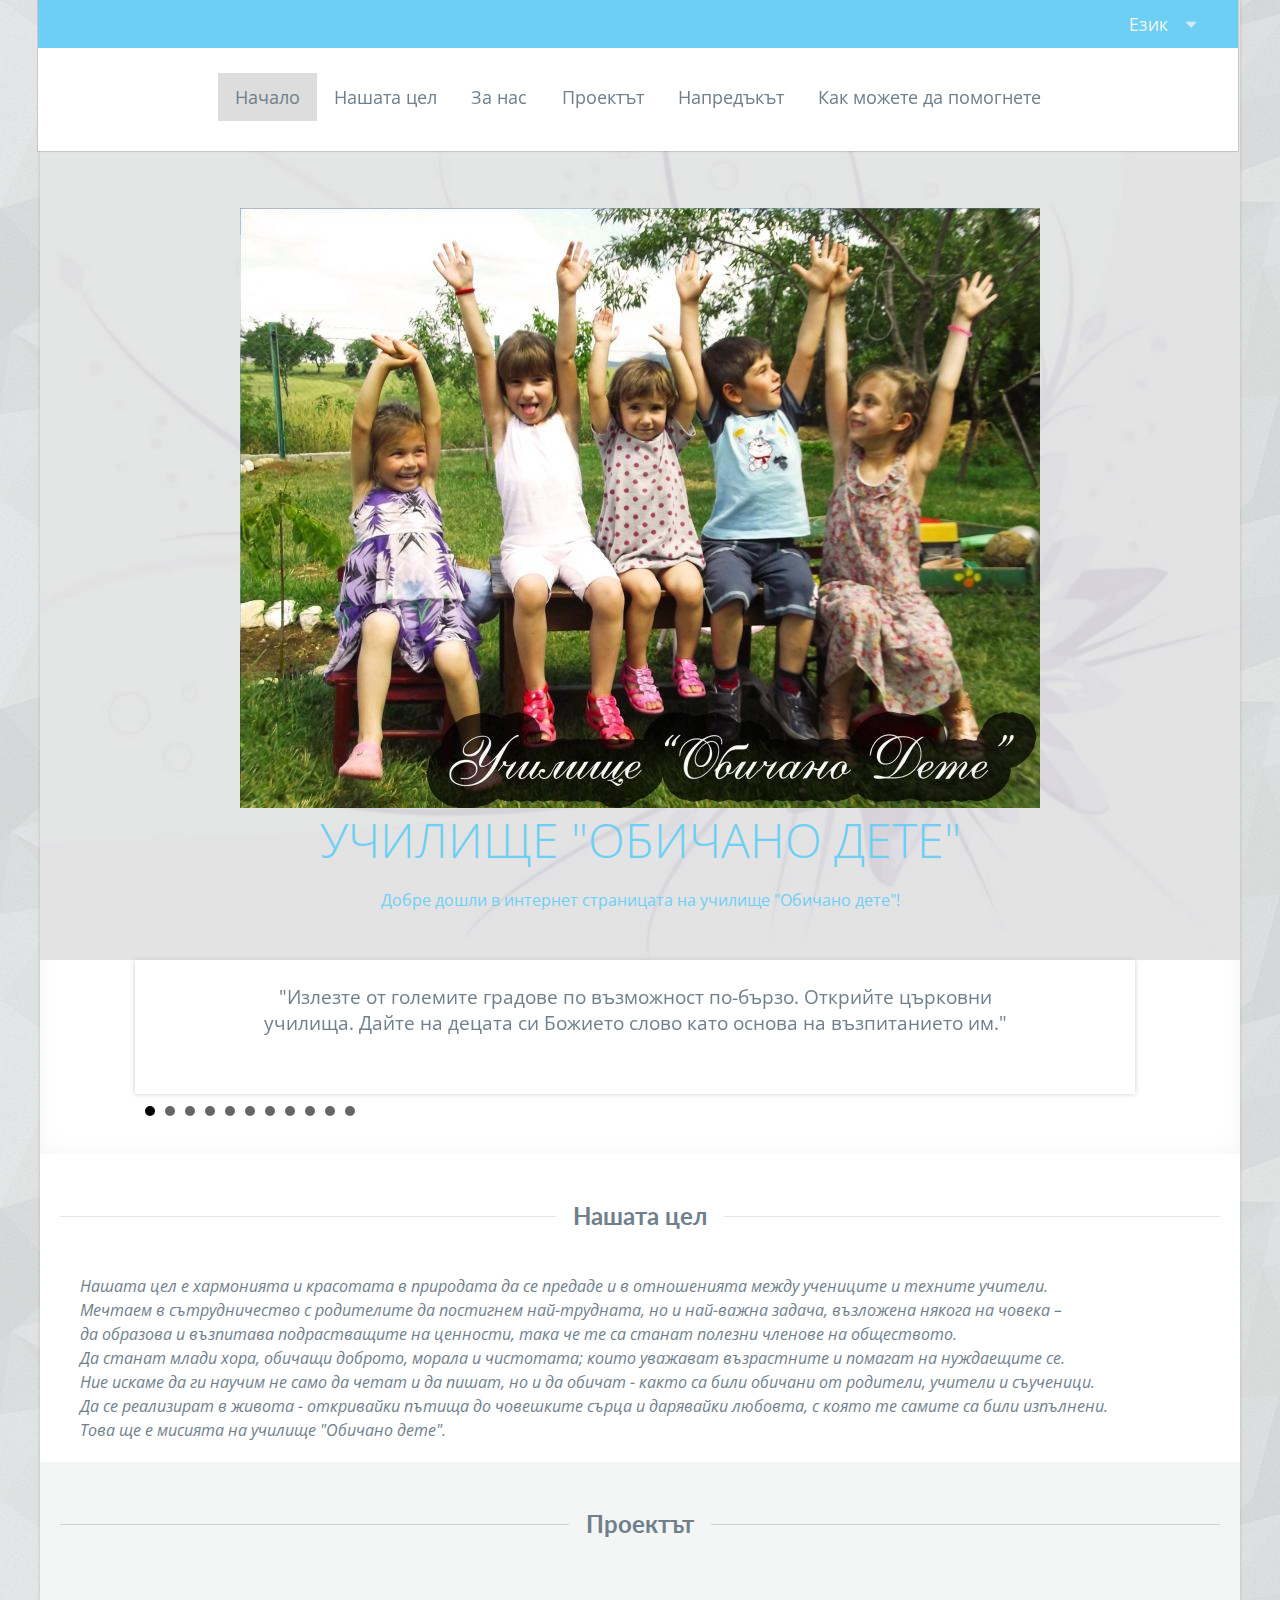
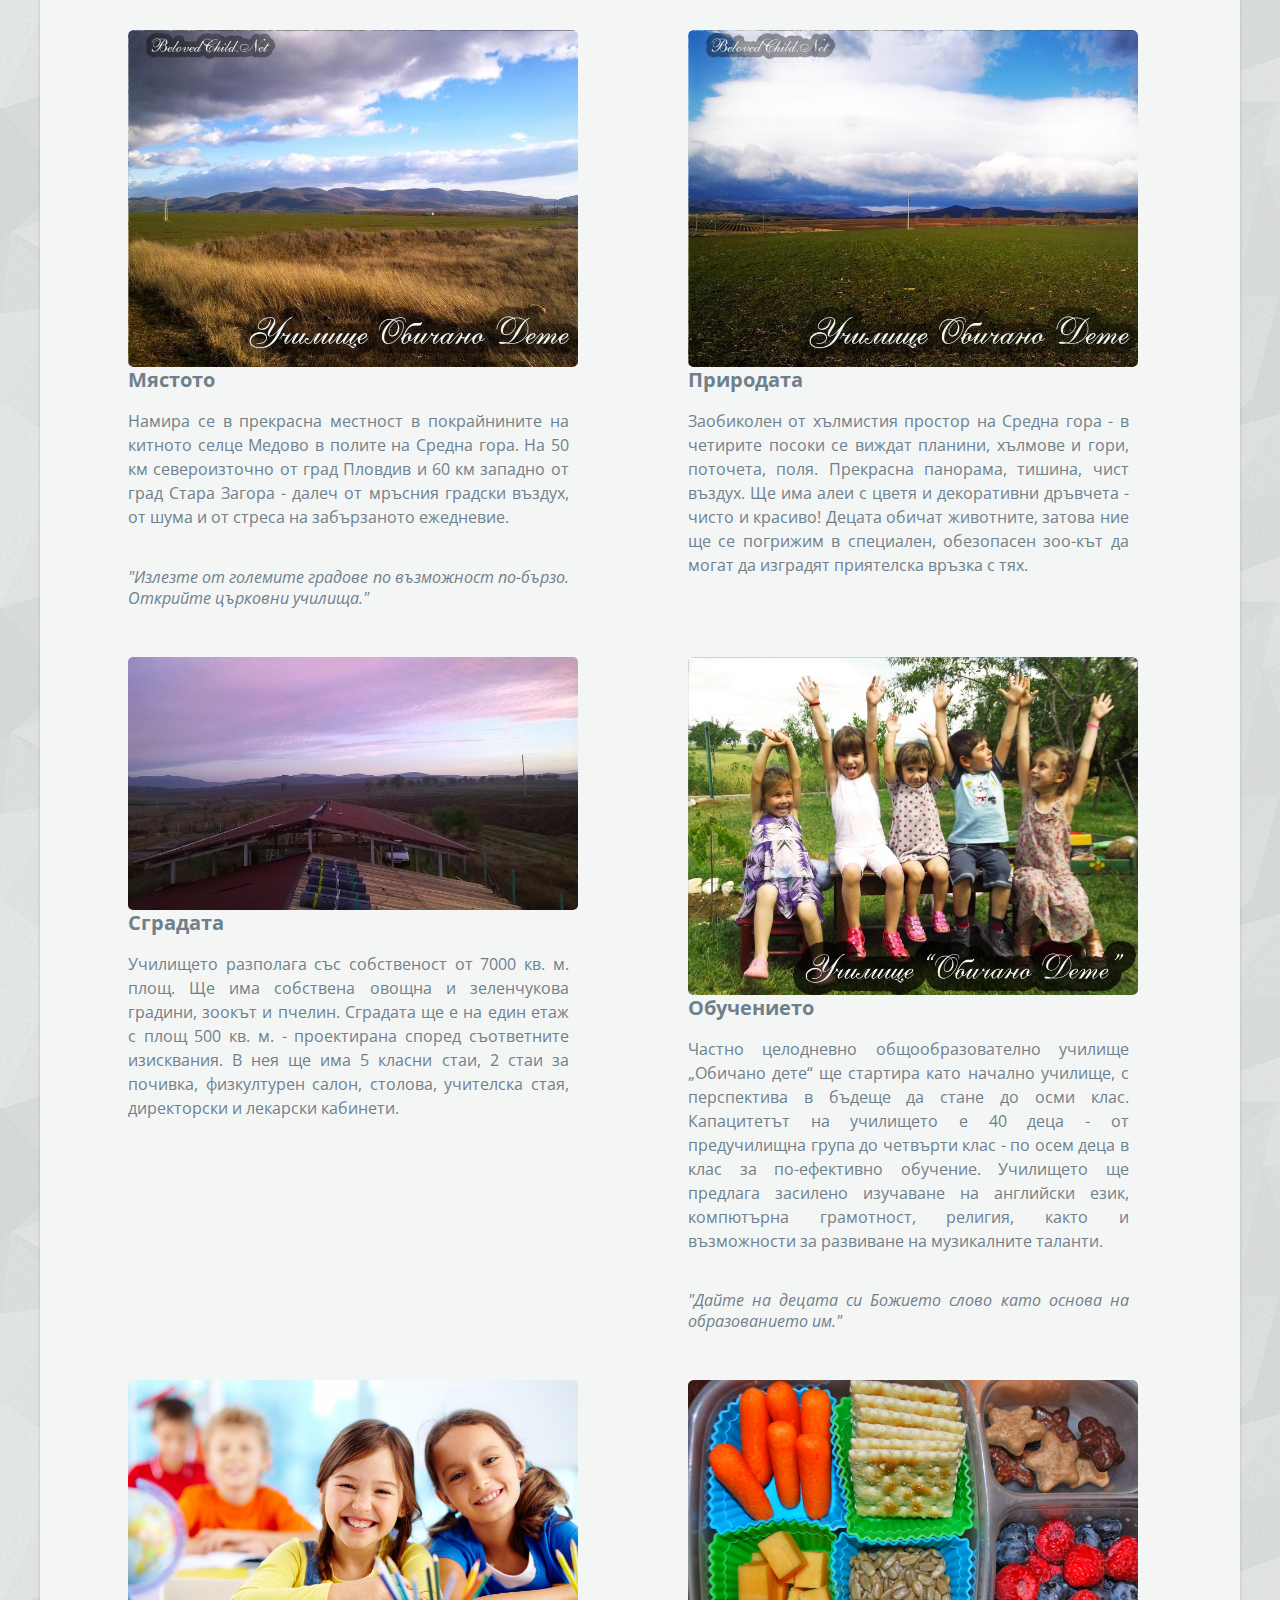
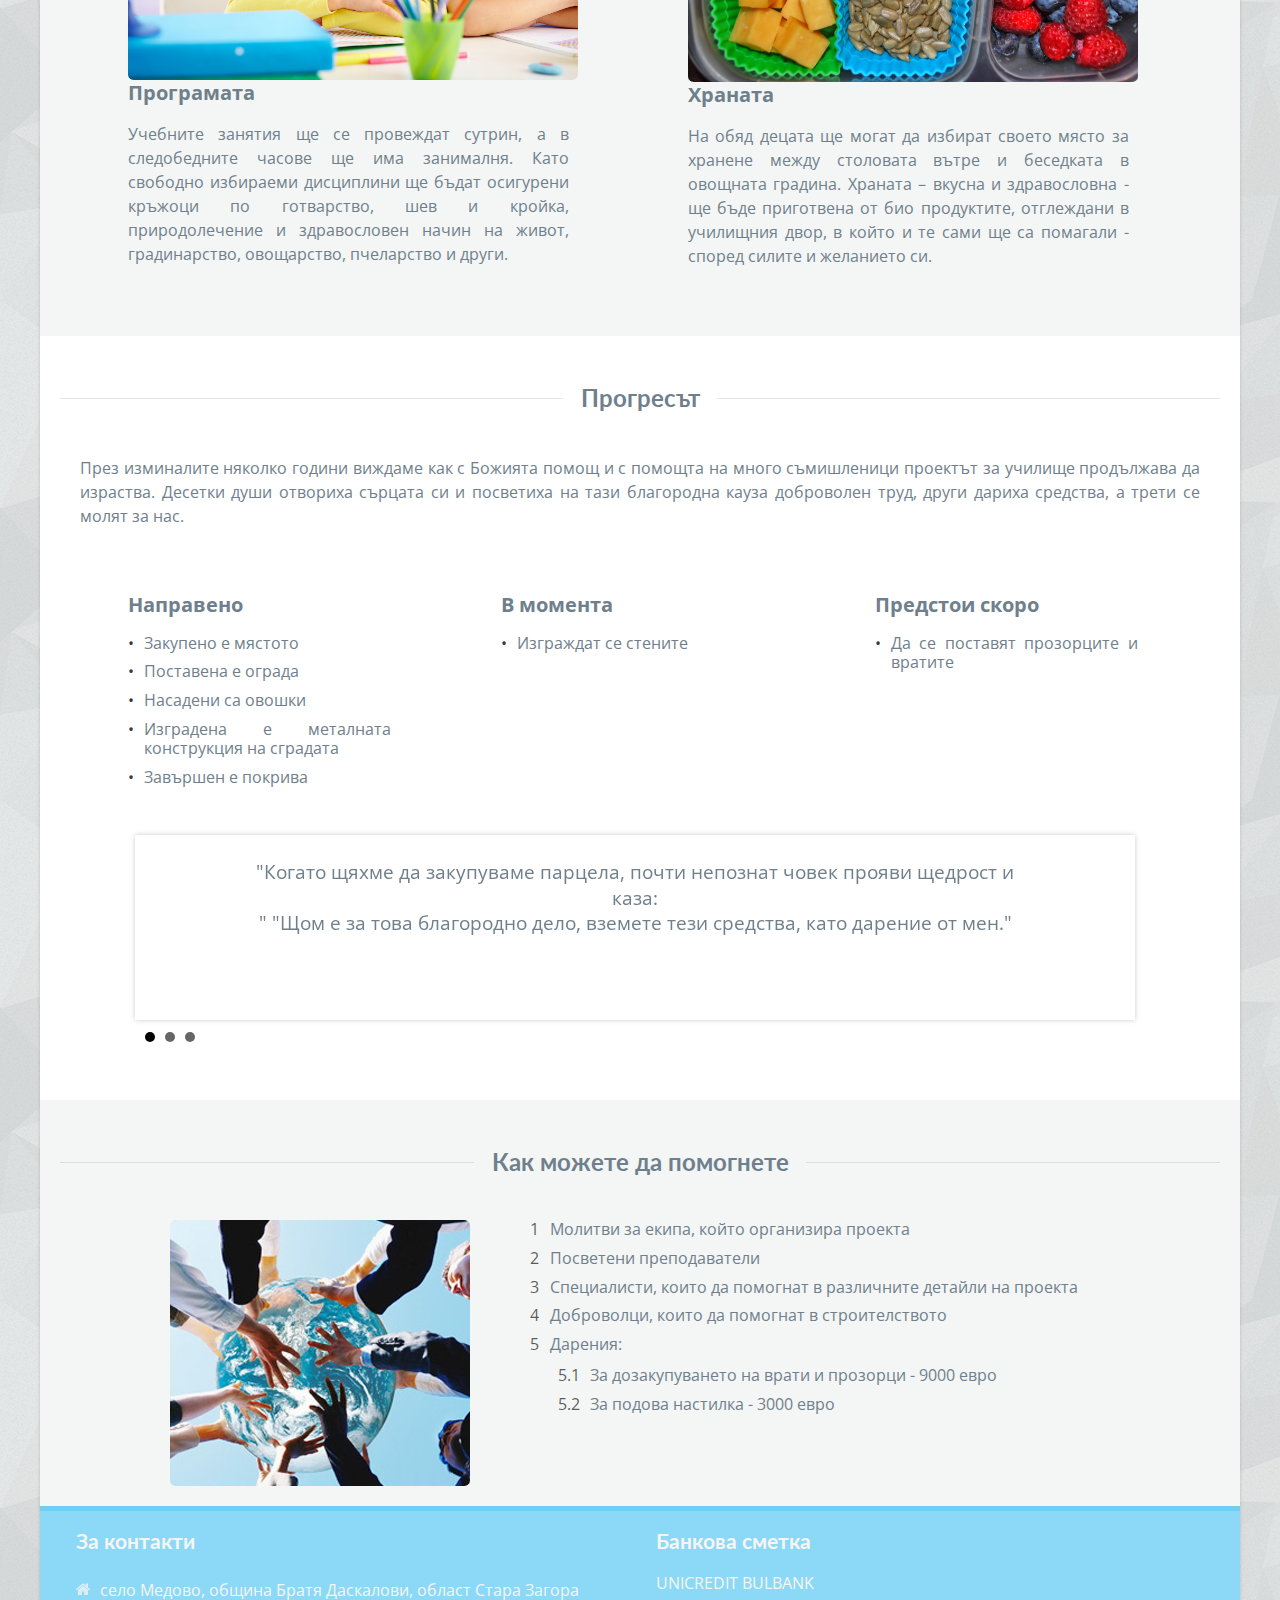
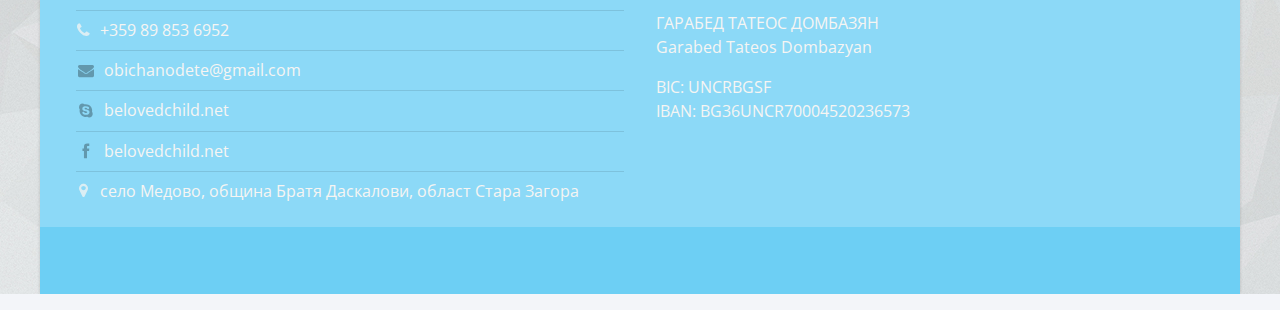
==== index.html @ d0700320 "More changes" ====
﻿<!DOCTYPE html>
  <head>
    <!-- Meta Tags -->
    <meta charset="utf-8">
    <title>Училище "Обичано дете"</title>
    <meta name="keywords" content="band,html5,template">
    <meta name="description" content="Band - Responsive HTML5 Template">
    <meta name="viewport" content="width=device-width, initial-scale=1, maximum-scale=1">
    <link rel="shortcut icon" type="image/x-icon" href="http://graio.com/templates/band/images/favicon.ico">
    <!-- style -->
    <link href="./css/semantic.css" rel="stylesheet" type="text/css">
    <link href="./css/style.css" rel="stylesheet" type="text/css">
    <link href="./css/jquery.bxslider.css" rel="stylesheet" type="text/css">
    <link href="./fonts/picons.css" rel="stylesheet">
    <link href="./css/color13.css" rel="stylesheet" id="colors" type="text/css">
    <!-- Javascript -->
    <script src="./javascript/jquery.min.js"></script>
    <script src="./javascript/jquery.legacy.min.js"></script>
    <script src="./javascript/semantic.js"></script>
    <script src="./javascript/plugins.js"></script>
    <script src="./javascript/master.js"></script>
    <script src="./javascript/jquery.bxslider.min.js"></script>
    <script src="./javascript/my_custom_js.js"></script>
    <script type="text/javascript" src="./javascript/jquery.mb.audio.js"></script>
    <script type="text/javascript">
      <!-- Sidebar -->
      $(document).ready(function(){
      $("#side").click(function(){
      $('.ui.sidebar')
      .sidebar({
        transition: 'push'
      })

      .modal('show')
      });
      });

      <!-- Portfolio -->
      $(document)
      .ready(function(){
       $('.folio .card .dimmer')
      .dimmer({
        on: 'hover'
      });
      });
    </script>
  </head>
  <body>
    <!-- Layout -->
    <div id="home" class="boxed">
      <!-- Main Navigation -->
      <div class="ui grid">
        <div class="computer tablet only row">
          <div id="main-nav" class="ui menu large fixed navigation" style="padding-top: 30px; padding-bottom: 30px; margin-top: 0px;">
            <!-- Top Bar -->
            <div class="topbar ui menu inverted active">
              <div class="ui-grid">
                <div class="container">
                  <!-- Login Start -->
                  <!-- <a id="side" class="item" href="#"><i class="text file outline icon"></i> Docs</a>
                  <a class="item" href="#"><i class="laptop icon"></i> Tutorials</a>
                  <a class="item" href="#"><i class="heart empty icon"></i> Feedback</a> -->
                  <!--/ Login End -->
                  <div class="right menu">
                    <div class="item">
                      <!-- <audio controls autoplay loop>
                        <source src="canon_in_d_piano.mp3" type="audio/mpeg">
                        Your browser does not support the audio element.
                      </audio> -->
                    </div>
                    <div class="ui dropdown item">
                      <i class="dropdown icon"></i>
                      Език
                      <div class="menu">
                        <a class="item"><i class="us flag"></i>English</a>
                        <a class="item"><i class="bg flag"></i>Български</a>
                      </div>
                    </div>
                  </div>
                </div>
              </div>
            </div>
            <!--/ Top Bar -->
            <div class="container">
              <div class="columns" style='text-align: center;'>
                <div class="screen-100 tablet-80 phone-100">
                  <a href="#home" class="item active">Начало</a>
                  <a href="#our_mission" class="item">Нашата цел</a>
                  <a href="#about_us" class="item">За нас</a>
                  <a href="#the_project" class="item">Проектът</a>
                  <a href="#progress" class="item">Напредъкът</a>
                  <a href="#support_us" class="item">Как можете да помогнете</a>
                </div>
              </div>
            </div>
          </div>
        </div>
      </div>
      <!--/ Main Navigation -->
      <!-- sidebar -->
      <div class="ui styled sidebar">
        <img alt="logo" class="" src="./images/feedback.png">
        will be added soon
      </div>
      <!--/ sidebar -->
      <!--/Portfolio -->
      <!-- Top Widget -->
      <div id="topwidget">
        <section class="clearfix">
          <div class="columns">
            <div class="screen-100 phone-100">
              <div class="static-image push-top">
                <img src="./images/children_1.jpg">
                <h1>Училище "Обичано дете"</h1>
                <p>
                  Добре дошли в интернет страницата на училище "Обичано дете"!
                </p>

              </div>

              <!-- EGW Quotes -->
              <div class="bxslider" style="font-size: larger; text-align: center; width: 80%">
                <div class="slide" style='padding: 1em 6em 2em 6em;'>
                  "Излезте от големите градове по възможност по-бързо. Открийте църковни училища. Дайте на децата си Божието слово като основа на възпитанието им."
                </div>
                <div class="slide" style='padding: 1em 6em 2em 6em;'>
                  "Там, където има няколко семейства, пазещи съботата, родителите нека да се съединят и да осигурят място за училище за децата си."
                </div>
                <div class="slide" style='padding: 1em 6em 2em 6em;'>
                  "В някои страни родителите са принудени от закона да пращат децата си на училище. В тези страни, там, където има църква, трябва да се откриват училища, ако и да няма повече от шест деца за тях."
                </div>
                <div class="slide" style='padding: 1em 6em 2em 6em;'>
                  "Работете, като че спасявате собствения си живот, за да спасите децата да не бъдат погълнати от покваряващите влияния на света."
                </div>
                <div class="slide" style='padding: 1em 6em 2em 6em;'>
                  "Далеч не сме изпълнили дълга си по този въпрос. На много места отдавна би трябвало да има училища. Така на много места щеше да има представители на истината, които биха дали облик на Божието дело."
                </div>
                <div class="slide" style='padding: 1em 6em 2em 6em;'>
                  "Особено за децата са нужни кротки и любезни учители, проявяващи дълготърпение и любов към тези, които най-много се нуждаят от това. Исус обичаше децата."
                </div>
                <div class="slide" style='padding: 1em 6em 2em 6em;'>
                  "Нашите църковни училища имат нужда от учители с висок морал, хора, на които човек може да се довери, здрави във вярата и притежаващи такт и търпение, хора, които ходят с Бога и се въздържат дори и от това, което изглежда зло."
                </div>
                <div class="slide" style='padding: 1em 6em 2em 6em;'>
                  "Когато се ръководят правилно, църковните училища ще бъдат средство за издигане знамето на истината на местата, където са открити, тъй като децата, които получават християнско възпитание ще бъдат свидетели за Христос."
                </div>
                <div class="slide" style='padding: 1em 6em 2em 6em;'>
                  "В тези училища ще постъпват младежи от света, дори младежи с покварени умове, и от тях ще има обърнати към Бога."
                </div>
                <div class="slide" style='padding: 1em 6em 2em 6em;'>
                  "Управляването на наставляването на деца е най-благородната мисионерска работа, която мъж или жена може да върши."
                </div>
                <div class="slide" style='padding: 1em 6em 2em 6em;'>
                  "Време е вече пазителите на съботата да отделят децата си от светските общества и да ги поверят на грижите на най-добрите учители, които за основа на образованието ще поставят святата Библия."
                </div>
              </div>
              <!-- / EGW Quotes -->

            </div>
          </div>
        </section>
      </div>
      <!--/ Top Widget -->
      <!-- section -->
      <div id="our_mission"></div>
      <section class="gr-section white">
        <h2 class="ui horizontal header divider">
          Нашата цел
        </h2>
        <!-- container -->
        <div class="container">
          <!-- Portfolio-->
          <!-- <div class="ui four doubling folio cards">
            <div class="ui card">
              <div class="image dimmable">
                <div class="ui dimmer">
                  <div class="content">
                    <div class="center">
                      <div class="ui inverted button">Preview</div>
                    </div>
                  </div>
                </div>
                <img src="./images/folio1.jpg">
              </div>
              <div class="content">
                <div class="header">Green Leaves</div>
                <div class="meta">
                  <a class="group">Photography</a>
                </div>
              </div>
            </div>
            <div class="ui card">
              <div class="image dimmable">
                <div class="ui dimmer">
                  <div class="content">
                    <div class="center">
                      <div class="ui inverted button">Preview</div>
                    </div>
                  </div>
                </div>
                <img src="./images/folio2.jpg">
              </div>
              <div class="content">
                <div class="header">Orange Wall</div>
                <div class="meta">
                  <a class="group">Interior</a>
                </div>
              </div>
            </div>
            <div class="ui card">
              <div class="image dimmable">
                <div class="ui dimmer">
                  <div class="content">
                    <div class="center">
                      <div class="ui inverted button">Preview</div>
                    </div>
                  </div>
                </div>
                <img src="./images/folio3.jpg">
              </div>
              <div class="content">
                <div class="header">Modern Skyscraper</div>
                <div class="meta">
                  <a class="group">Architecture</a>
                </div>
              </div>
            </div>
            <div class="ui card">
              <div class="image dimmable">
                <div class="ui dimmer">
                  <div class="content">
                    <div class="center">
                      <div class="ui inverted button">Preview</div>
                    </div>
                  </div>
                </div>
                <img src="./images/folio4.jpg">
              </div>
              <div class="content">
                <div class="header">Digital Painting</div>
                <div class="meta">
                  <a class="group">Technology</a>
                </div>
              </div>
            </div>
          </div> -->
          <p style='text-align: justify'>
            <em>
              Нашата цел е хармонията и красотата в природата да се предаде и в отношенията между учениците и техните учители.
              <br>
              Мечтаем в сътрудничество с родителите да постигнем най-трудната, но и най-важна задача, възложена някога на човека –
              <br>
              да образова и възпитава подрастващите на ценности, така че те са станат полезни членове на обществото.
              <br>
              Да станат млади хора, обичащи доброто, морала и чистотата; които уважават възрастните и помагат на нуждаещите се.
              <br>
              Ние искаме да ги научим не само да четат и да пишат, но и да обичат - както са били обичани от родители, учители и съученици.
              <br>
              Да се реализират в живота - откривайки пътища до човешките сърца и дарявайки любовта, с която те самите са били изпълнени.
              <br>
              Това ще е мисията на училище "Обичано дете".
            </em>
          </p>
          <!-- / Portfolio-->

        </div>
        <!--/ container -->
      </section>
      <!--/ section -->
      <div id="the_project"></div>
      <!-- section -->
      <section class="gr-section gray">
        <h2 class="ui horizontal inverted header divider">
          Проектът
        </h2>
        <!-- container -->
        <div class="container">
          <!--  services-->
          <div id="services" class="col-services">
            <div class="ui columns ">
              <div class="screen-50 tablet-50 phone-100" style='padding: 3em'>
                <div class="ui image rounded large">
                  <img src="images/the_place.jpg">
                </div>
                <div class="text screen-95" style='text-align: justify;'>
                  <h5 class="upper">Мястото</h5>
                  <p>
                    Намира се в прекрасна местност в покрайнините на китното селце Медово в полите на Средна гора. На 50 км североизточно от град Пловдив и 60 км западно от град Стара Загора - далеч от мръсния градски въздух, от шума и от стреса на забързаното ежедневие.
                  </p>
                  <br>
                  <em>"Излезте от големите градове по възможност по-бързо. Открийте църковни училища."</em>
                </div>
              </div>
              <div class="screen-50 tablet-50 phone-100" style='padding: 3em'>
                <div class="ui image rounded large">
                  <img src="images/nature.jpg">
                </div>
                <div class="text screen-95" style='text-align: justify;'>
                  <h5 class="upper">Природата</h5>
                  <p>
                    Заобиколен от хълмистия простор на Средна гора - в четирите посоки се виждат планини, хълмове и гори, поточета, поля.
                    Прекрасна панорама, тишина, чист въздух.
                    Ще има алеи с цветя и декоративни дръвчета - чисто и красиво!
                    Децата обичат животните, затова ние ще се погрижим в специален, обезопасен зоо-кът да могат да изградят приятелска връзка с тях.
                  </p>
                </div>
              </div>
            </div>
            <div class="ui col">
              <div class="screen-50 tablet-50 phone-100" style='padding: 0em 3em'>
                <div class="ui slide masked reveal image rounded large">
                  <img src="images/roof_6.jpg" class="visible content">
                  <img src="images/roof_7.jpg" class="hidden content">
                </div>
                <div class="text screen-95" style='text-align: justify;'>
                  <h5 class="upper">Сградата</h5>
                  <p>
                    Училището разполага със собственост от 7000 кв. м. площ.
                    Ще има собствена овощна и зеленчукова градини, зоокът и пчелин.
                    Сградата ще е на един етаж с площ 500 кв. м. - проектирана според съответните изисквания. В нея ще има 5 класни стаи, 2 стаи за почивка, физкултурен салон, столова, учителска стая, директорски и лекарски кабинети.
                  </p>
                </div>
              </div>
              <div class="screen-50 tablet-50 phone-100" style='padding: 0em 3em'>
                <div class="ui image rounded large">
                  <img src="images/children_1.jpg">
                </div>
                <div class="text screen-95" style='text-align: justify;'>
                  <h5 class="upper">Обучението</h5>
                  <p>
                    Частно целодневно общообразователно училище „Обичано дете“ ще стартира като начално училище, с перспектива в бъдеще да стане до осми клас.
                    Капацитетът на училището е 40 деца - от предучилищна група до четвърти клас - по осем деца в клас за по-ефективно обучение.
                    Училището ще предлага засилено изучаване на английски език, компютърна грамотност, религия, както и възможности за развиване на музикалните таланти.
                  </p>
                  <br>
                  <em>"Дайте на децата си Божието слово като основа на образованието им."</em>
                </div>
              </div>
            </div>
            <div class="ui columns">
              <div class="screen-50 tablet-50 phone-100" style='padding: 3em'>
                <div class="ui image rounded large">
                  <img src="images/schedule.jpg">
                </div>
                <div class="text screen-95" style='text-align: justify;'>
                  <h5 class="upper">Програмата</h5>
                  <p>
                    Учебните занятия ще се провеждат сутрин, а в следобедните часове ще има занималня.
                    Като свободно избираеми дисциплини ще бъдат осигурени кръжоци по готварство, шев и кройка, природолечение и здравословен начин на живот, градинарство, овощарство, пчеларство и други.
                  </p>
                </div>
              </div>
              <div class="screen-50 tablet-50 phone-100" style='padding: 3em'>
                <div class="ui image rounded large">
                  <img src="images/lunch_1.jpg">
                </div>
                <div class="text screen-95" style='text-align: justify;'>
                  <h5 class="upper">Храната</h5>
                  <p>
                    На обяд децата ще могат да избират своето място за хранене между столовата вътре и беседката в овощната градина. Храната – вкусна и здравословна - ще бъде приготвена от био продуктите, отглеждани в училищния двор, в който и те сами ще са помагали - според силите и желанието си.
                  </p>
                </div>
              </div>
            </div>
          </div>
          <!-- / services-->
        </div>
        <!--/ container -->
      </section>
      <!--/ section -->
      <!-- section -->
      <!-- <section class="gr-section  parallax">
        <div class="feature alternate ui vertical stripe segment">
          <div class="ui three column equal height center aligned divided relaxed stackable page grid">
            <div class="column">
              <h2 class="ui icon header">
                <div class="icon">
                  <i class="icon-picons-window-cursor "></i>
                </div>
                Webdesign
              </h2>
              <p>Fusce dapibus commodo, tortor mauris condimentum nibh</p>
              <div class="ui primary button">View Examples</div>
            </div>
            <div class="column">
              <h2 class="ui icon header">
                <div class="icon">
                  <i class="icon-picons-target"></i>
                </div>
                Marketing
              </h2>
              <p>Aenean eu leo quam. Pellente ornare sem lacinia quam venenatis</p>
              <div class="ui primary button">Browse Services</div>
            </div>
            <div class="column">
              <h2 class="ui icon header">
                <div class="icon">
                  <i class="icon-picons-winner"></i>
                </div>
                Branding
              </h2>
              <p>Vestibulum id ligula porta euismod semper. Aenean lacinia bibendum</p>
              <a href="#" class="ui primary button">Visit Portfolio</a>
            </div>
          </div>
        </div>
      </section> -->
      <!--/ section -->



      <div id="progress"></div>
      <!-- section -->
      <section class="gr-section">
        <h2 class="ui horizontal header divider">
          Прогресът
        </h2>
        <!-- container -->
        <div class="container">
          <p style='text-align: justify'>
            През изминалите няколко години виждаме как с Божията помощ и с помощта на много съмишленици проектът за училище продължава да израства. Десетки души отвориха сърцата си и посветиха на тази благородна кауза доброволен труд, други дариха средства, а трети се молят за нас.
          </p>

          <!-- progress info -->
            <div class="screen-33 tablet-50 phone-100" style='padding: 3em'>
              <div class="text screen-95" style='text-align: justify;'>
                <h5 class="upper">Направено</h5>
                <ul class="ui list">
                  <li>Закупено е мястото</li>
                  <li>Поставена е ограда</li>
                  <li>Насадени са овошки</li>
                  <li>Изградена е металната конструкция на сградата</li>
                  <li>Завършен е покрива</li>
                </ul>
              </div>
            </div>
            <div class="screen-33 tablet-50 phone-100" style='padding: 3em'>
              <div class="text screen-95" style='text-align: justify;'>
                <h5 class="upper">В момента</h5>
                <ul class="ui list">
                  <li>Изграждат се стените</li>
                </ul>
              </div>
            </div>
            <div class="screen-33 tablet-50 phone-100" style='padding: 3em'>
              <div class="text screen-95" style='text-align: justify;'>
                <h5 class="upper">Предстои скоро</h5>
                <ul class="ui list">
                  <li>Да се поставят прозорците и вратите</li>
                </ul>
              </div>
            </div>
          <!-- progress info -->

          <div class="bxslider" style="font-size: larger; text-align: center;">
            <div class="slide" style='padding: 1em 6em 2em 6em;'>
              "Когато щяхме да закупуваме парцела, почти непознат човек прояви щедрост и каза:
              <br>"
              "Щом е за това благородно дело, вземете тези средства, като дарение от мен."</div>
            <div class="slide" style='padding: 1em 6em 2em 6em;'>
              "Когато имаше нужда от корекции в проекта, архитекта, докоснат от благородната кауза
              <br>"
              сам пое инициативата и без заплащане го изготви наново според всички стандарти.</div>
            <div class="slide" style='padding: 1em 6em 2em 6em;'>
              "Когато дългогодишна учителка, много добър професионалист, се запозна с идеята, каза:
              <br>"
              "С нетърпение чакам да стартирате, за да мога да участвам в това благородно начинание.
              <br>
              Ще ви съдействам с каквото мога, моля ви, отворете го скоро!"</div>
          </div>
        </div>
        <!--/ container -->
      </section>
      <!--/ section -->


      <div id="support_us"></div>
      <!-- section -->
      <section class="gr-section gray" style='overflow: hidden;'>
        <h2 class="ui horizontal header divider">
          Как можете да помогнете
        </h2>
        <!-- container -->
        <div class="container">
          <div class="ui image rounded large screen-50" style='padding-left: 5em'>
            <img src="images/support.jpg">
          </div>
          <div class="text screen-50">
            <ol class='ui list'>
              <li>Молитви за екипа, който организира проекта</li>
              <li>Посветени преподаватели</li>
              <li>Специалисти, които да помогнат в различните детайли на проекта</li>
              <li>Доброволци, които да помогнат в строителството</li>
              <li>Дарения:
                <ol>
                   <li>За дозакупуването на врати и прозорци - 9000 евро</li>
                   <li>За подова настилка - 3000 евро</li>
                </ol>
              </li>
            </ol>
          </div>
        </div>
        <!--/ container -->
      </section>
      <!--/ section -->



      <div id="botwidget" class="inverted">
        <!-- container -->
        <div class="container">
          <!-- section -->
          <section class="botwidget clearfix">
            <div class="columns small-vertical-gutters">
              <div class="screen-50 tablet-50 phone-100">
                <div class="ui-content">
                  <div class="botwidget-wrap">
                    <h3 class="ui header"><span>За контакти</span></h3>
                    <div class="widget-body">
                      <div class="ui divided list">
                        <div class="item">
                          <i class="home icon"></i>
                          село Медово, община Братя Даскалови, област Стара Загора
                        </div>
                        <div class="item">
                          <i class="call icon"></i>
                          +359 89 853 6952
                        </div>
                        <div class="item">
                          <a href="mailto:obichanodete@gmail.com">
                            <i class="mail icon"></i>
                            obichanodete@gmail.com
                          </a>
                        </div>
                        <div class="item">
                          <a href="skype:belovedchild.net?chat">
                            <i class="skype icon"></i>
                            belovedchild.net
                          </a>
                        </div>
                        <div class="item">
                          <a href="https://www.facebook.com/belovedchild.net?fref=ts">
                            <i class="facebook icon"></i>
                            belovedchild.net
                          </a>
                        </div>
                        <div class="item">
                          <i class="map marker icon"></i>
                          село Медово, община Братя Даскалови, област Стара Загора
                        </div>
                      </div>
                    </div>
                  </div>
                </div>
              </div>
              <div class="screen-50  tablet-50 phone-100">
                <div class="ui-content">
                  <div class="botwidget-wrap">
                    <h3 class="ui header"><span>Банкова сметка</span></h3>
                    <p>UNICREDIT BULBANK</p>
                    <p>
                      ГАРАБЕД ТАТЕОС ДОМБАЗЯН
                      <br>
                      Garabed Tateos Dombazyan
                    </p>
                    <p>
                      BIC: UNCRBGSF
                      <br>
                      IBAN: BG36UNCR70004520236573
                    </p>
                  </div>
                </div>
              </div>
            </div>
          </section>
          <!--/ section -->
        </div>
        <!--/ container -->
      </div>
      <!-- bottom widgets /-->
      <!-- Footer -->
      <footer class="inverted">
        <div class="container">
          <div class="footer-wrap">
            <div class="ui-content-full">
              <div class="columns horizontal-gutters">
                <div class="screen-40 tablet-40 phone-40">
                  <!-- <div class="copyright"> 2015 <a href="#">Band</a></div> -->
                </div>
                <div class="screen-60 tablet-60 phone-60">

                </div>
              </div>
            </div>
          </div>
        </div>
      </footer>
      <!--/ Footer -->
      <!-- Login Modal -->
      <div class="ui login small modal">
        <div class="header"> Account Login</div>
        <div class="content">
          <div class="ui large form">
            <div class="two fields">
              <div class="field">
                <label>Username</label>
                <div class="ui left icon input">
                  <input placeholder="Your Username" type="text">
                  <i class="user icon"></i>
                </div>
              </div>
              <div class="field">
                <label>Passowrd</label>
                <div class="ui left icon input">
                  <input placeholder="Your Passowrd" type="text">
                  <i class="lock icon"></i>
                </div>
              </div>
            </div>
            <div class="ui primary button">Login</div>
          </div>
        </div>
      </div>
      <!--/ Login Modal -->
    </div>
    <!--/ Layout -->
    <a id="scrollUp" href="#top" style="position: fixed; z-index: 2147483647; display: none;"></a>
  </body>
</html>
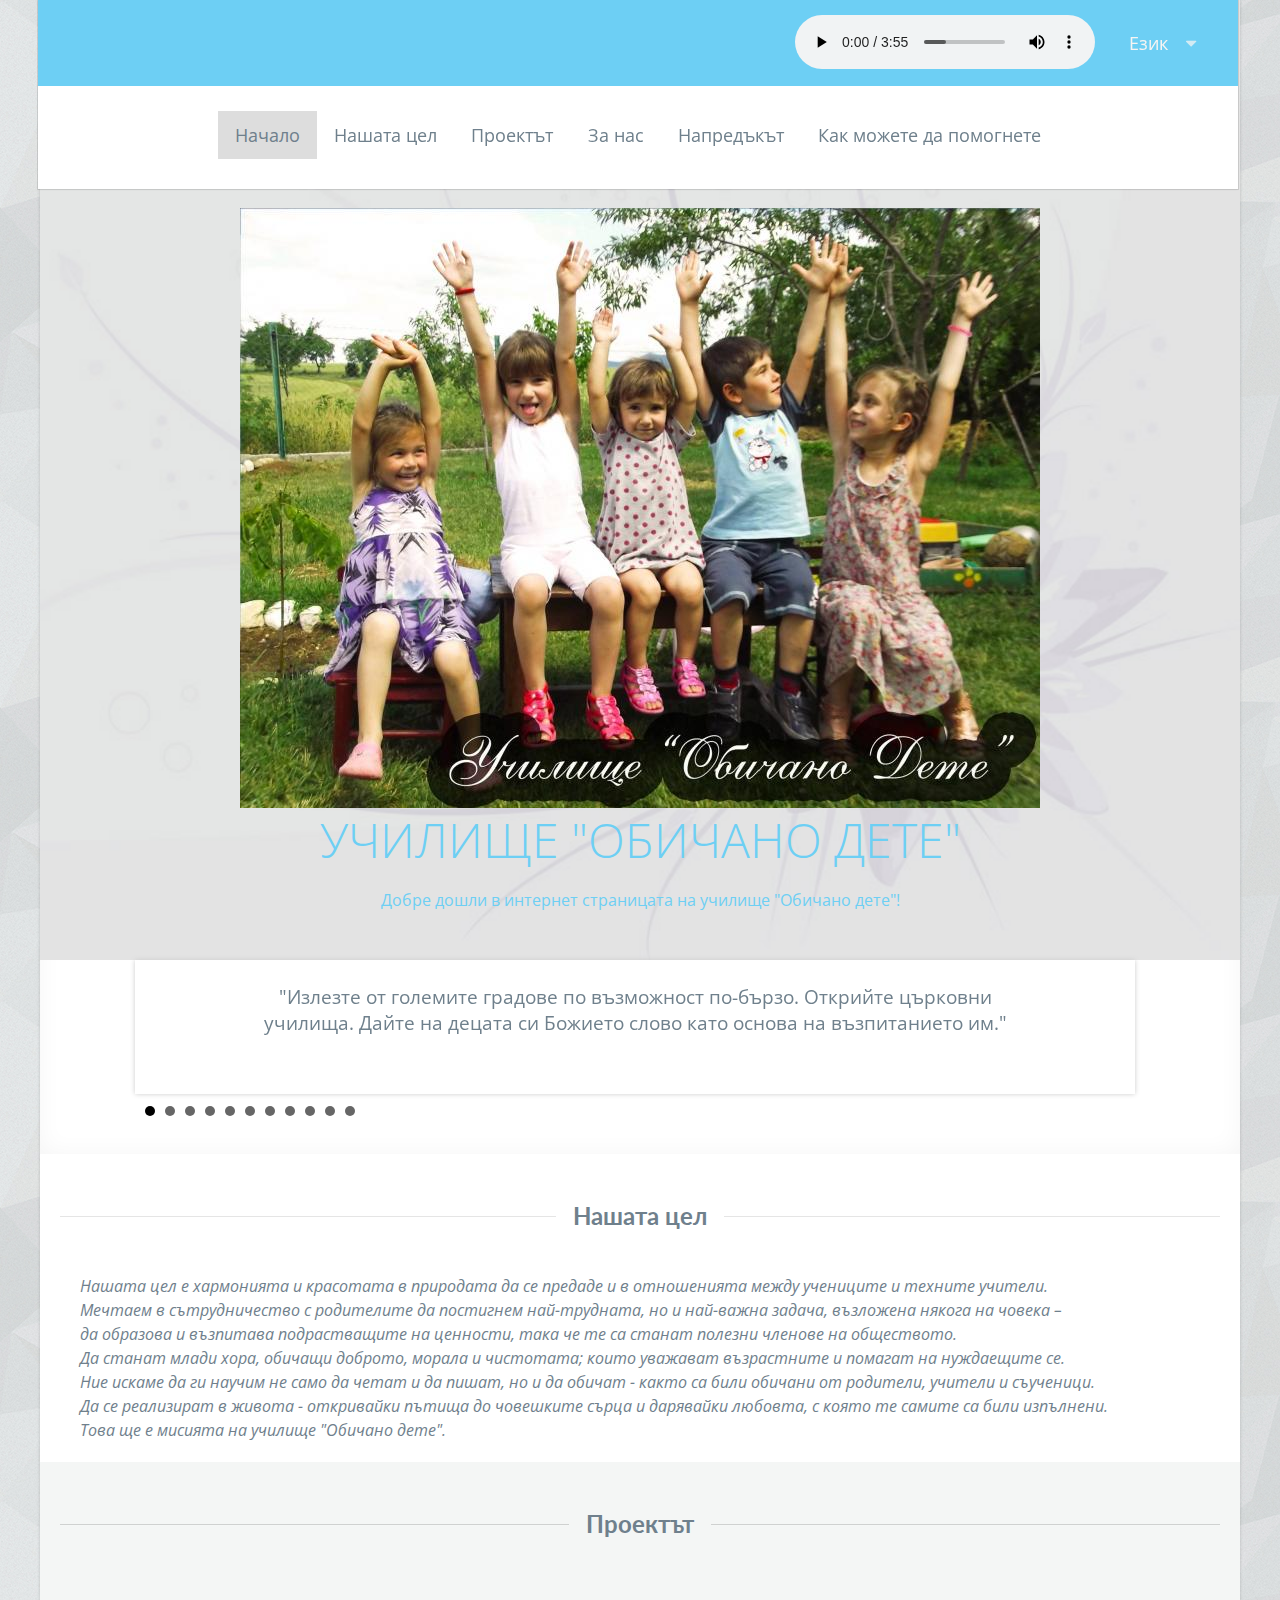
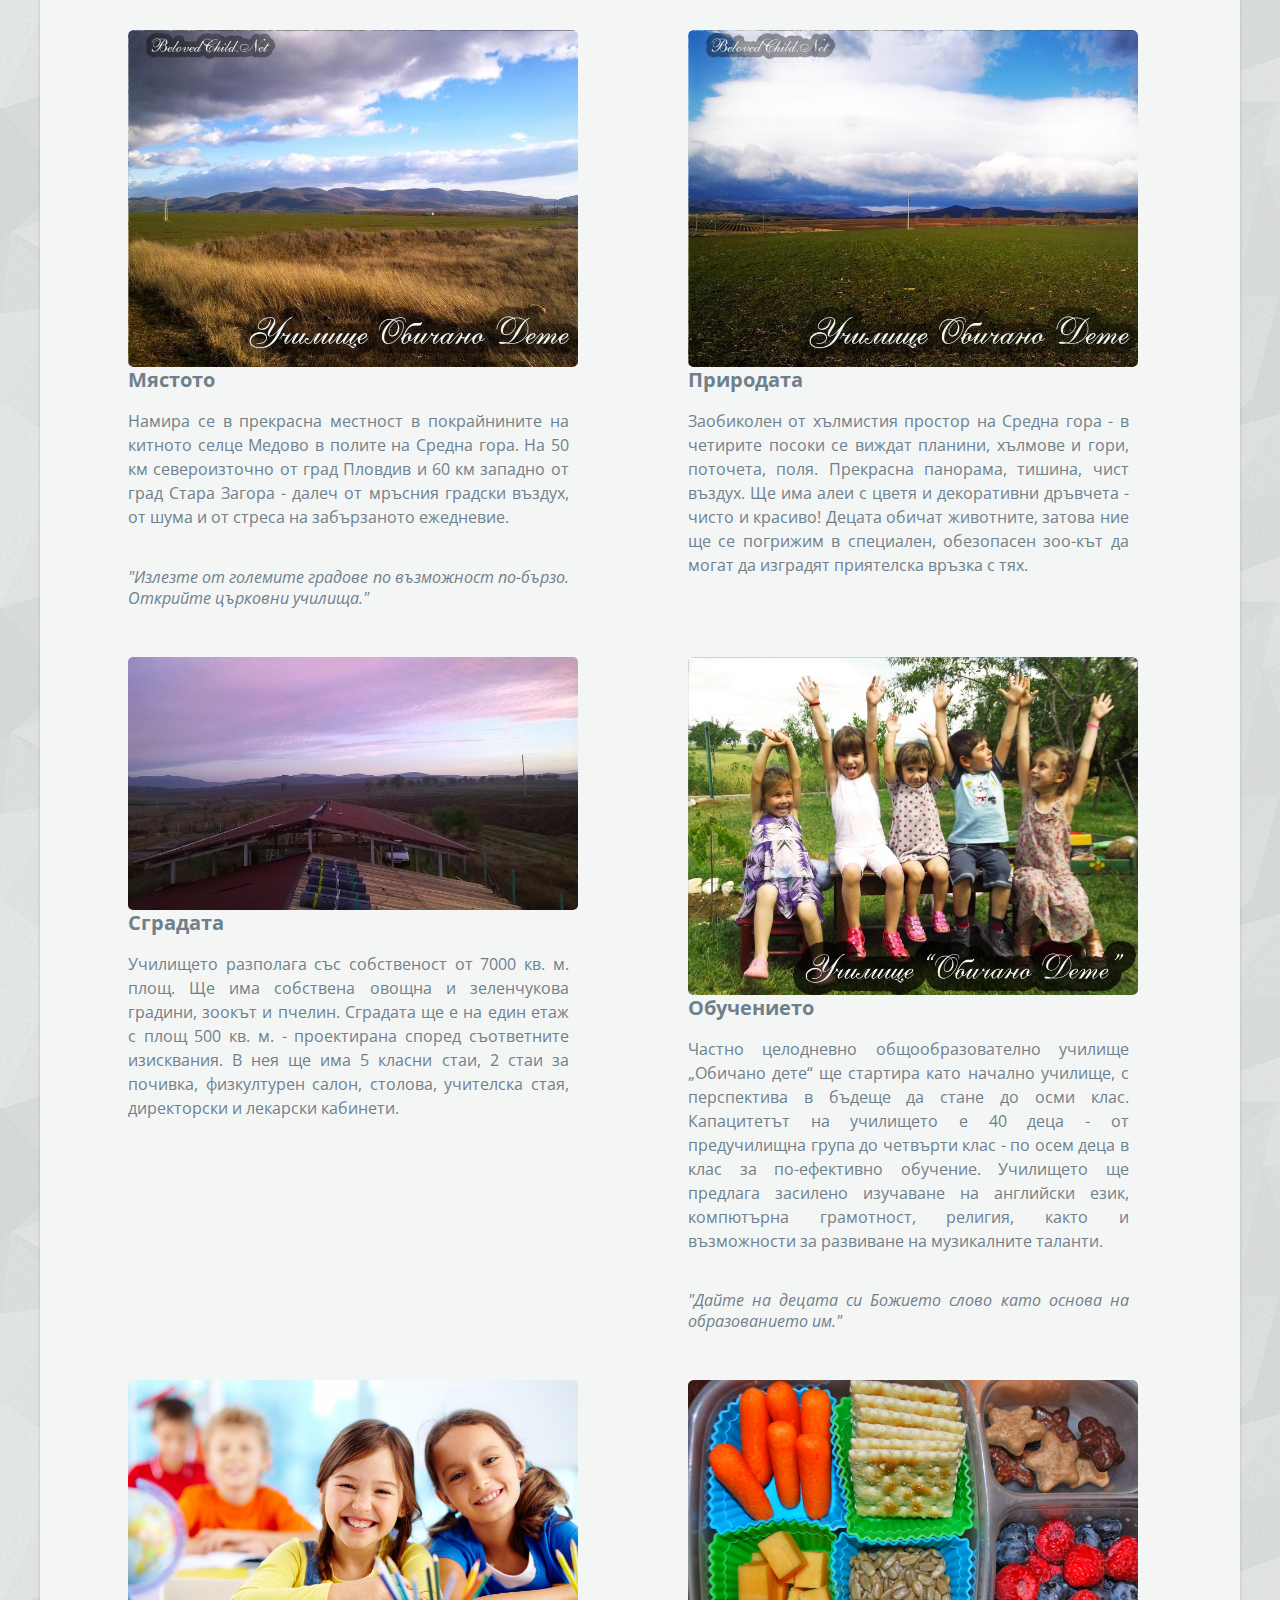
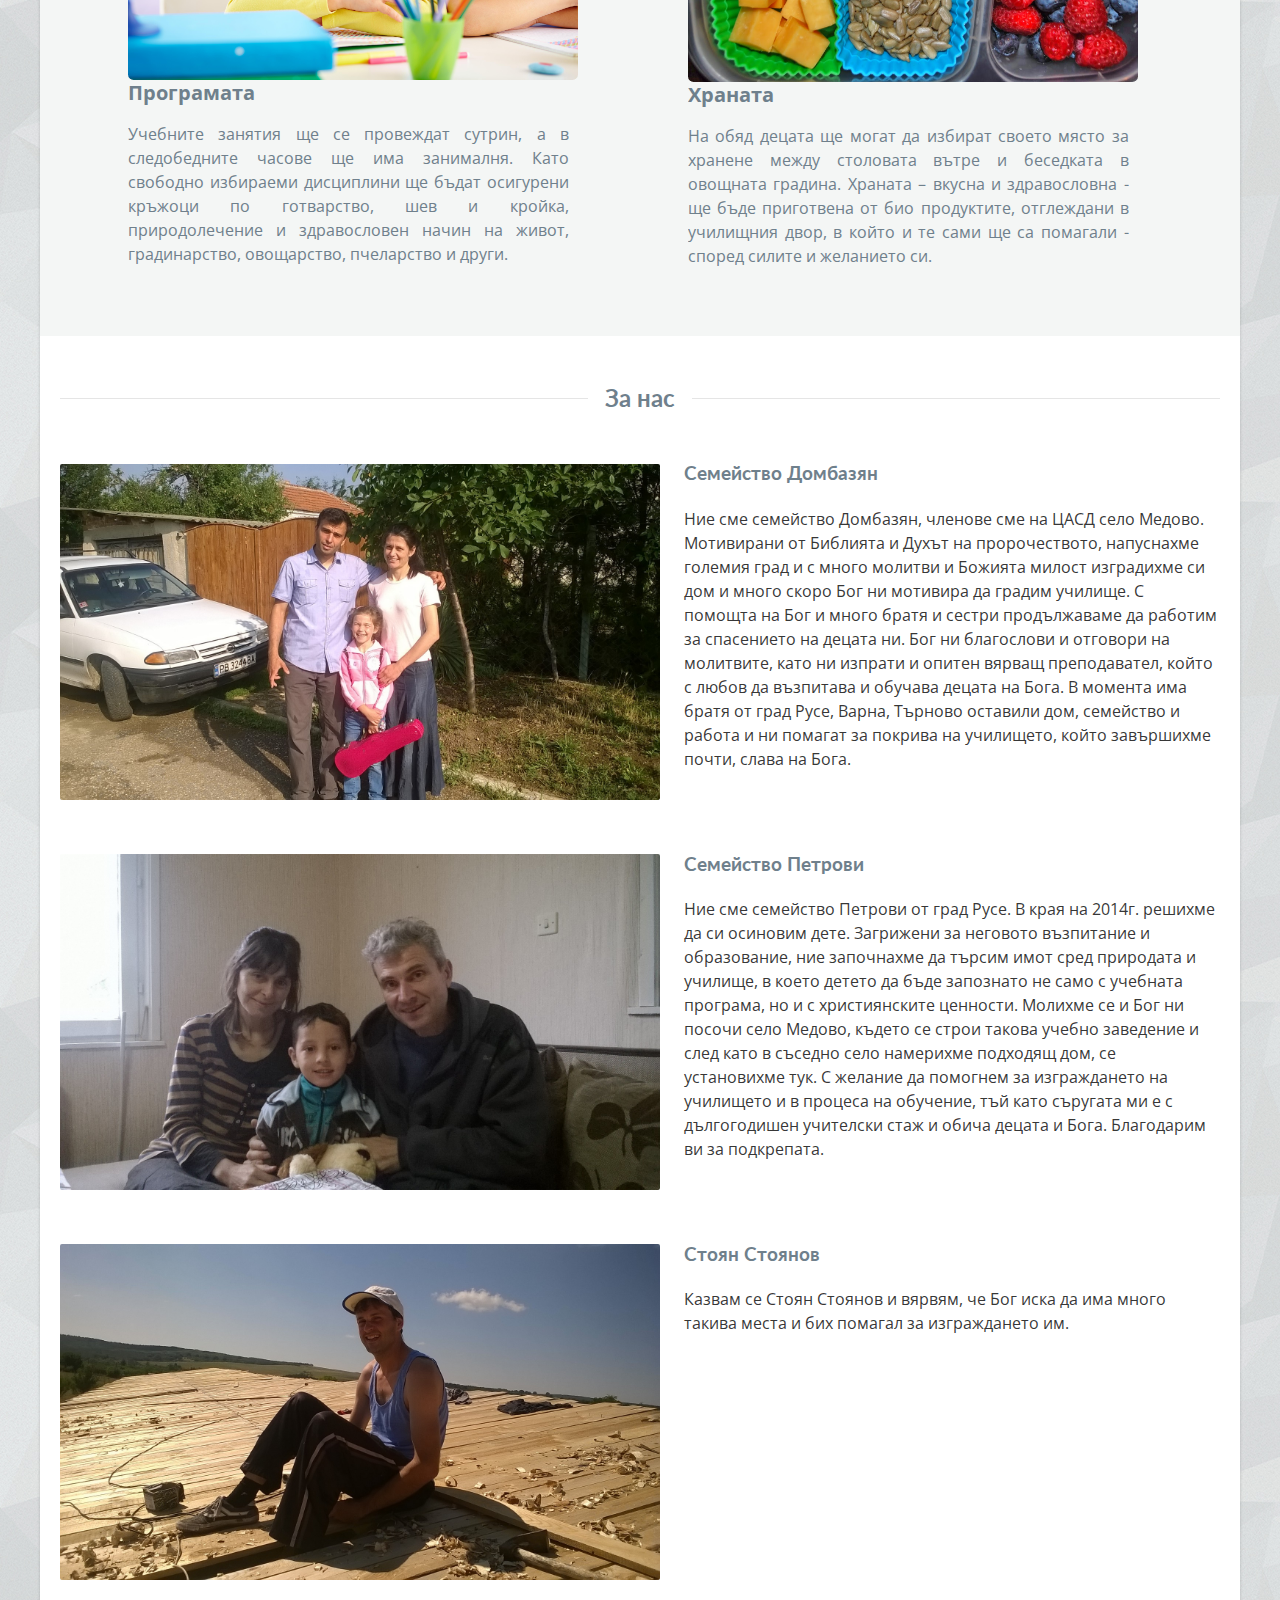
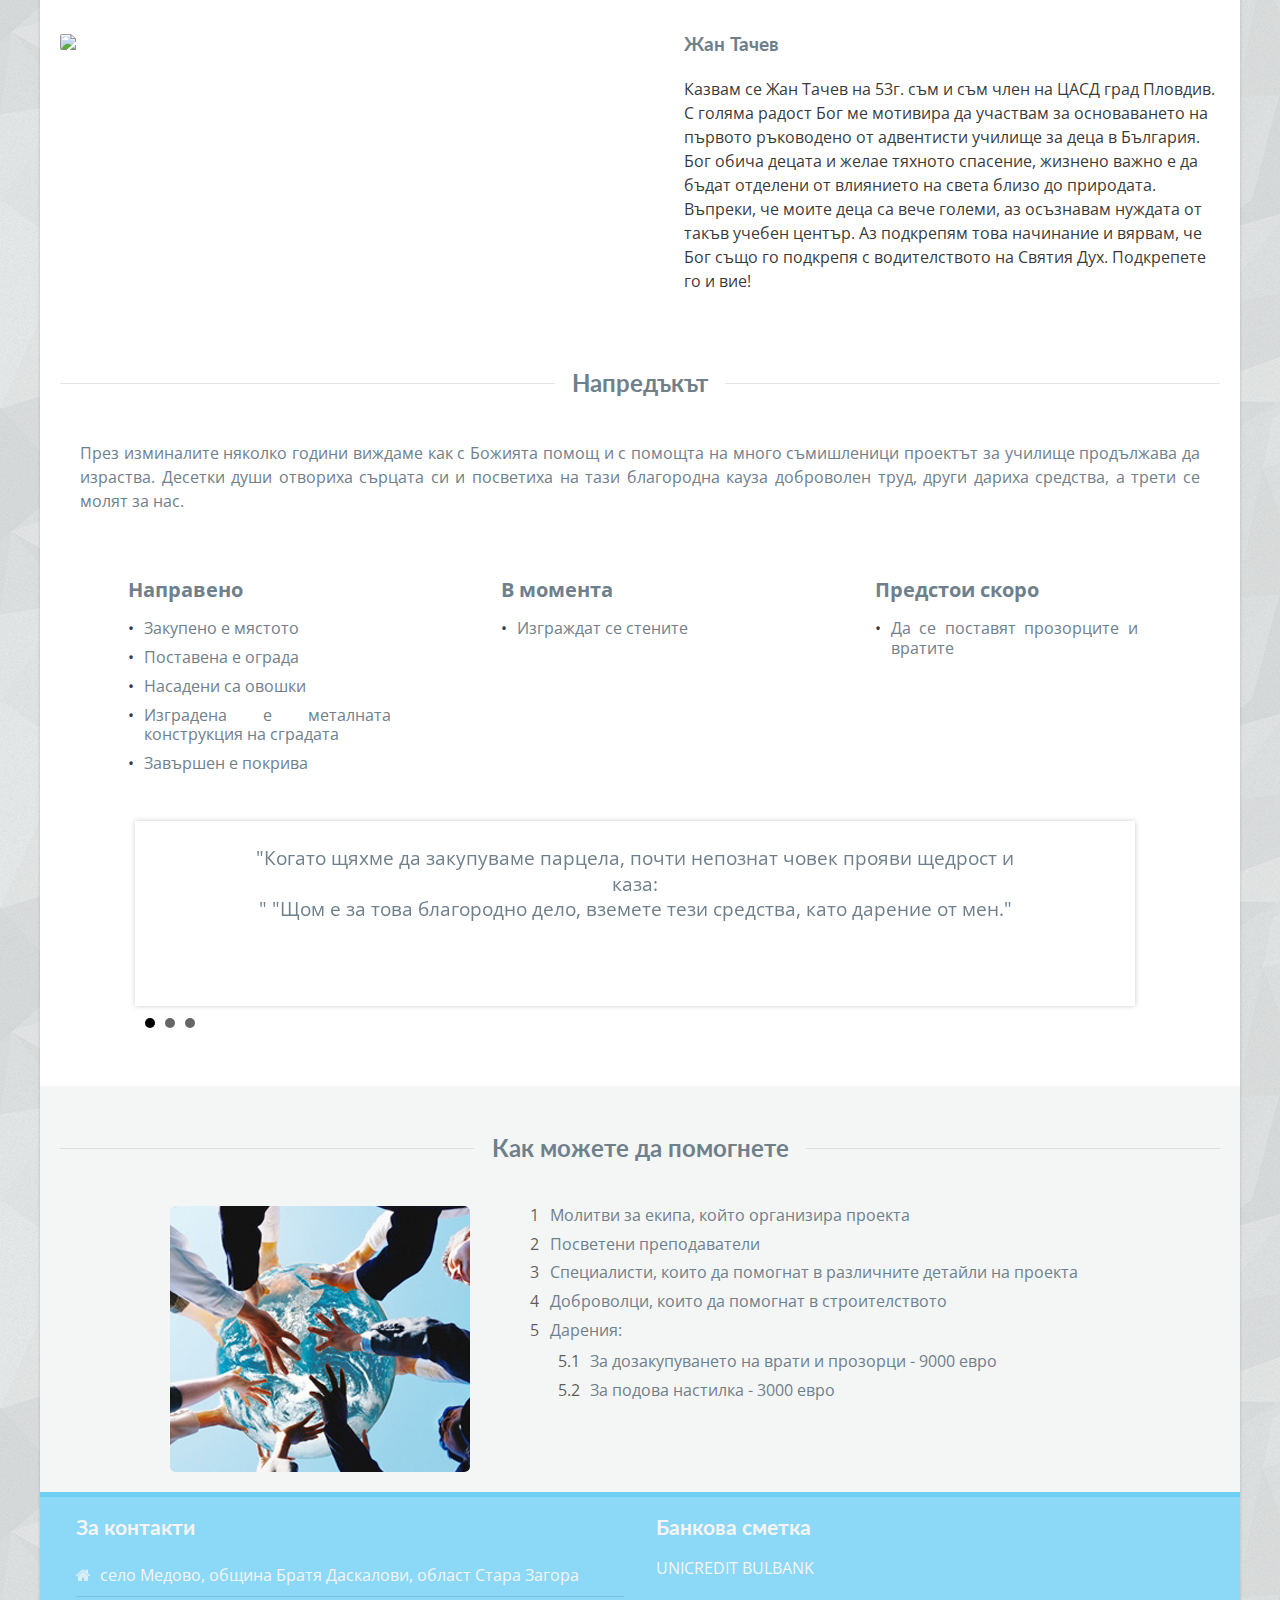
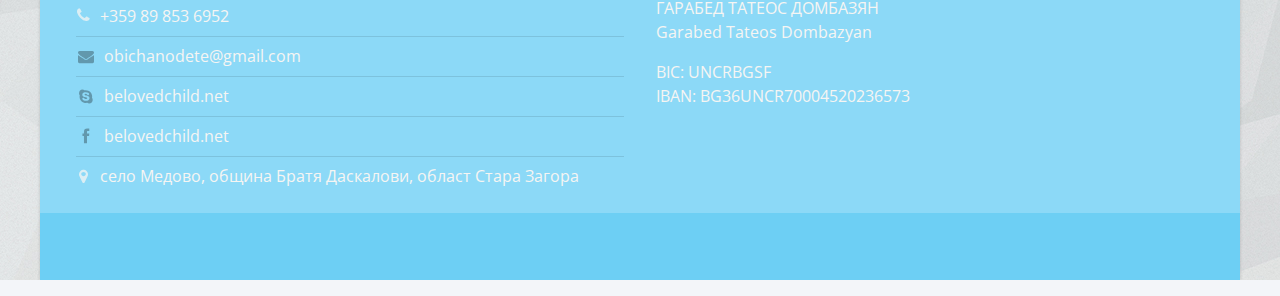
==== commit f1702029: "Added the about us section and uncommented the music" ====
--- a/index.html
+++ b/index.html
@@ -63,10 +63,10 @@
                   <!--/ Login End -->
                   <div class="right menu">
                     <div class="item">
-                      <!-- <audio controls autoplay loop>
+                      <audio controls autoplay loop>
                         <source src="canon_in_d_piano.mp3" type="audio/mpeg">
                         Your browser does not support the audio element.
-                      </audio> -->
+                      </audio>
                     </div>
                     <div class="ui dropdown item">
                       <i class="dropdown icon"></i>
@@ -86,8 +86,8 @@
                 <div class="screen-100 tablet-80 phone-100">
                   <a href="#home" class="item active">Начало</a>
                   <a href="#our_mission" class="item">Нашата цел</a>
+                  <a href="#the_project" class="item">Проектът</a>
                   <a href="#about_us" class="item">За нас</a>
-                  <a href="#the_project" class="item">Проектът</a>
                   <a href="#progress" class="item">Напредъкът</a>
                   <a href="#support_us" class="item">Как можете да помогнете</a>
                 </div>
@@ -409,11 +409,99 @@
 
 
 
+      <div id="about_us"></div>
+      <!-- section -->
+      <section class="gr-section">
+        <h2 class="ui horizontal header divider">
+          За нас
+        </h2>
+        <div class="ui items">
+          <div class="item">
+            <div class="ui image big">
+              <img src="images/team/dombazian.jpg">
+            </div>
+            <div class="content">
+              <a class="header">Семейство Домбазян</a>
+              <br>
+              <br>
+              <!-- <div class="meta">
+                <span>Description</span>
+              </div> -->
+              <div class="description">
+                <p>Ние сме семейство Домбазян, членове сме на ЦАСД село Медово. Мотивирани от Библията и Духът на пророчеството, напуснахме големия град и с много молитви и Божията милост изградихме си дом и много скоро Бог ни мотивира да градим училище. С помощта на Бог и много братя и сестри продължаваме да работим за спасението на децата ни. Бог ни благослови и отговори на молитвите, като ни изпрати и опитен вярващ преподавател, който с любов да възпитава и обучава децата на Бога. В момента има братя от град Русе, Варна, Търново оставили дом, семейство и работа и ни помагат за покрива на училището, който завършихме почти, слава на Бога.</p>
+              </div>
+              <div class="extra">
+              </div>
+            </div>
+          </div>
+          <br>
+          <div class="item">
+            <div class="ui image big">
+              <img src="images/team/petrovi.jpg">
+            </div>
+            <div class="content">
+              <a class="header">Семейство Петрови</a>
+              <br>
+              <br>
+              <!-- <div class="meta">
+                <span>Description</span>
+              </div> -->
+              <div class="description">
+                <p>Ние сме семейство Петрови от град Русе. В края на 2014г. решихме да си осиновим дете. Загрижени за неговото възпитание и образование, ние започнахме да търсим имот сред природата и училище, в което детето да  бъде запознато не само с учебната програма, но и с християнските ценности. Молихме се и Бог ни посочи село Медово, където се строи такова учебно заведение и след като в съседно село намерихме подходящ дом, се установихме тук. С желание да помогнем за изграждането на училището и в процеса на обучение, тъй като съругата ми е с дългогодишен учителски стаж и обича децата и Бога. Благодарим ви за подкрепата.</p>
+              </div>
+              <div class="extra">
+              </div>
+            </div>
+          </div>
+          <br>
+          <div class="item">
+            <div class="ui image big">
+              <img src="images/team/stoian.jpg">
+            </div>
+            <div class="content">
+              <a class="header">Стоян Стоянов</a>
+              <br>
+              <br>
+              <!-- <div class="meta">
+                <span>Description</span>
+              </div> -->
+              <div class="description">
+                <p>Казвам се Стоян Стоянов и вярвям, че Бог иска да има много такива места и бих помагал за изграждането им.</p>
+              </div>
+              <div class="extra">
+              </div>
+            </div>
+          </div>
+          <br>
+          <div class="item">
+            <div class="ui image big">
+              <img src="images/team/jean.jpg">
+            </div>
+            <div class="content">
+              <a class="header">Жан Тачев</a>
+              <br>
+              <br>
+              <!-- <div class="meta">
+                <span>Description</span>
+              </div> -->
+              <div class="description">
+                <p>Казвам се Жан Тачев на 53г. съм и съм член на ЦАСД град Пловдив. С голяма радост Бог ме мотивира да участвам за основаването на първото ръководено от адвентисти училище за деца в България. Бог обича децата и желае тяхното спасение, жизнено важно е да бъдат отделени от влиянието на света близо до природата. Въпреки, че моите деца са вече големи, аз осъзнавам нуждата от такъв учебен център. Аз подкрепям това начинание и вярвам, че Бог също го подкрепя с водителството на Святия Дух. Подкрепете го и вие!
+                </p>
+              </div>
+              <div class="extra">
+              </div>
+            </div>
+          </div>
+        </div>
+      </section>
+      <!--/ section -->
+
+
       <div id="progress"></div>
       <!-- section -->
       <section class="gr-section">
         <h2 class="ui horizontal header divider">
-          Прогресът
+          Напредъкът
         </h2>
         <!-- container -->
         <div class="container">
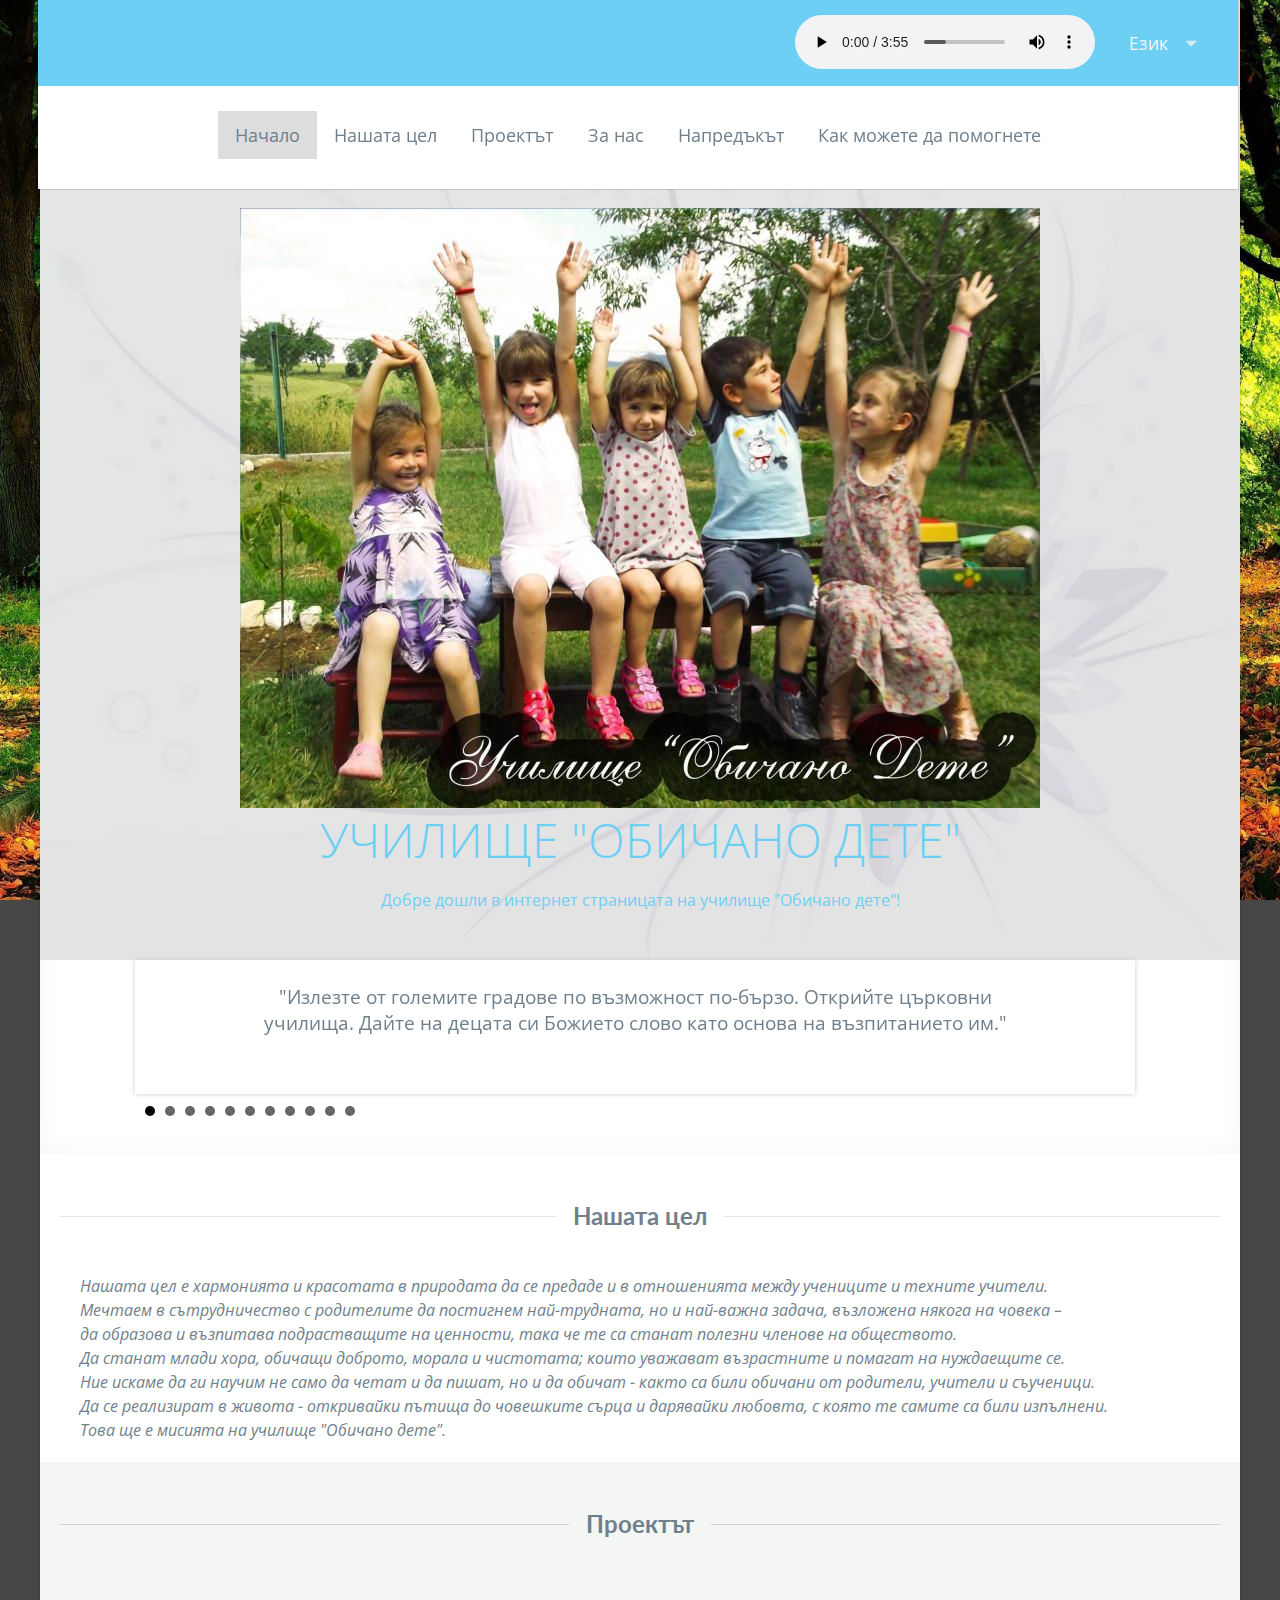
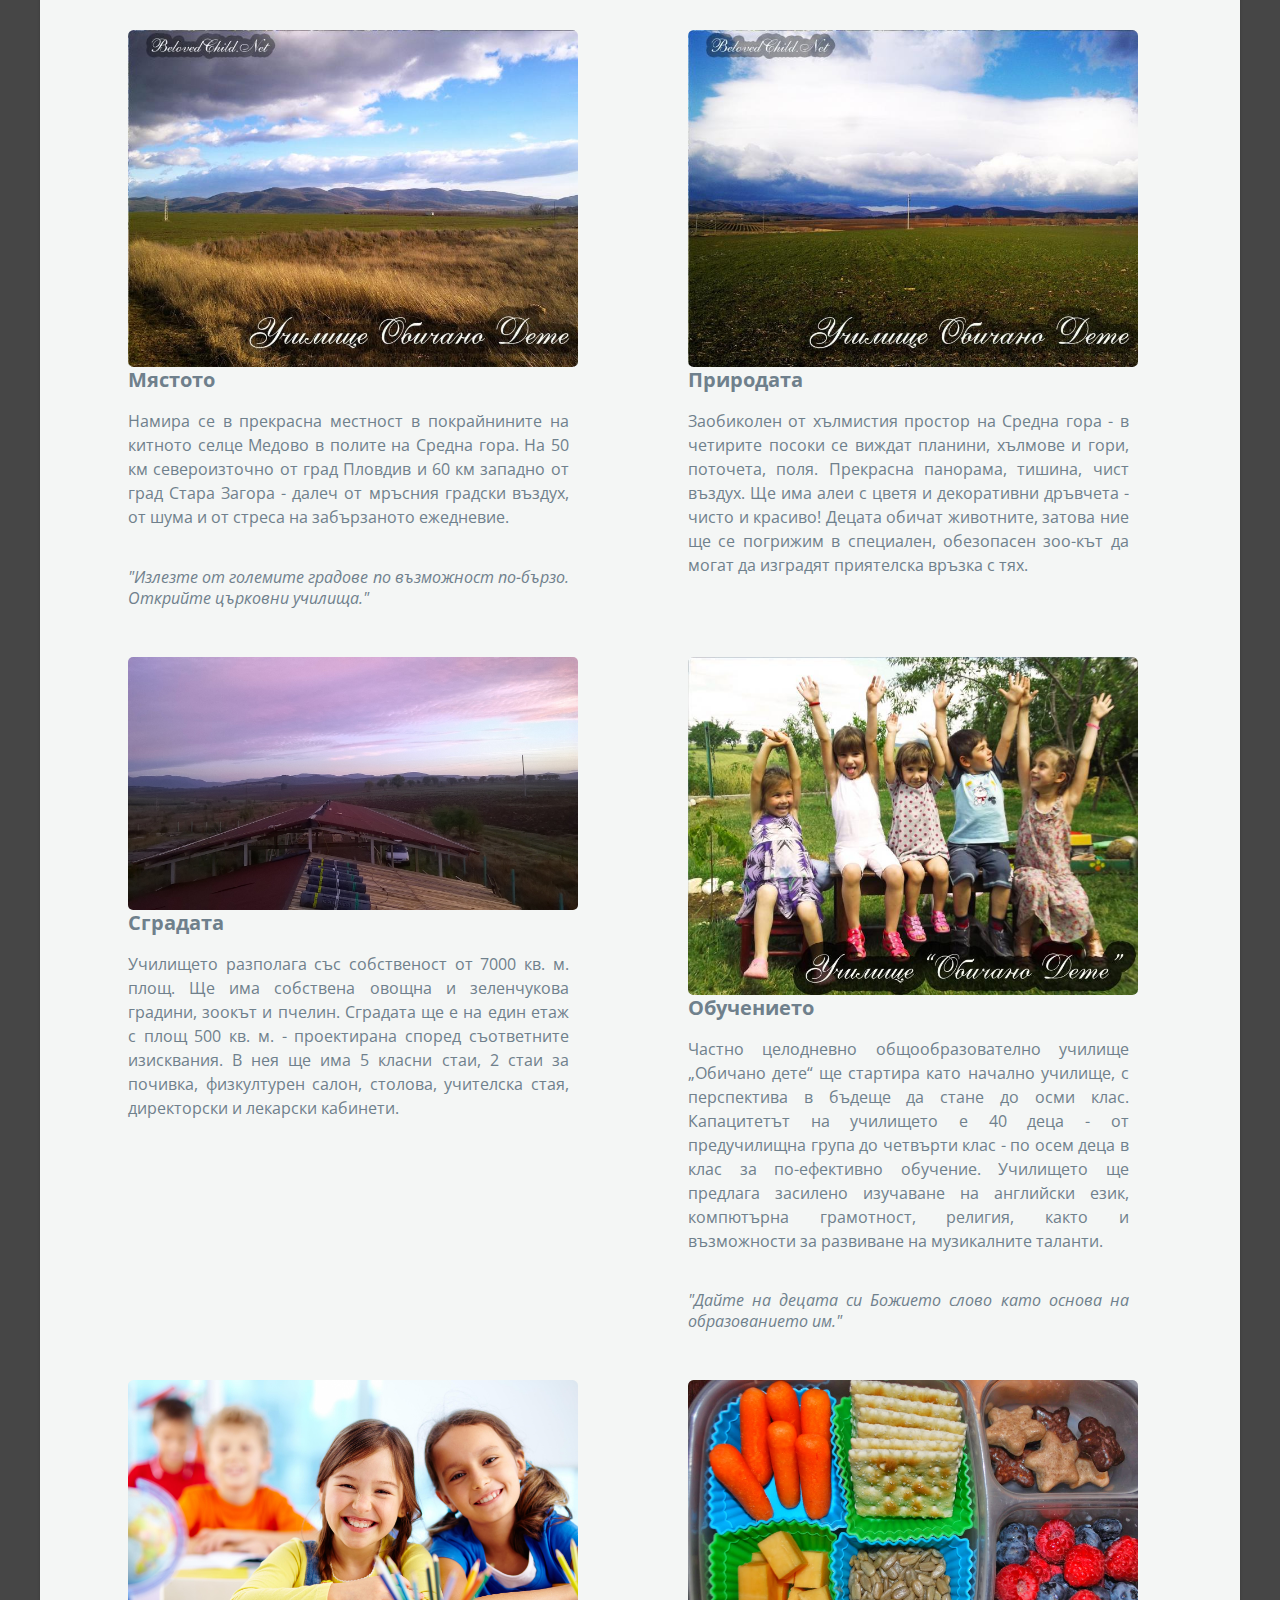
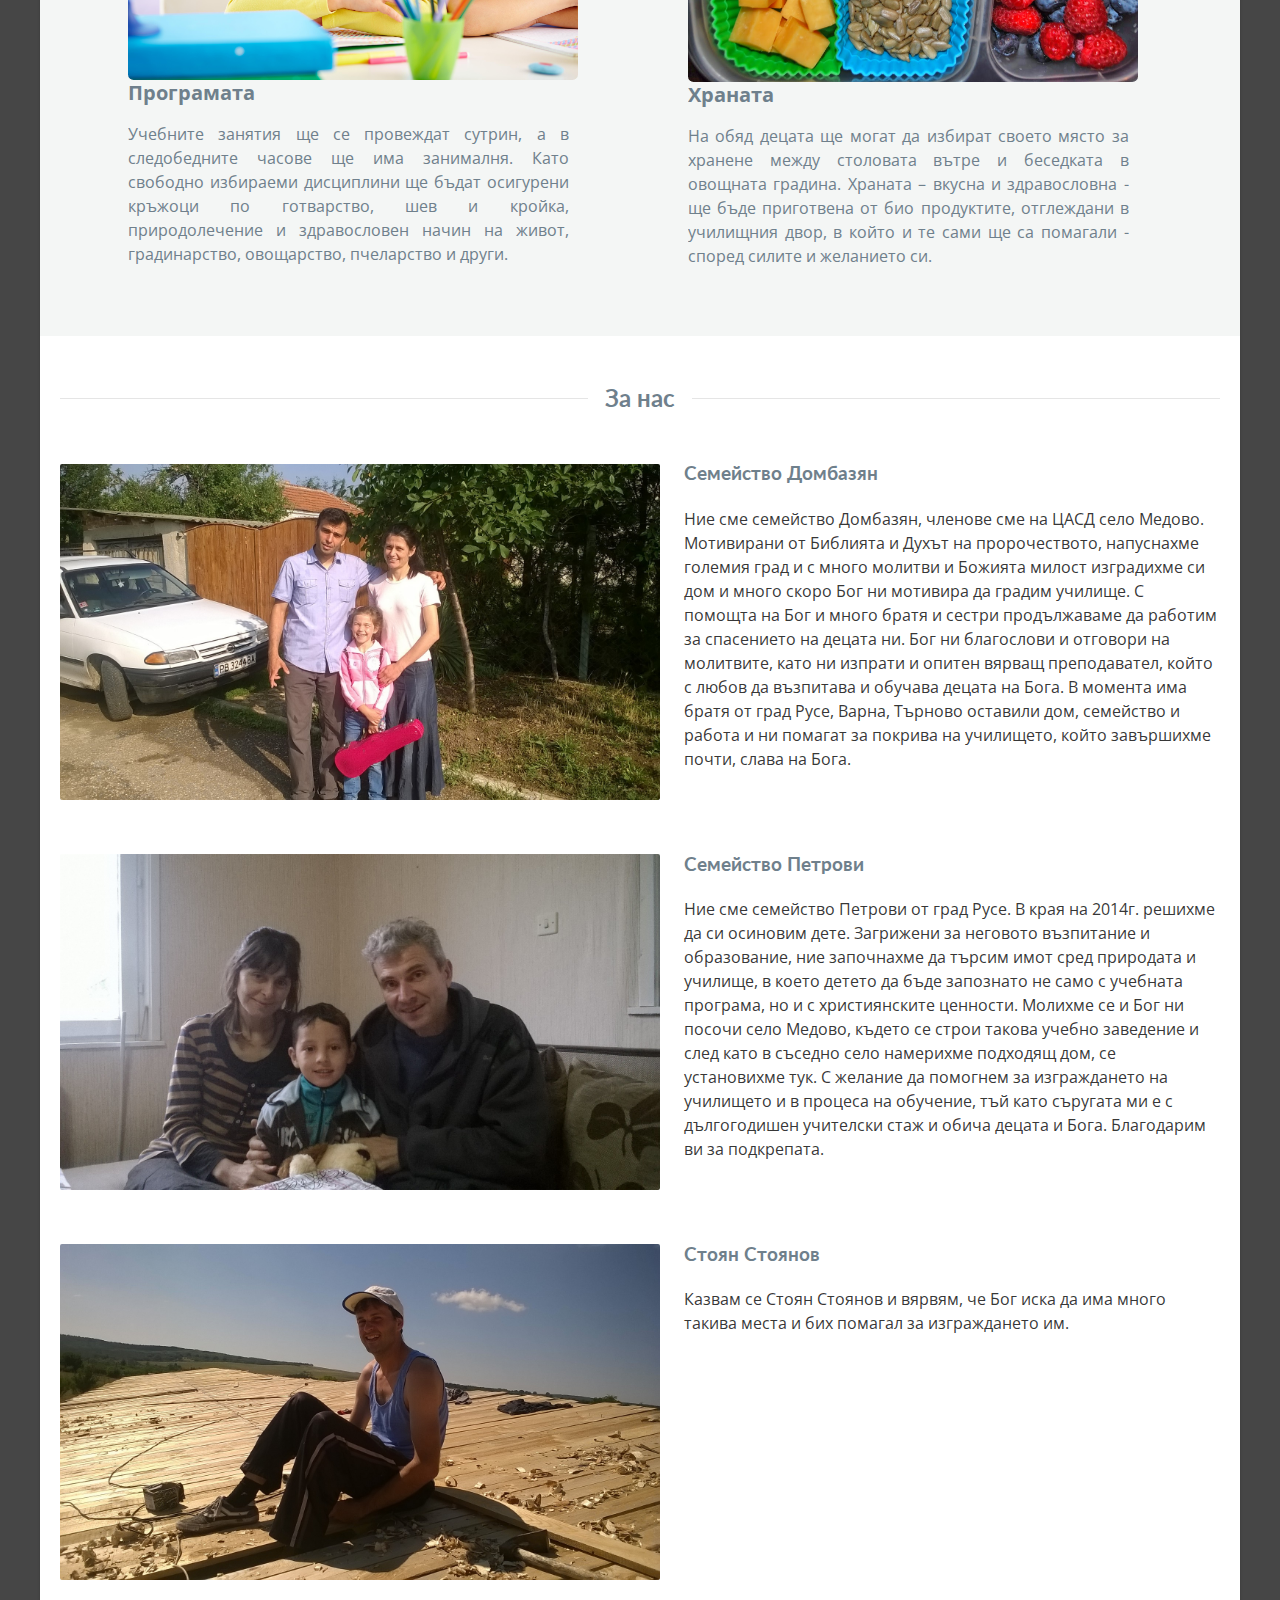
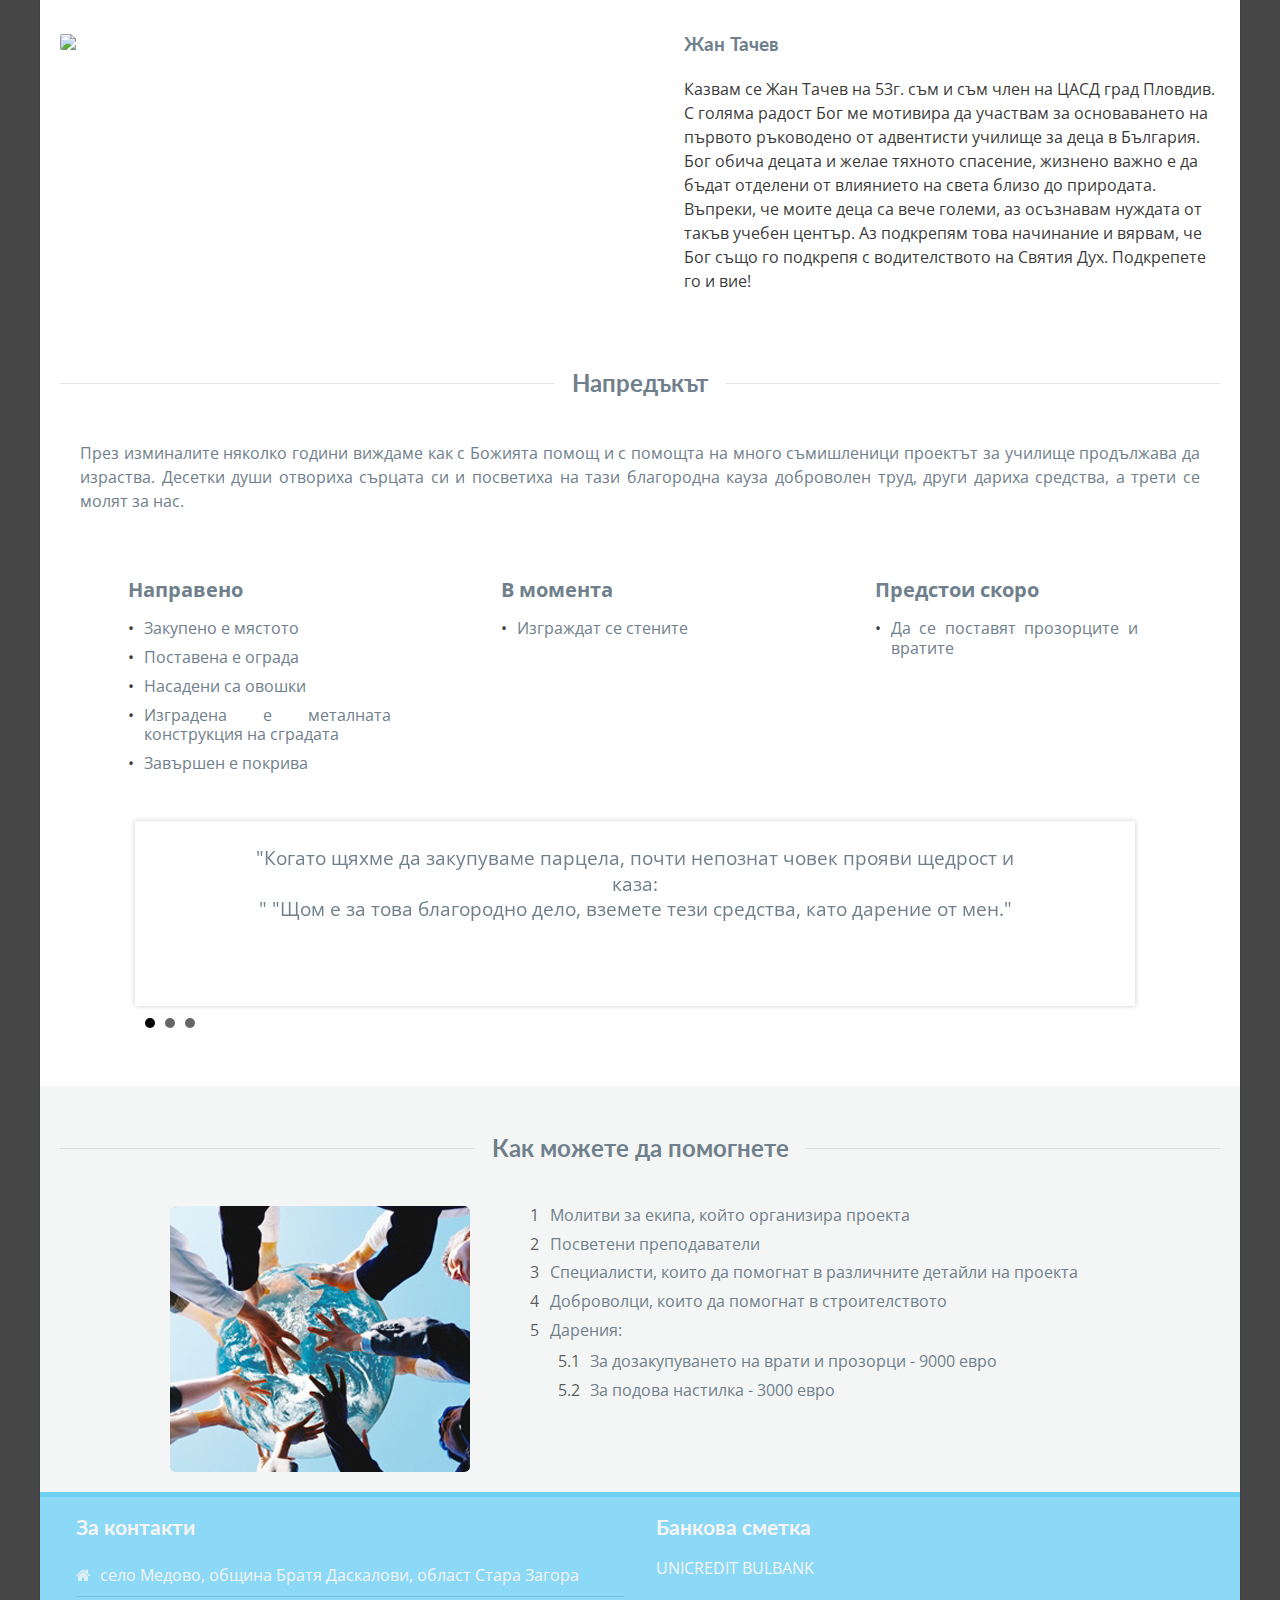
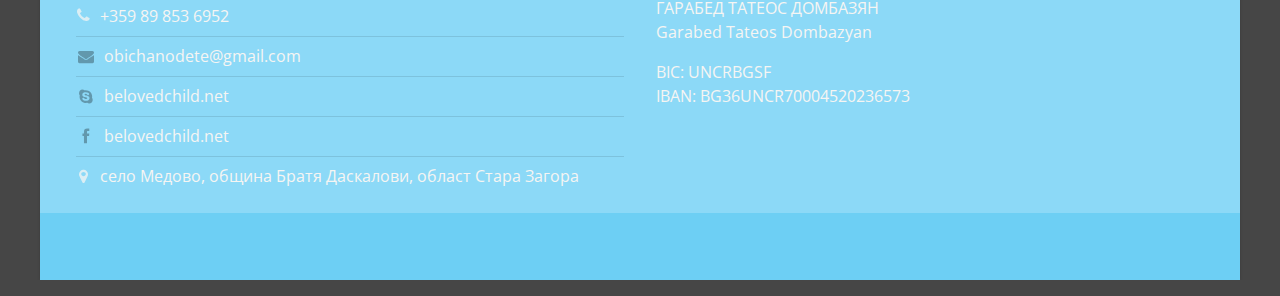
==== commit d659487f: "Added background pictures" ====
--- a/index.html
+++ b/index.html
@@ -11,6 +11,7 @@
     <link href="./css/semantic.css" rel="stylesheet" type="text/css">
     <link href="./css/style.css" rel="stylesheet" type="text/css">
     <link href="./css/jquery.bxslider.css" rel="stylesheet" type="text/css">
+    <link href="./css/beloved_child_school.css" rel="stylesheet" type="text/css">
     <link href="./fonts/picons.css" rel="stylesheet">
     <link href="./css/color13.css" rel="stylesheet" id="colors" type="text/css">
     <!-- Javascript -->
--- a/css/beloved_child_school.css
+++ b/css/beloved_child_school.css
@@ -0,0 +1,8 @@
+body{
+  background-image: url(../images/body_background/beautiful-nature-1.jpg);
+  background-size: cover;
+  background-position: center center;
+  background-attachment: fixed;
+  background-repeat: no-repeat;
+  background-color: #464646;
+}
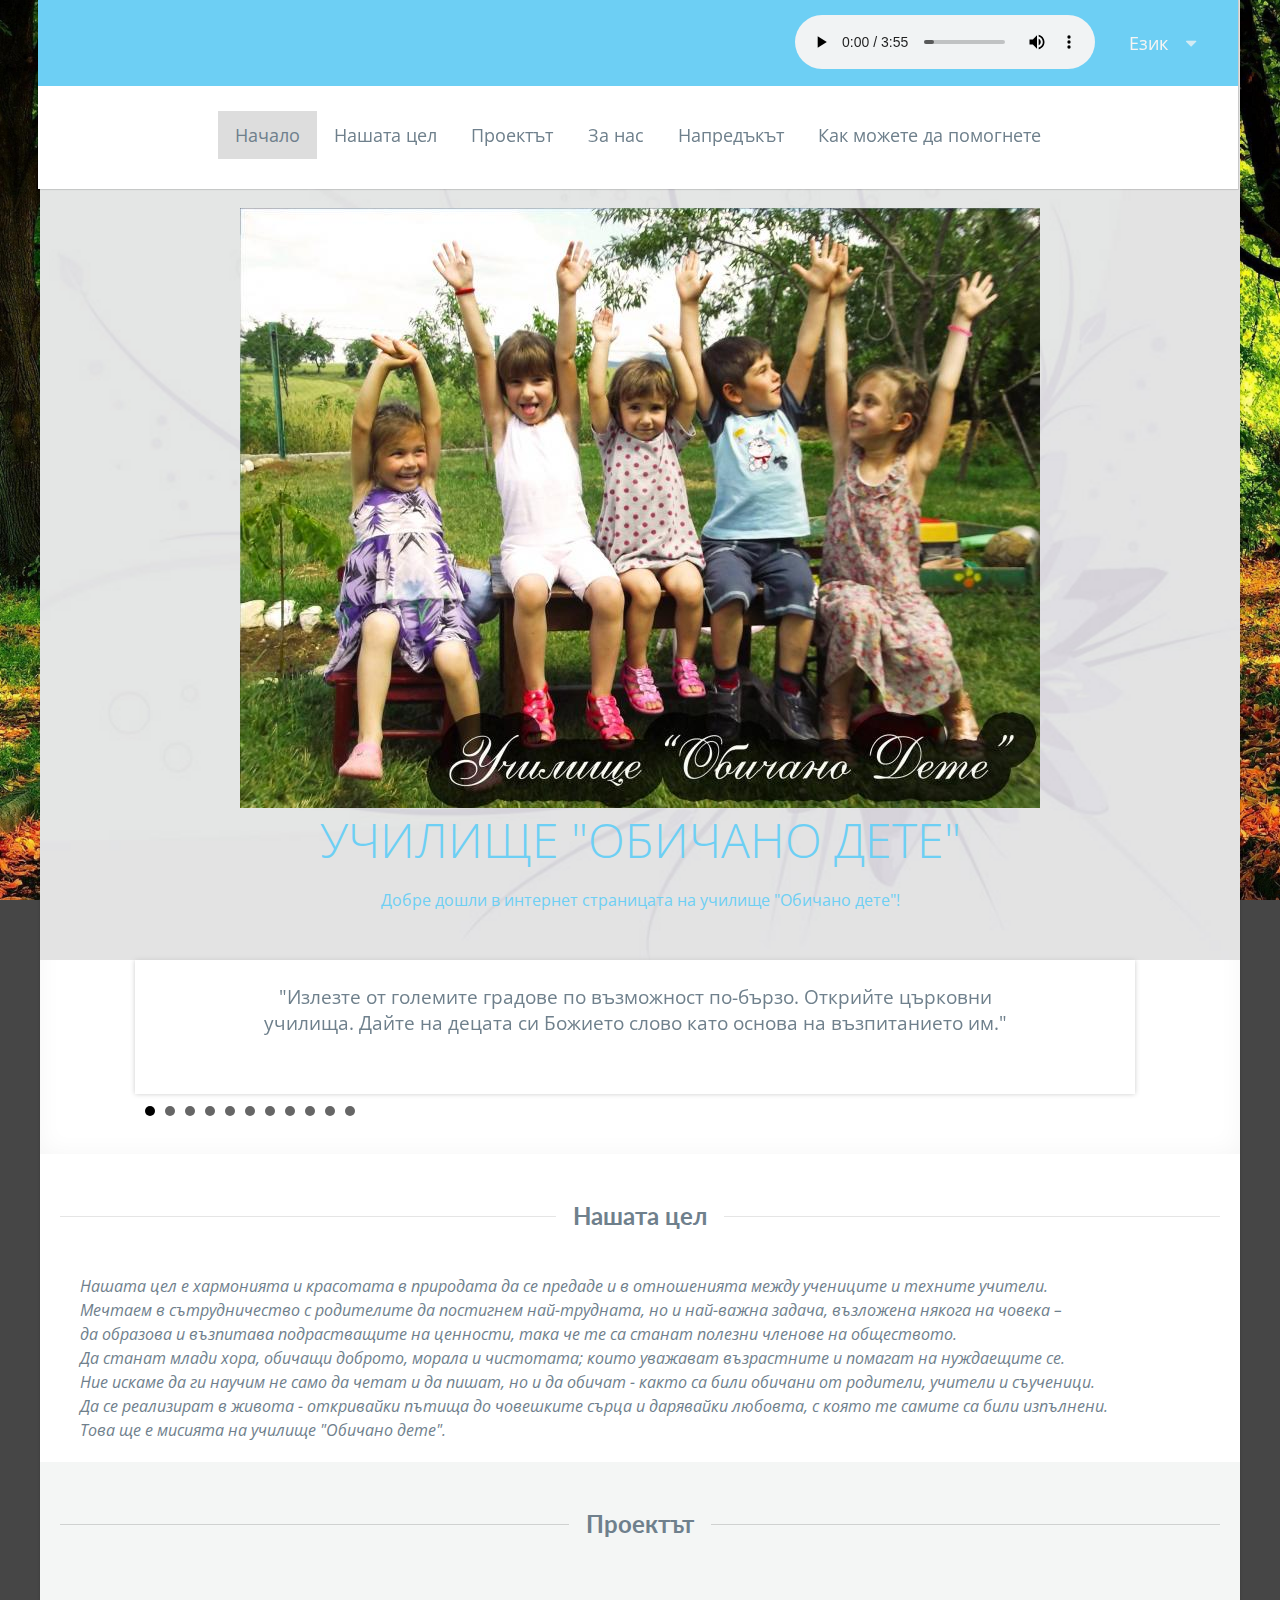
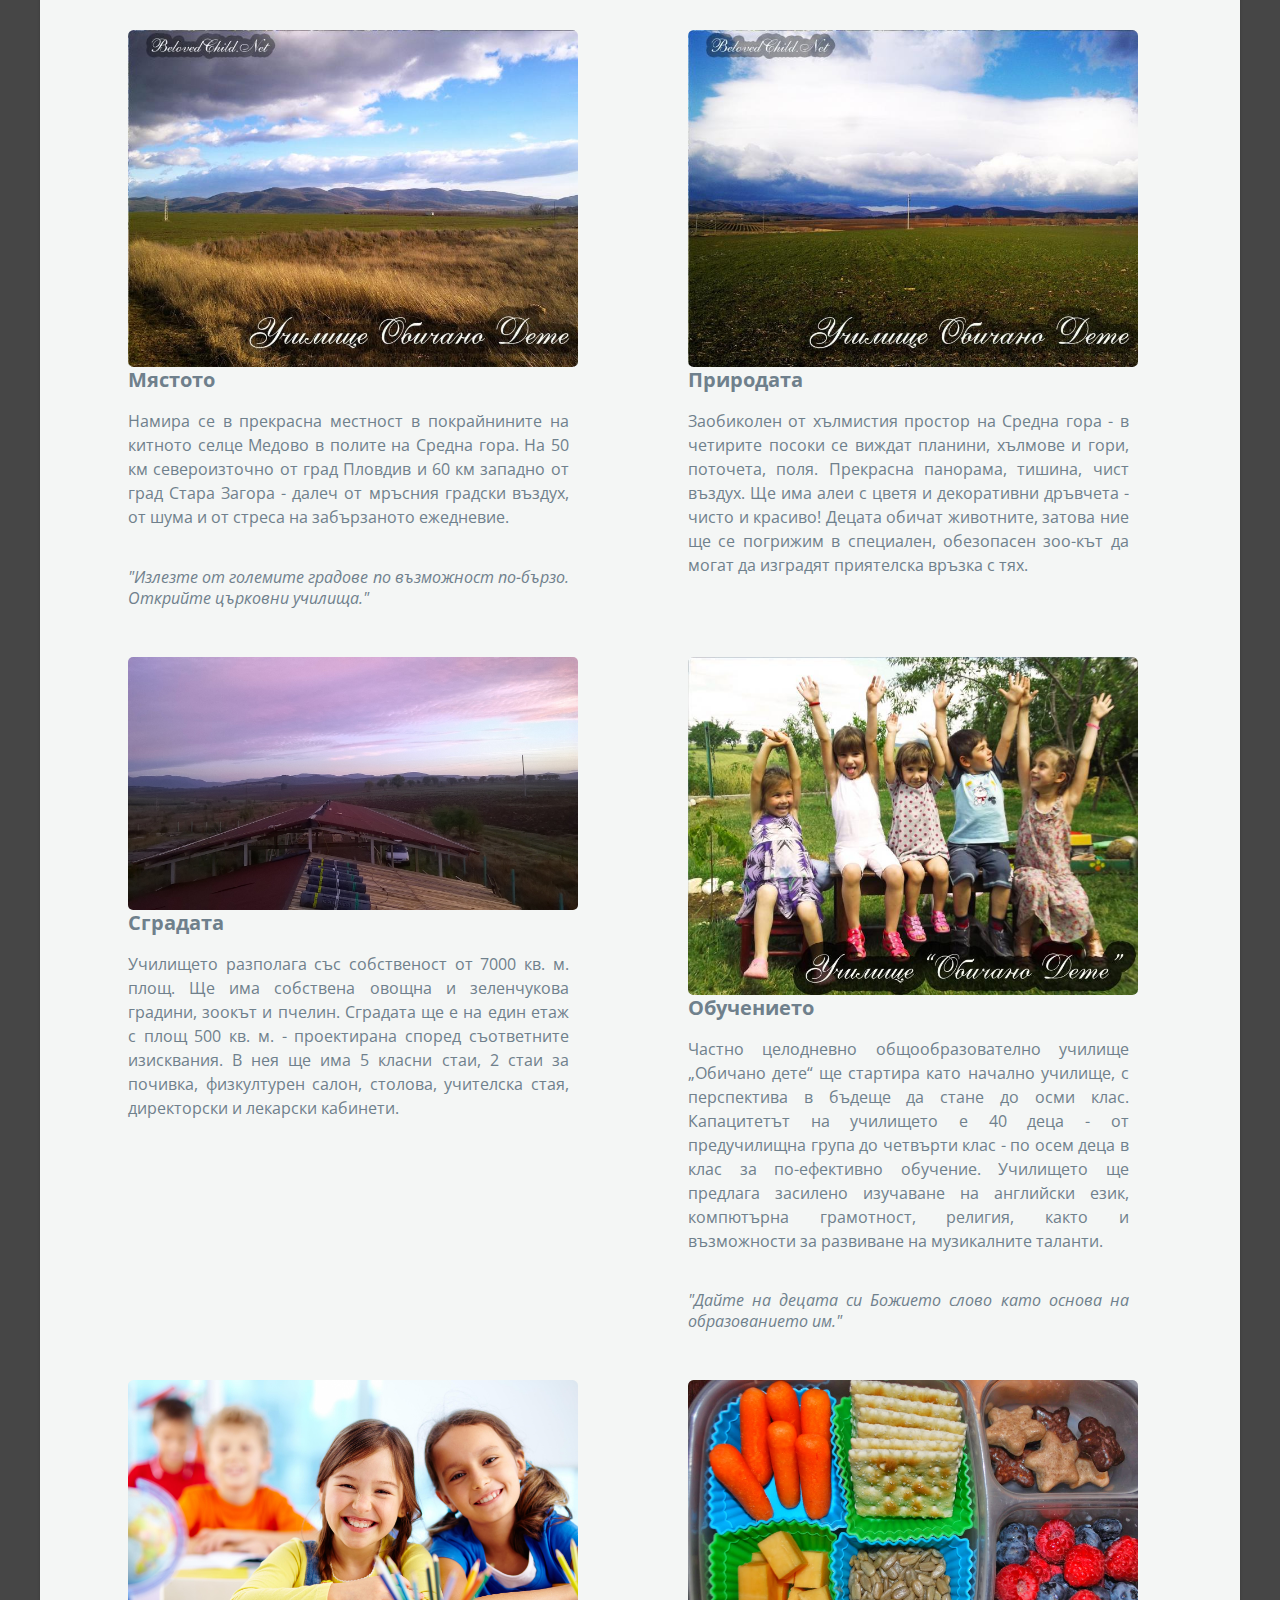
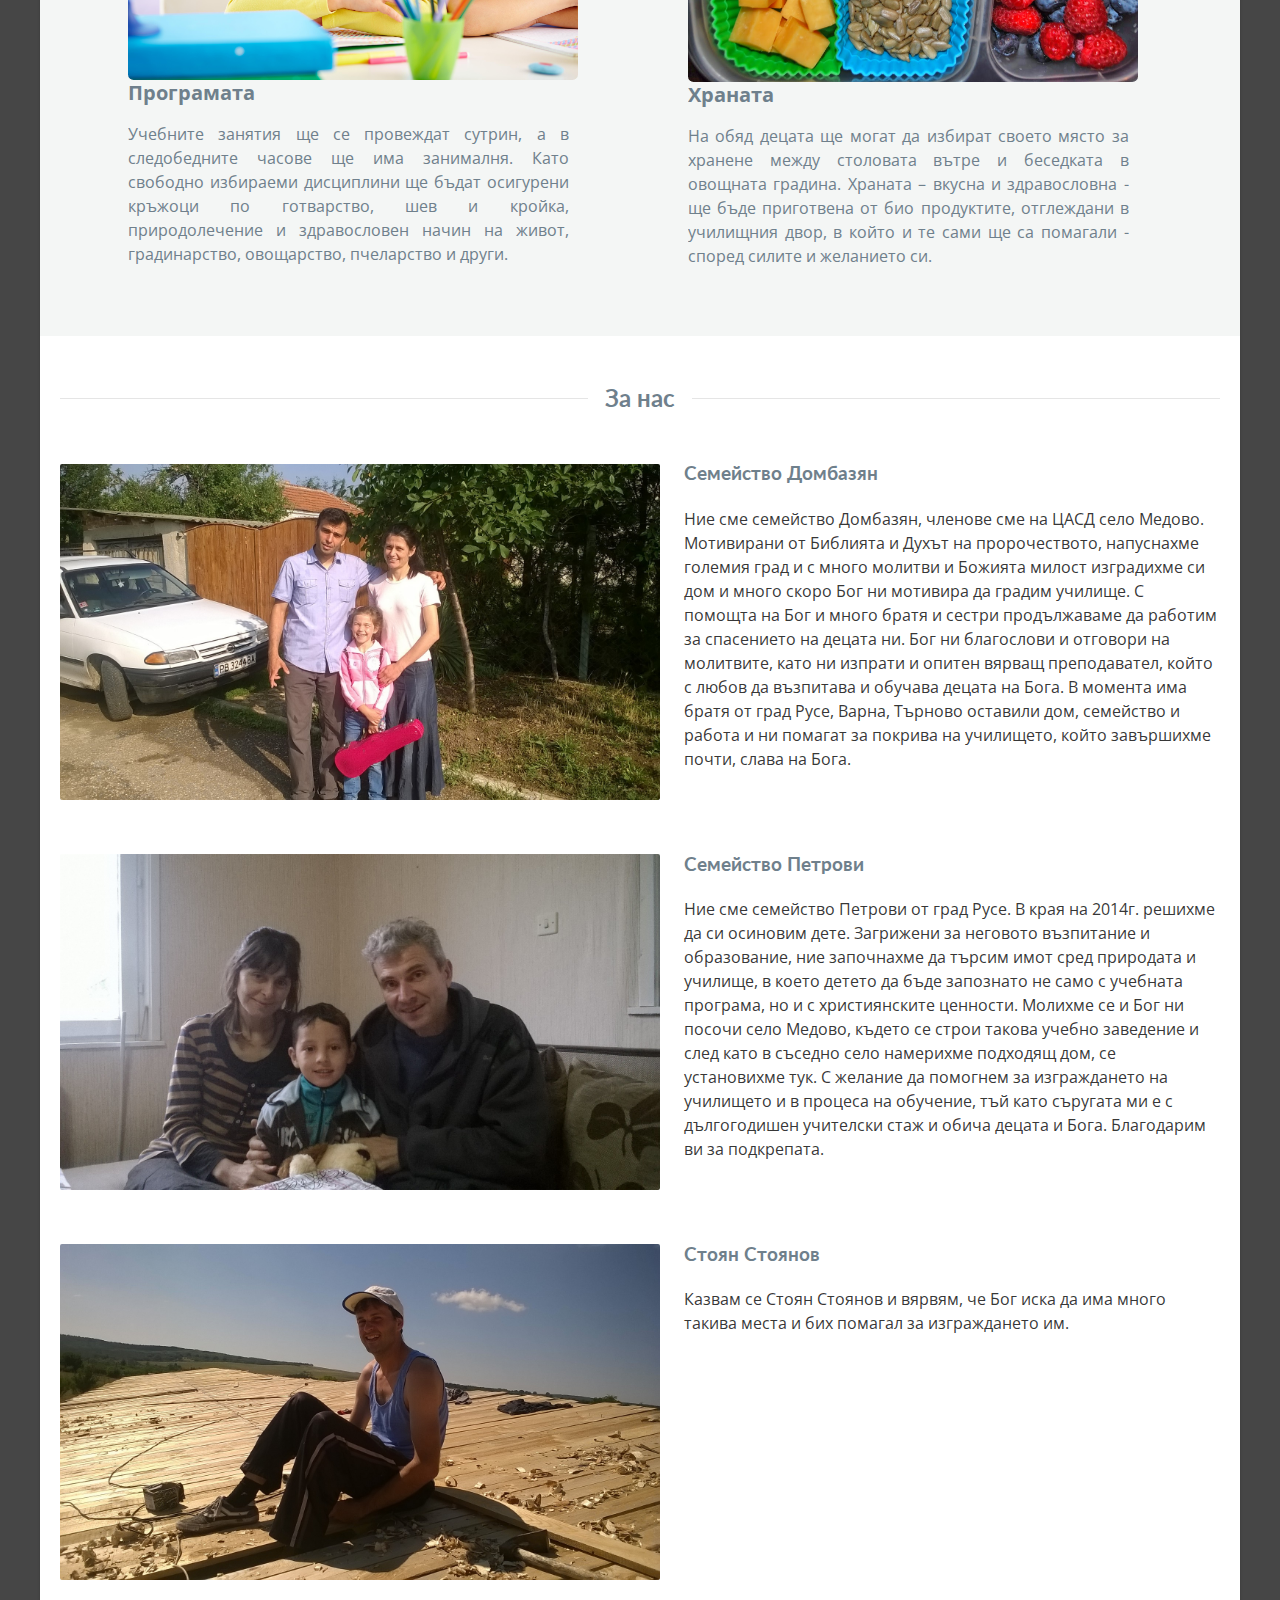
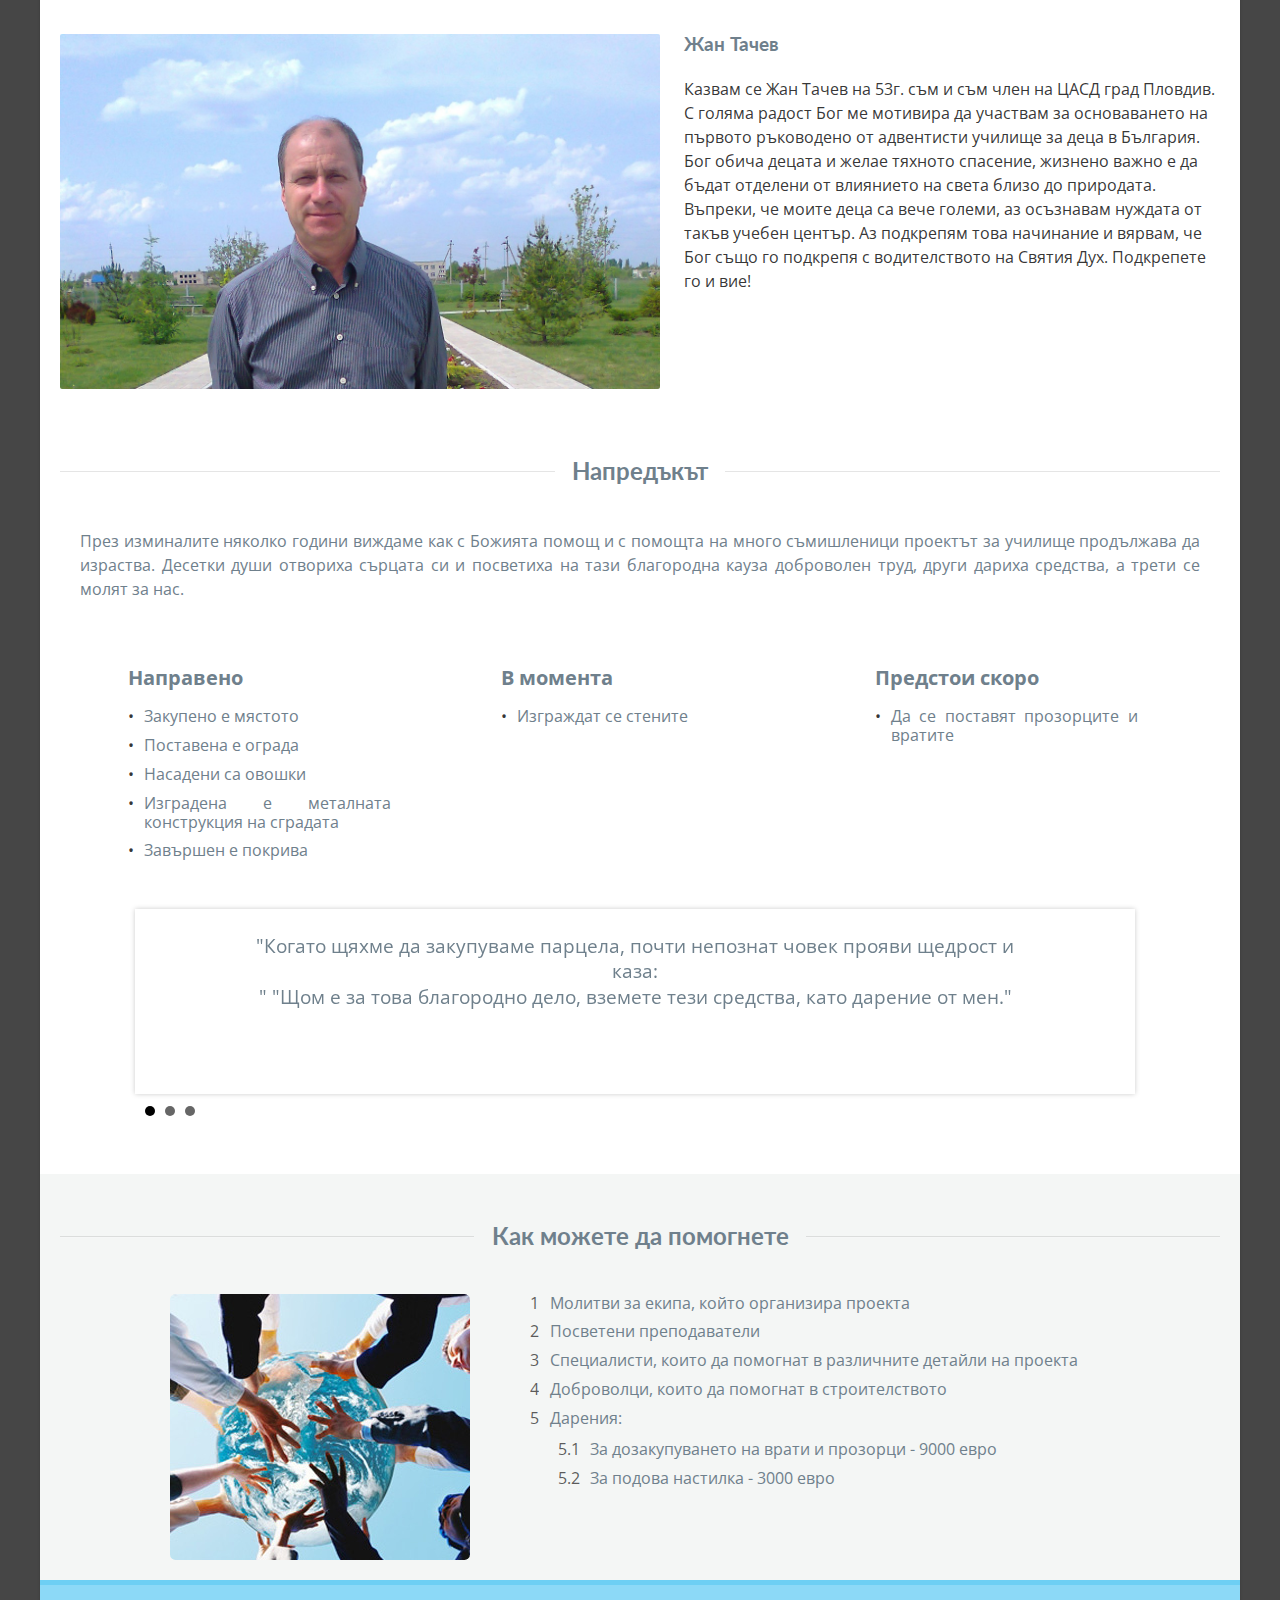
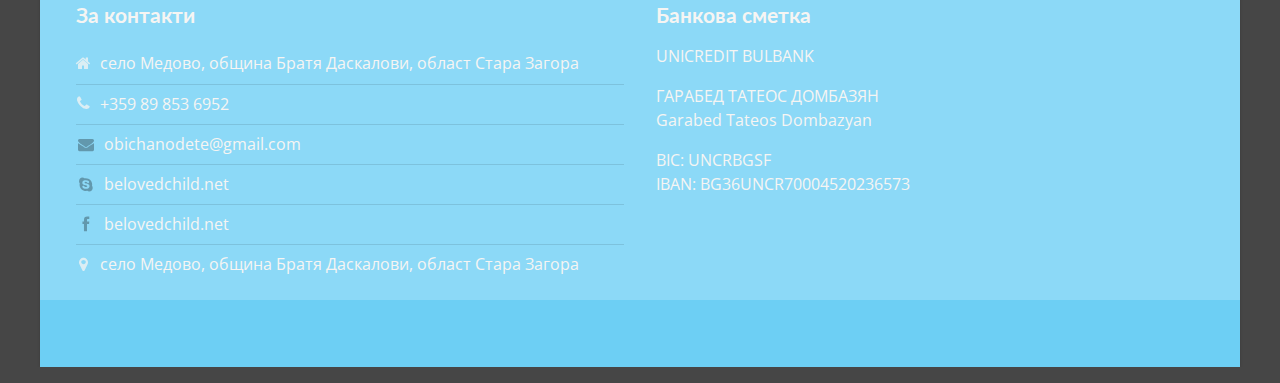
==== commit dbd7df8d: "Cropped Jean" ====
--- a/index.html
+++ b/index.html
@@ -476,7 +476,7 @@
           <br>
           <div class="item">
             <div class="ui image big">
-              <img src="images/team/jean.jpg">
+              <img src="images/team/jean-2.jpg">
             </div>
             <div class="content">
               <a class="header">Жан Тачев</a>
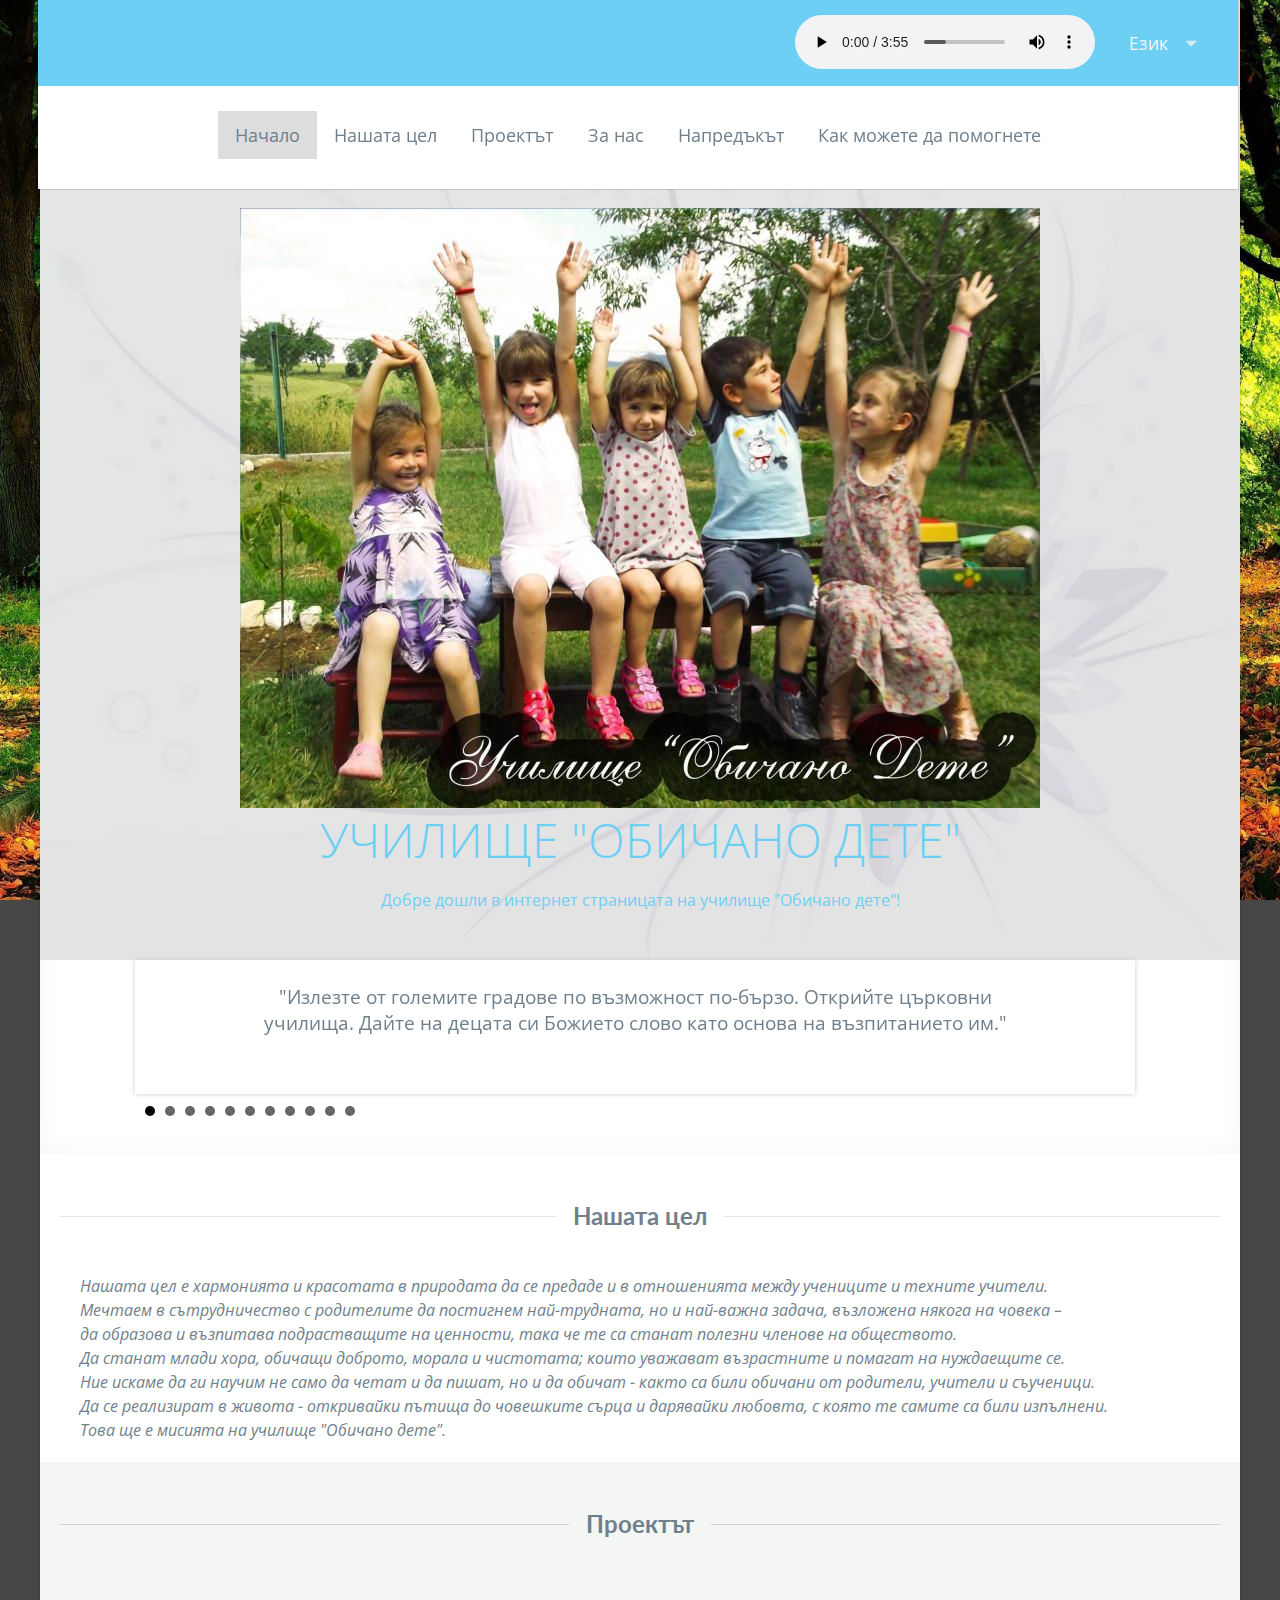
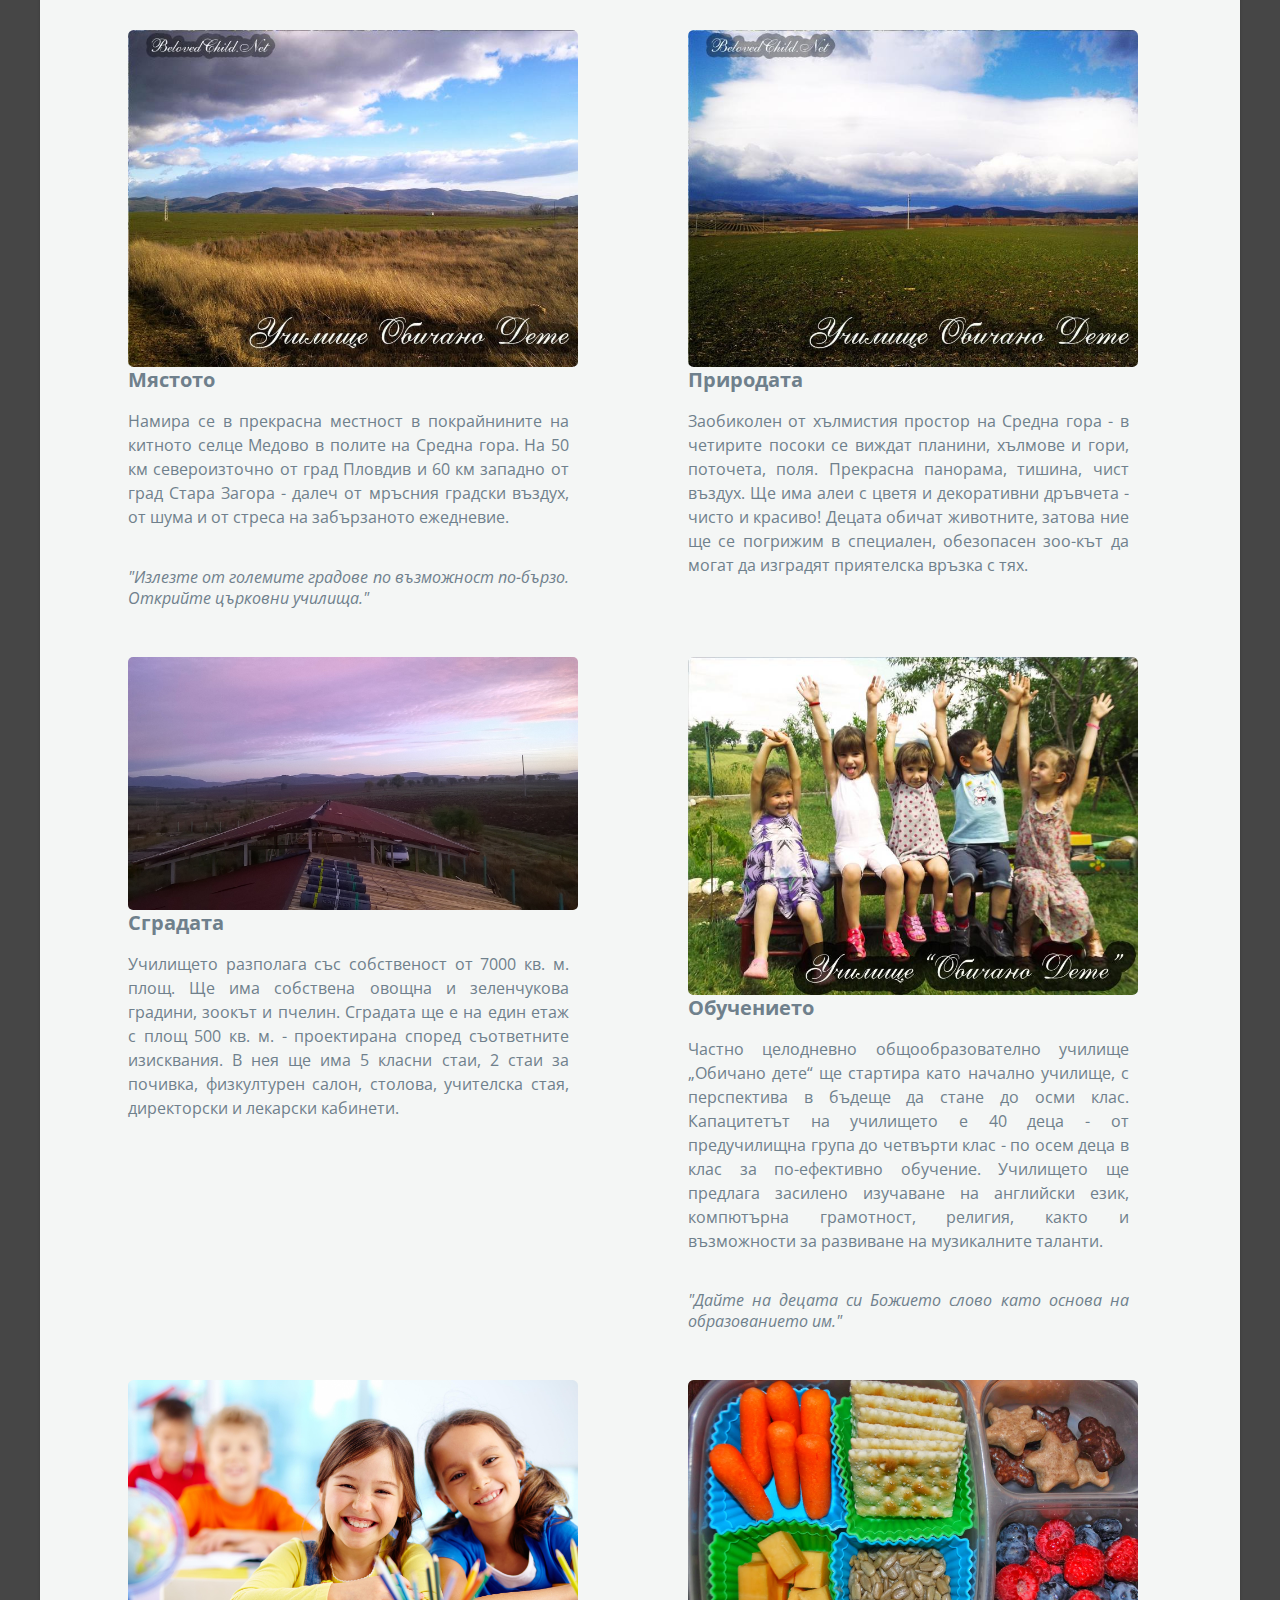
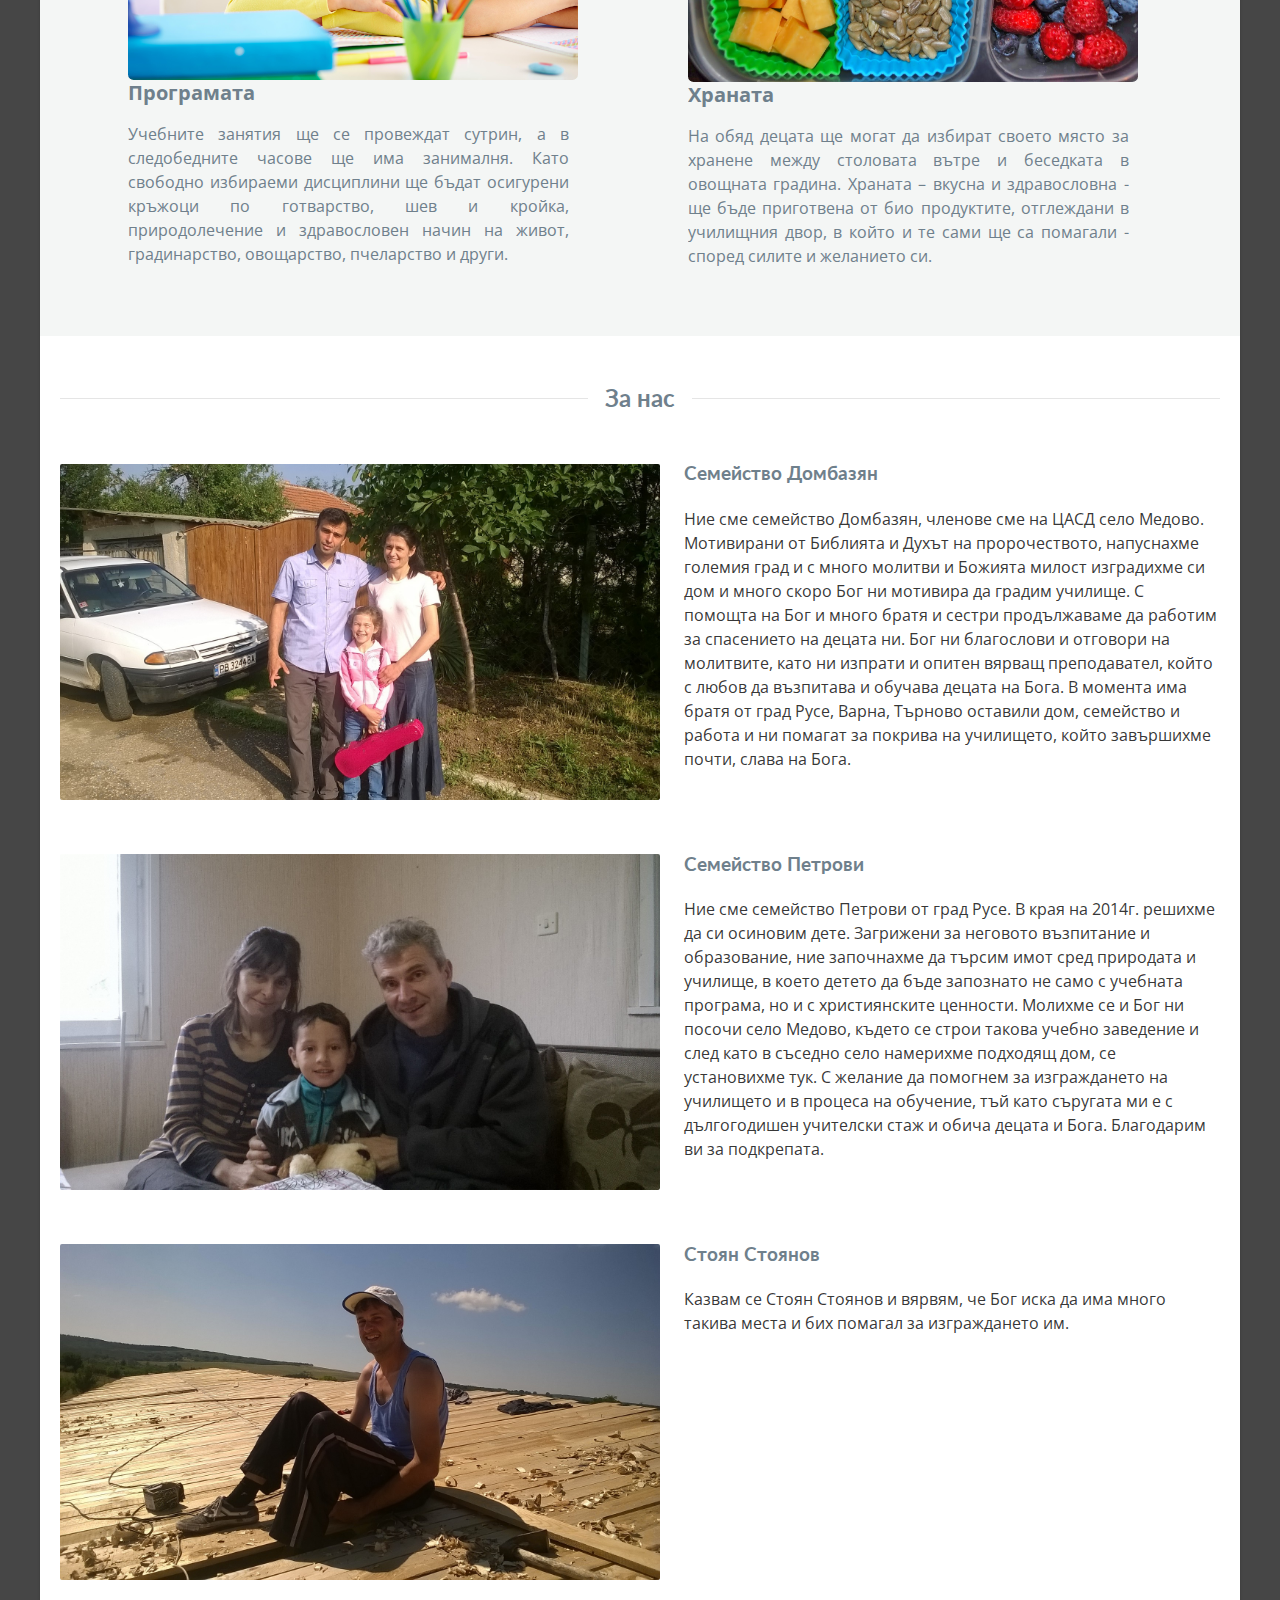
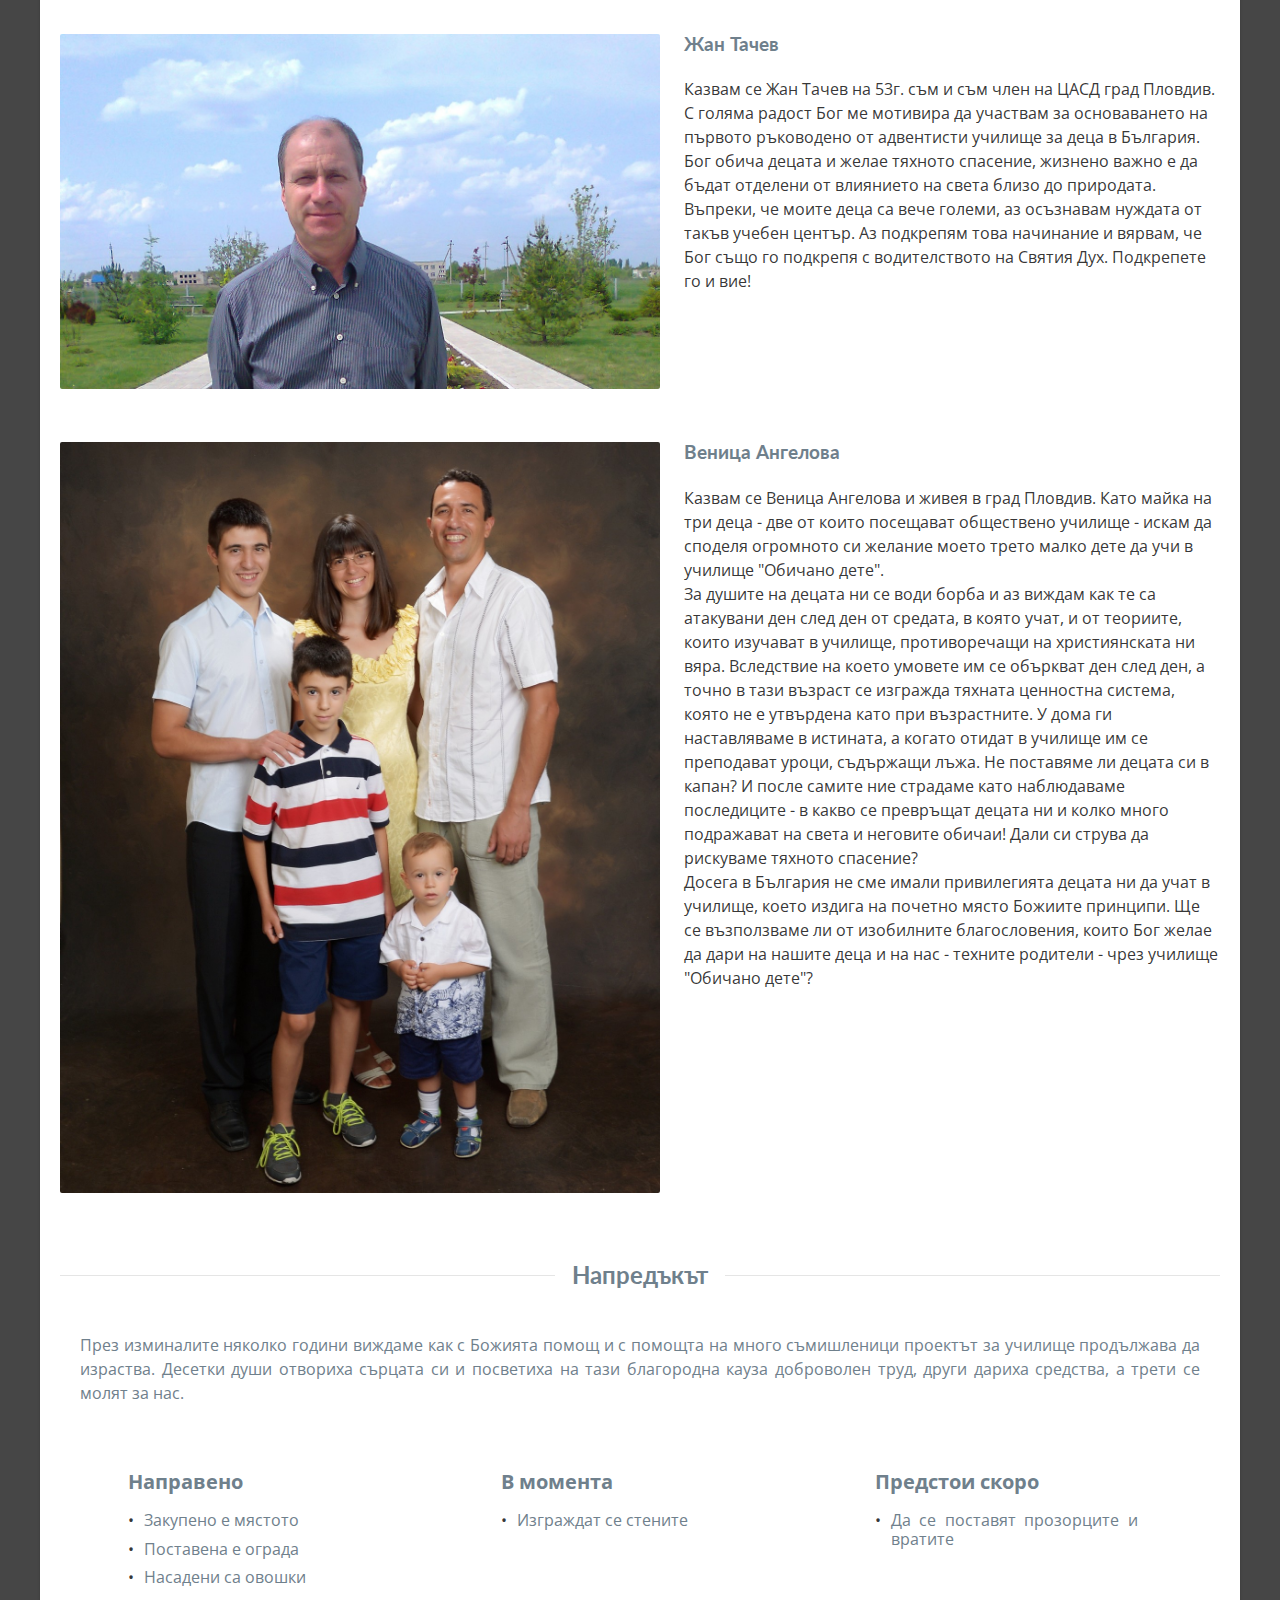
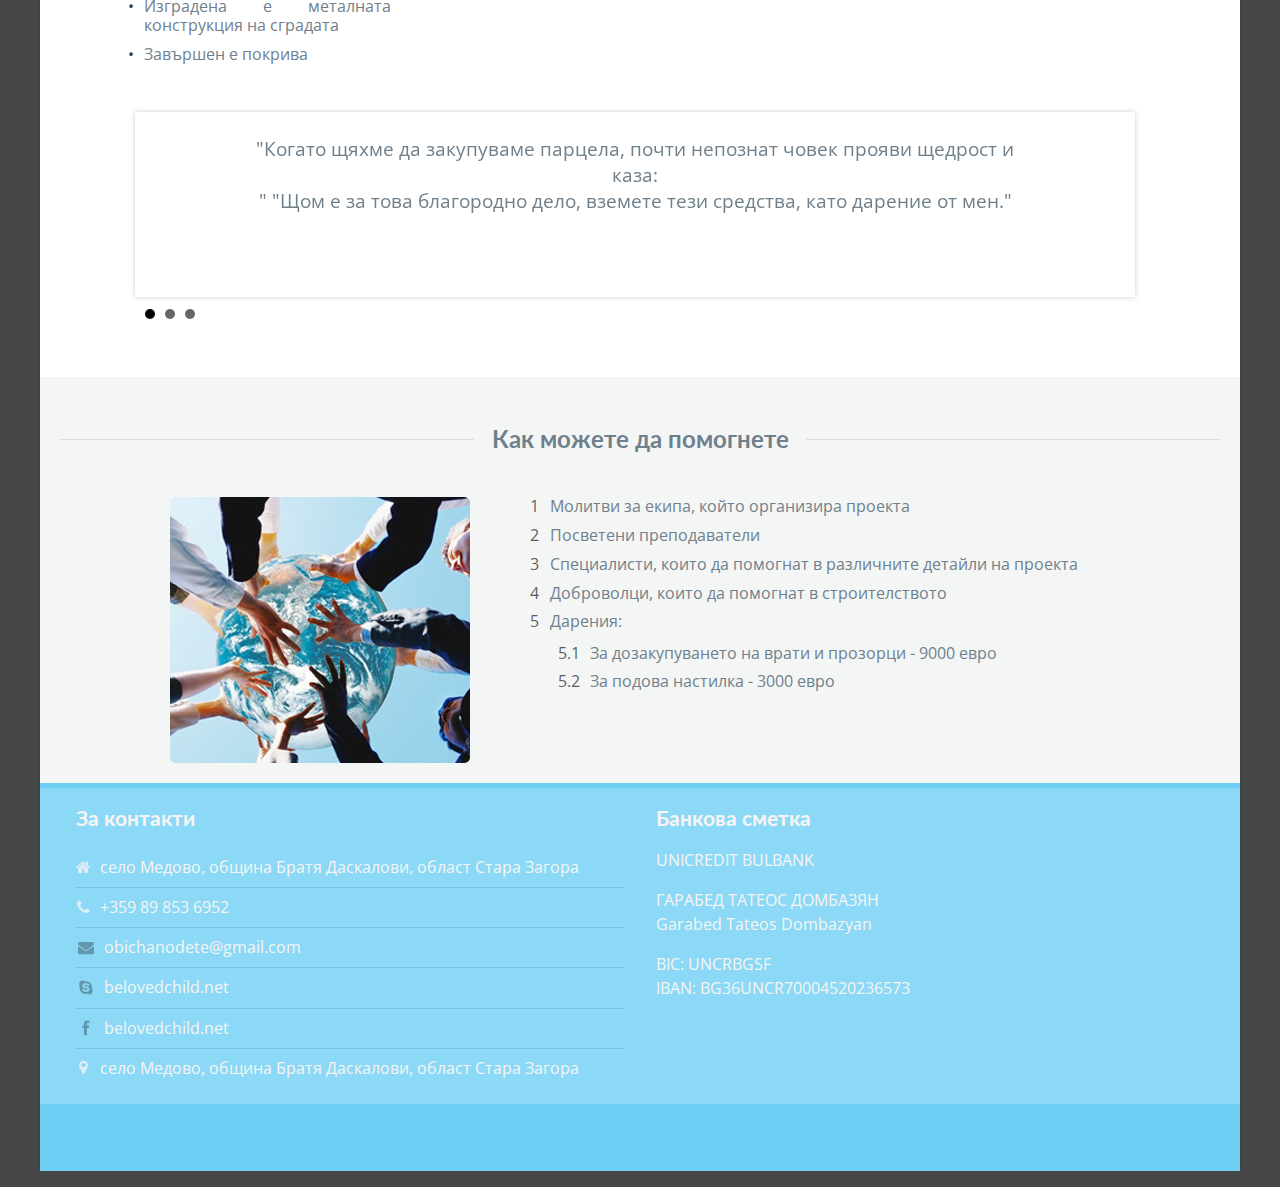
==== commit 2e00d693: "Added Venica" ====
--- a/index.html
+++ b/index.html
@@ -493,6 +493,34 @@
               </div>
             </div>
           </div>
+
+          <br>
+
+          <div class="item">
+            <div class="ui image big">
+              <img src="images/team/Venica.jpg">
+            </div>
+            <div class="content">
+              <a class="header">Веница Ангелова</a>
+              <br>
+              <br>
+              <!-- <div class="meta">
+                <span>Description</span>
+              </div> -->
+              <div class="description">
+                <p>
+                  Казвам се Веница Ангелова и живея в град Пловдив. Като майка на три деца - две от които посещават обществено училище - искам да споделя огромното си желание моето трето малко дете да учи в училище "Обичано дете".
+                  <br>
+                  За душите на децата ни се води борба и аз виждам как те са атакувани ден след ден от средата, в която учат, и от теориите, които изучават в училище, противоречащи на християнската ни вяра. Вследствие на което умовете им се объркват ден след ден, а точно в тази възраст се изгражда тяхната ценностна система, която не е утвърдена като при възрастните. У дома ги наставляваме в истината, а когато отидат в училище им се преподават уроци, съдържащи лъжа. Не поставяме ли децата си в капан? И после самите ние страдаме като наблюдаваме последиците - в какво се превръщат децата ни и колко много подражават на света и неговите обичаи! Дали си струва да рискуваме тяхното спасение?
+                  <br>
+                  Досега в България не сме имали привилегията децата ни да учат в училище, което издига на почетно място Божиите принципи. Ще се възползваме ли от изобилните благословения, които Бог желае да дари на нашите  деца и на нас - техните родители - чрез училище "Обичано дете"?
+                </p>
+              </div>
+              <div class="extra">
+              </div>
+            </div>
+          </div>
+
         </div>
       </section>
       <!--/ section -->
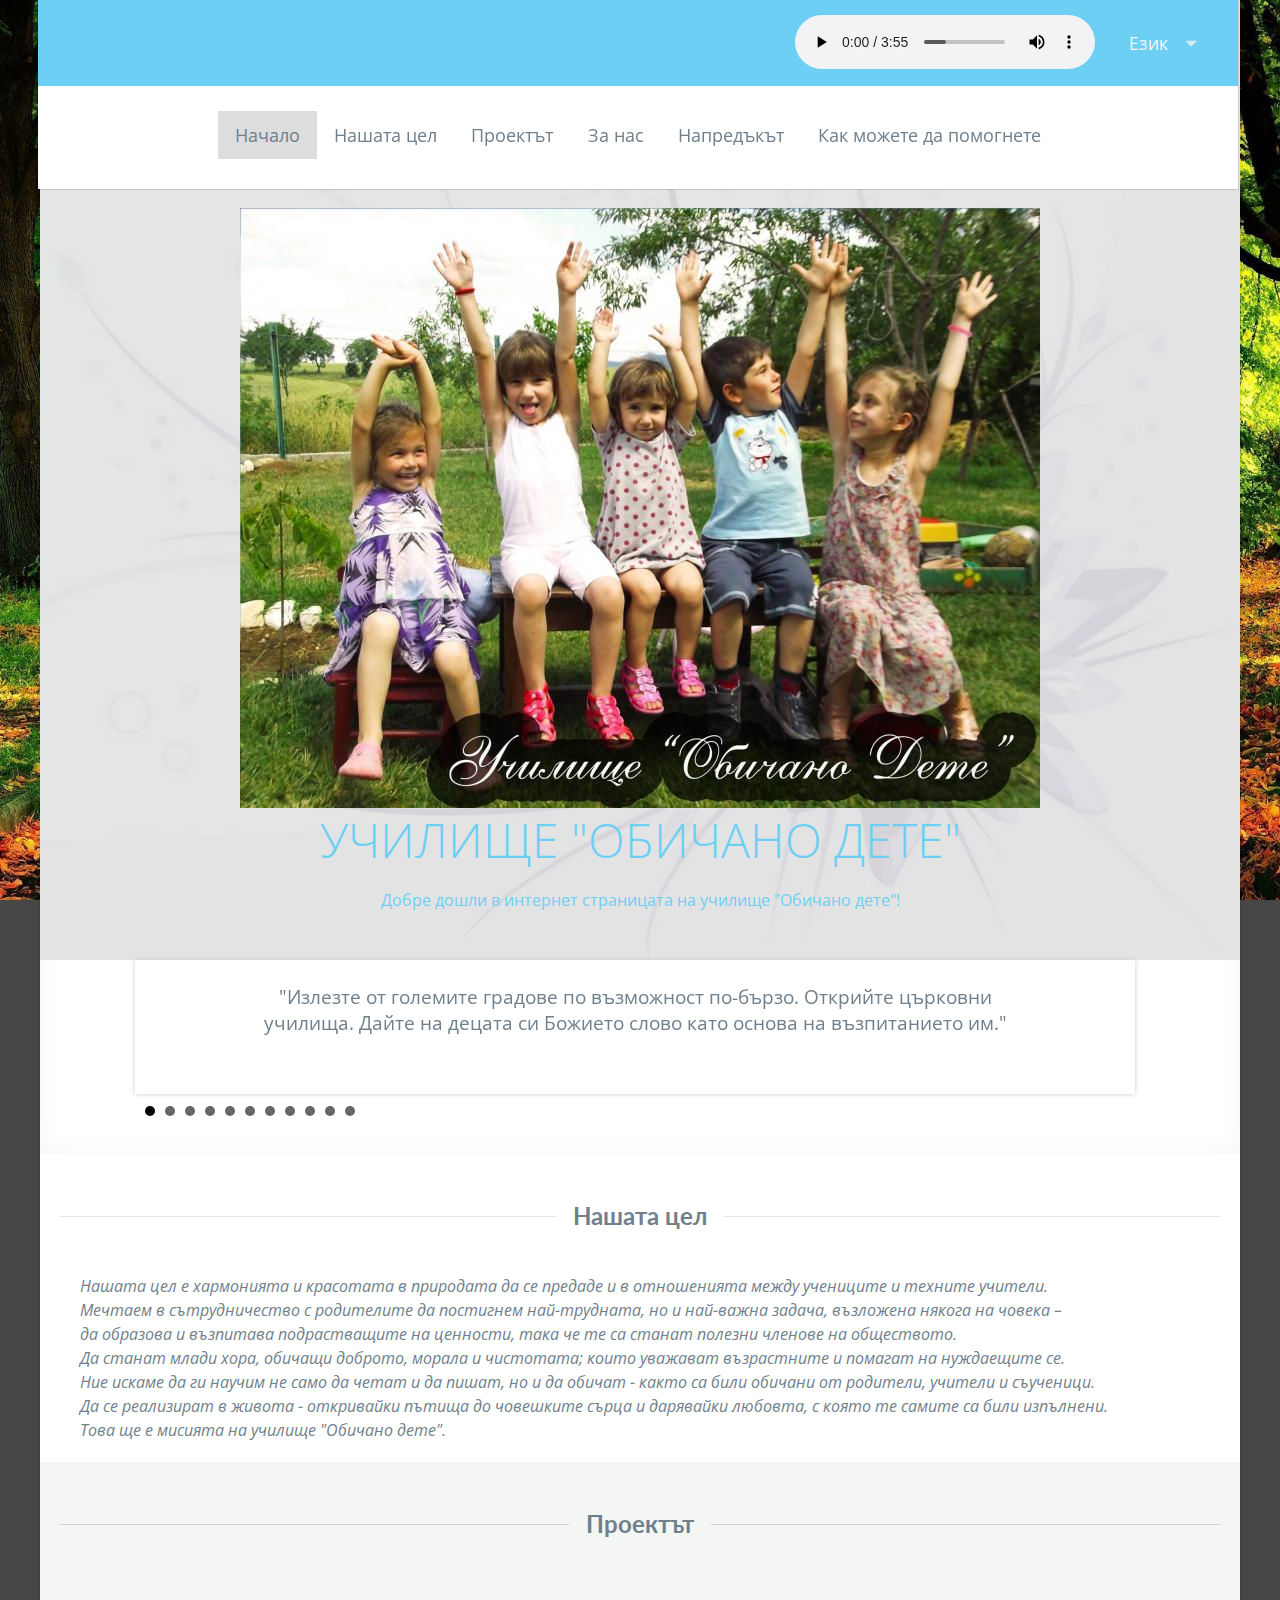
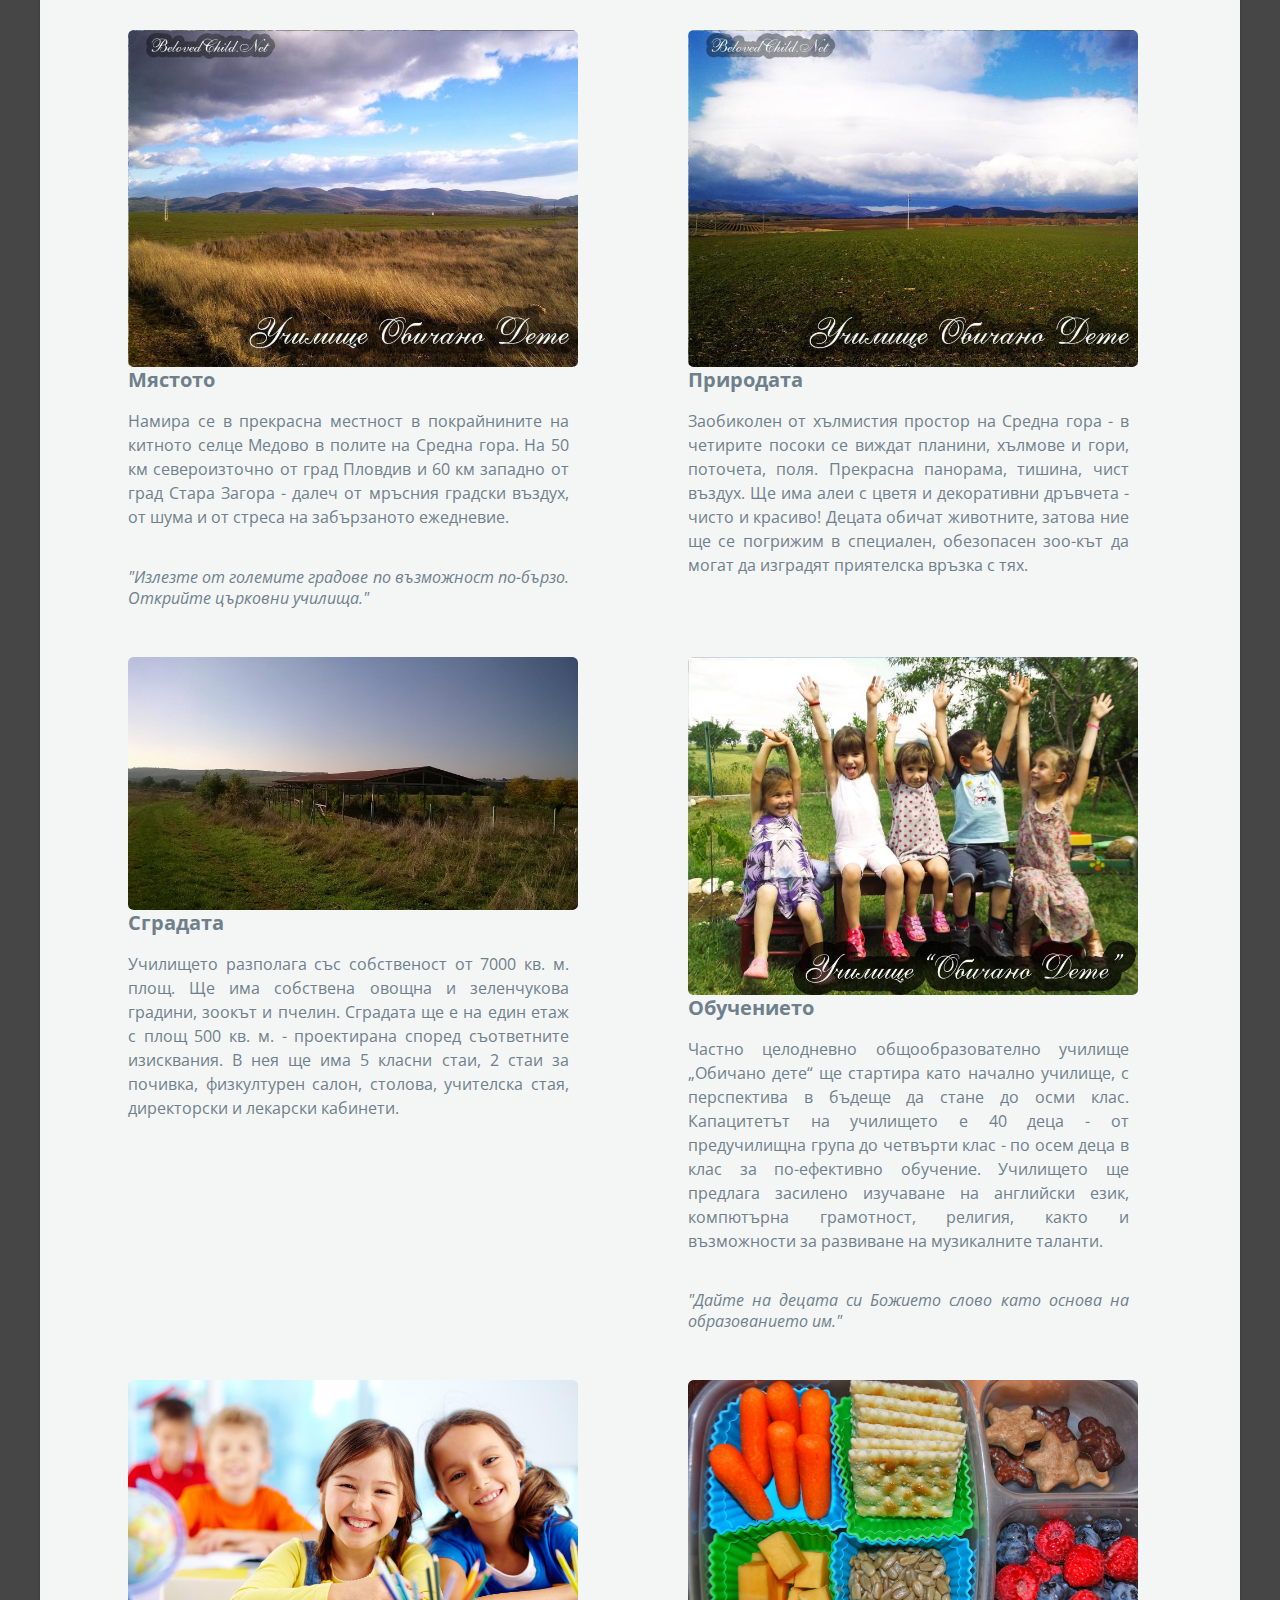
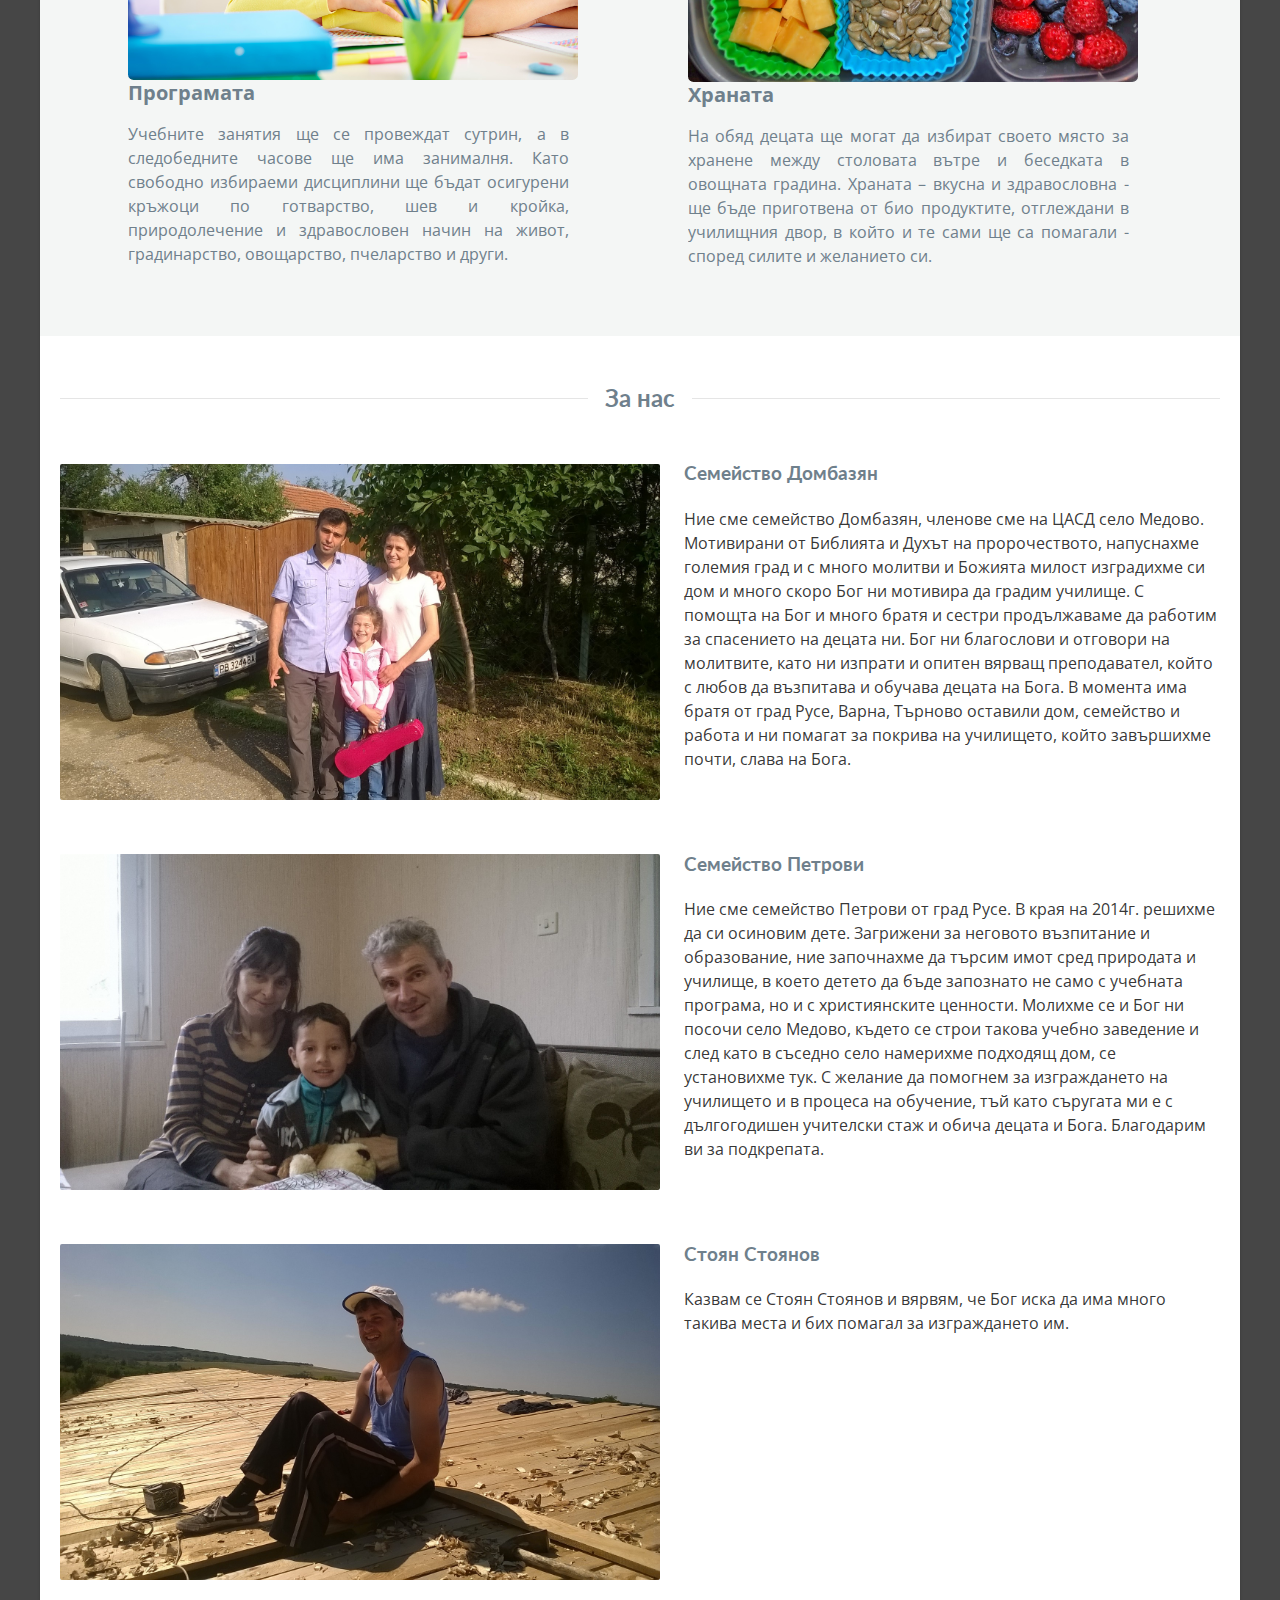
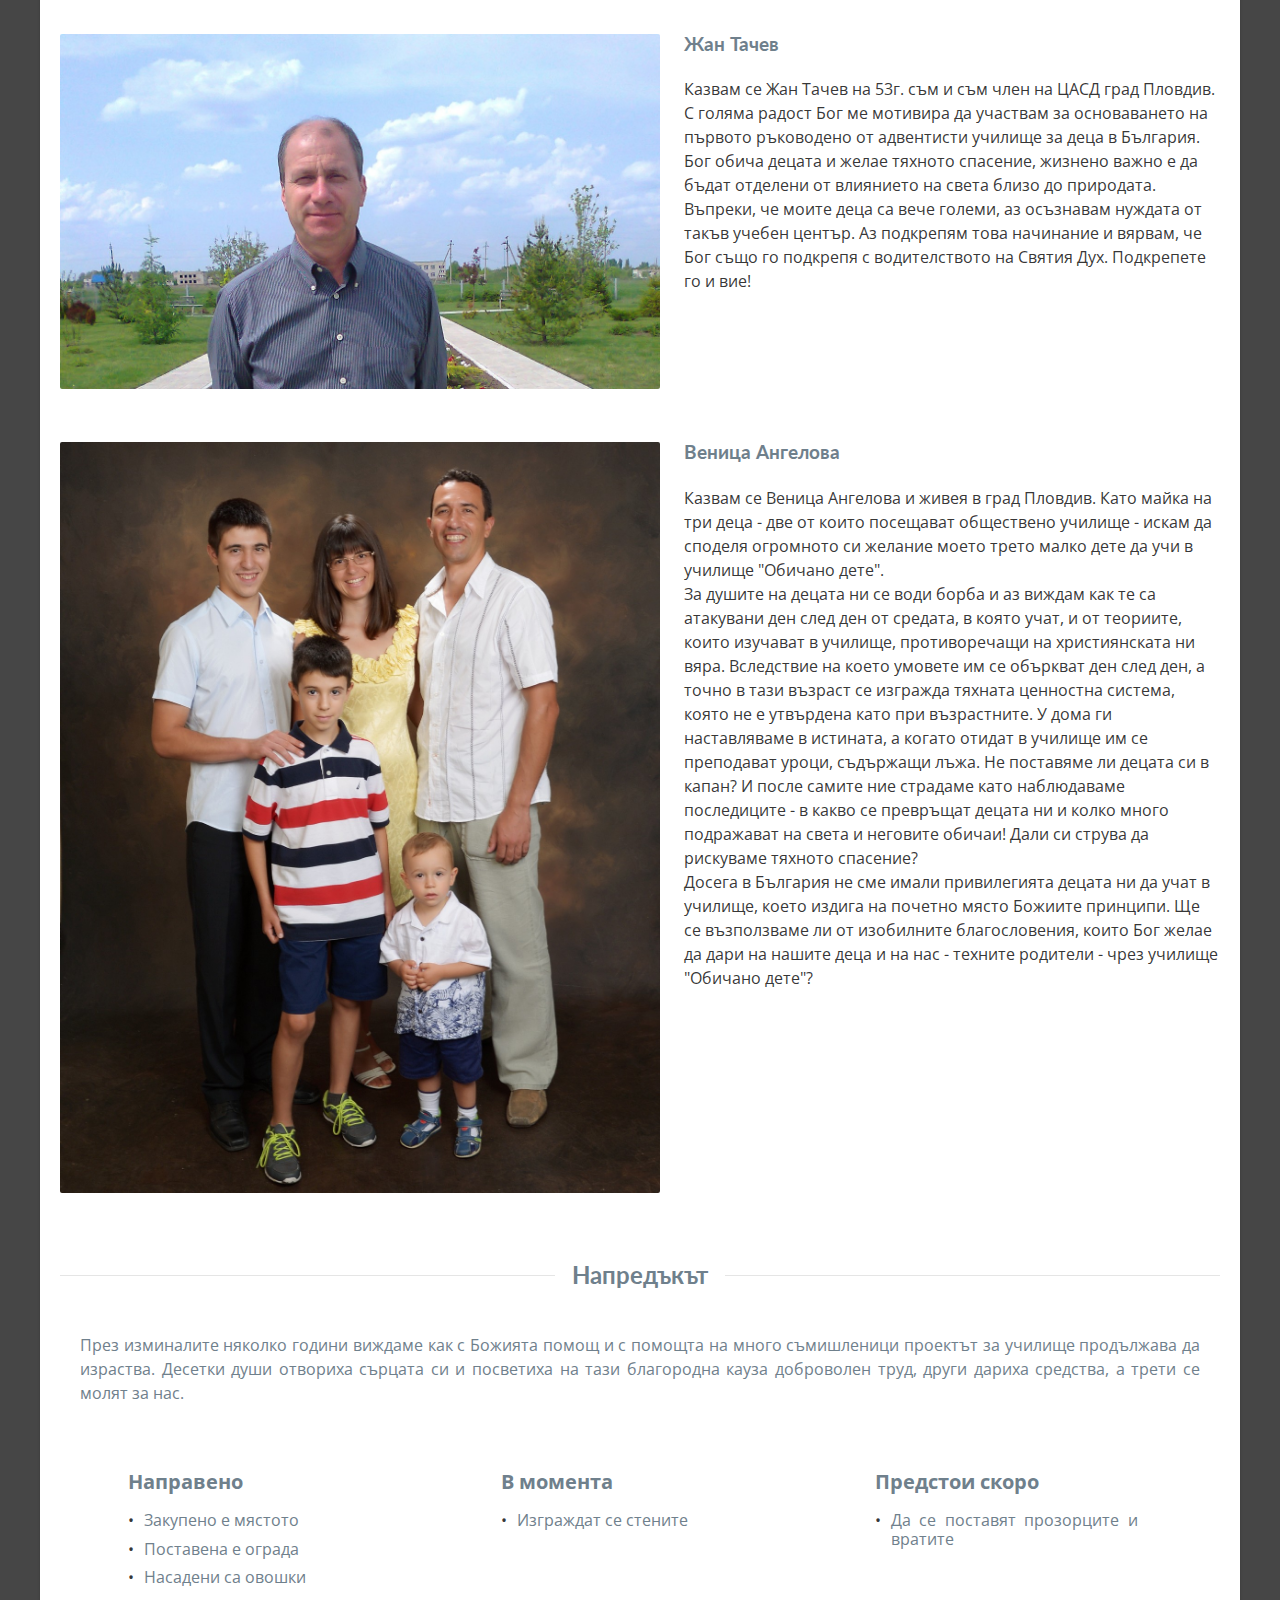
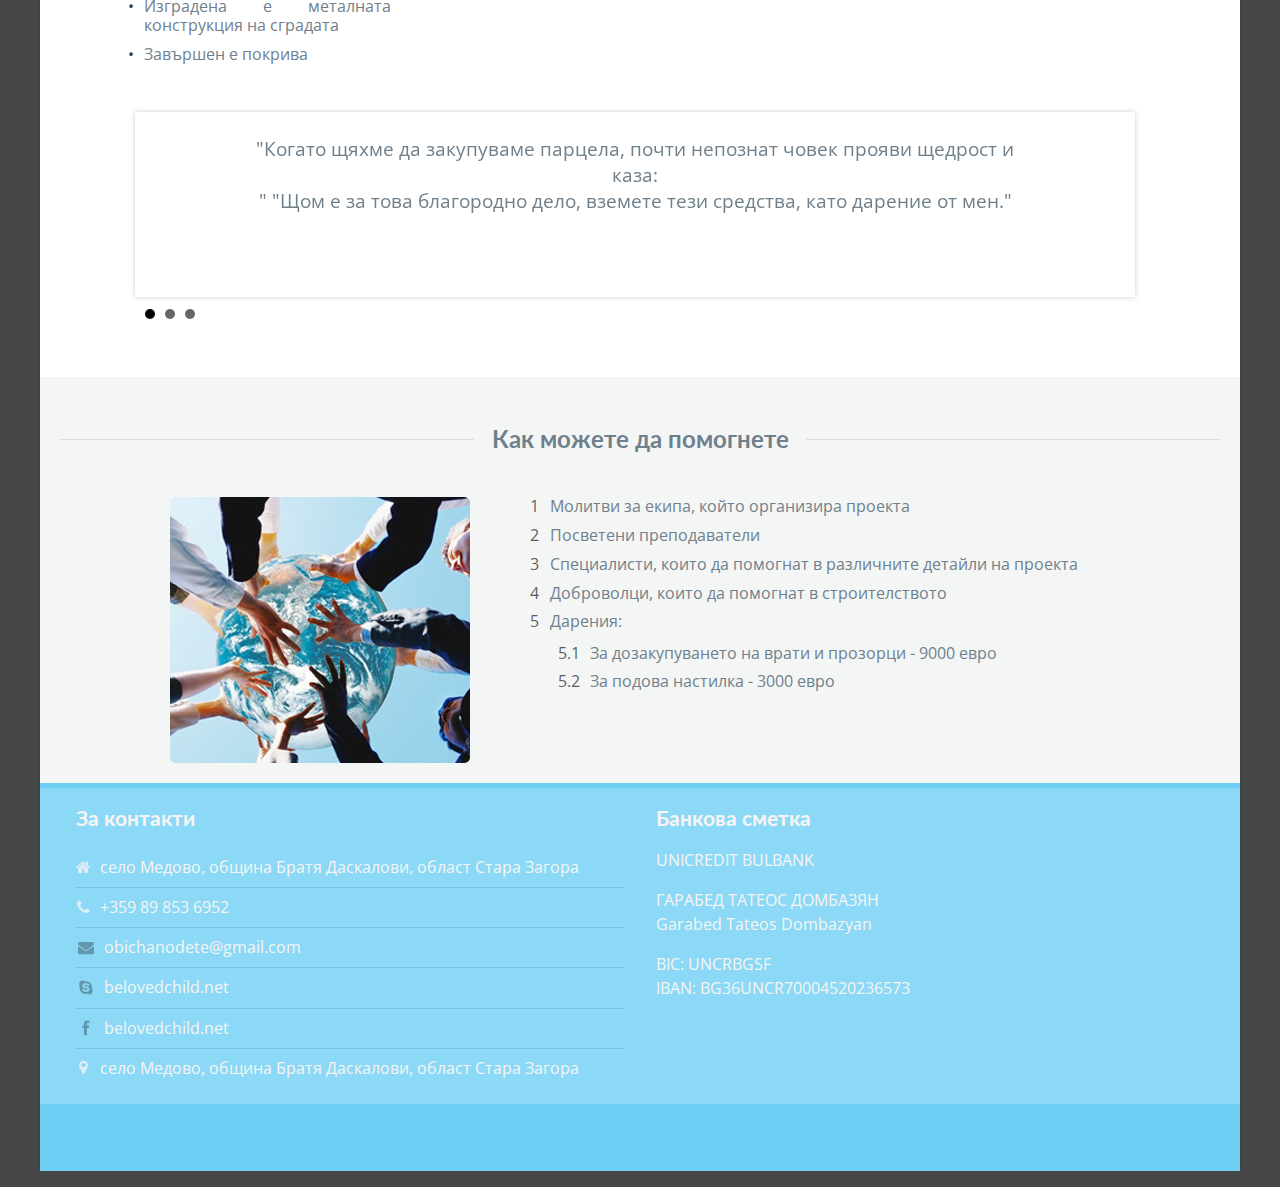
==== commit 8cd7843a: "Updated some pics" ====
--- a/index.html
+++ b/index.html
@@ -309,9 +309,8 @@
             </div>
             <div class="ui col">
               <div class="screen-50 tablet-50 phone-100" style='padding: 0em 3em'>
-                <div class="ui slide masked reveal image rounded large">
-                  <img src="images/roof_6.jpg" class="visible content">
-                  <img src="images/roof_7.jpg" class="hidden content">
+                <div class="ui image rounded large">
+                  <img src="images/progress/034.jpg">
                 </div>
                 <div class="text screen-95" style='text-align: justify;'>
                   <h5 class="upper">Сградата</h5>
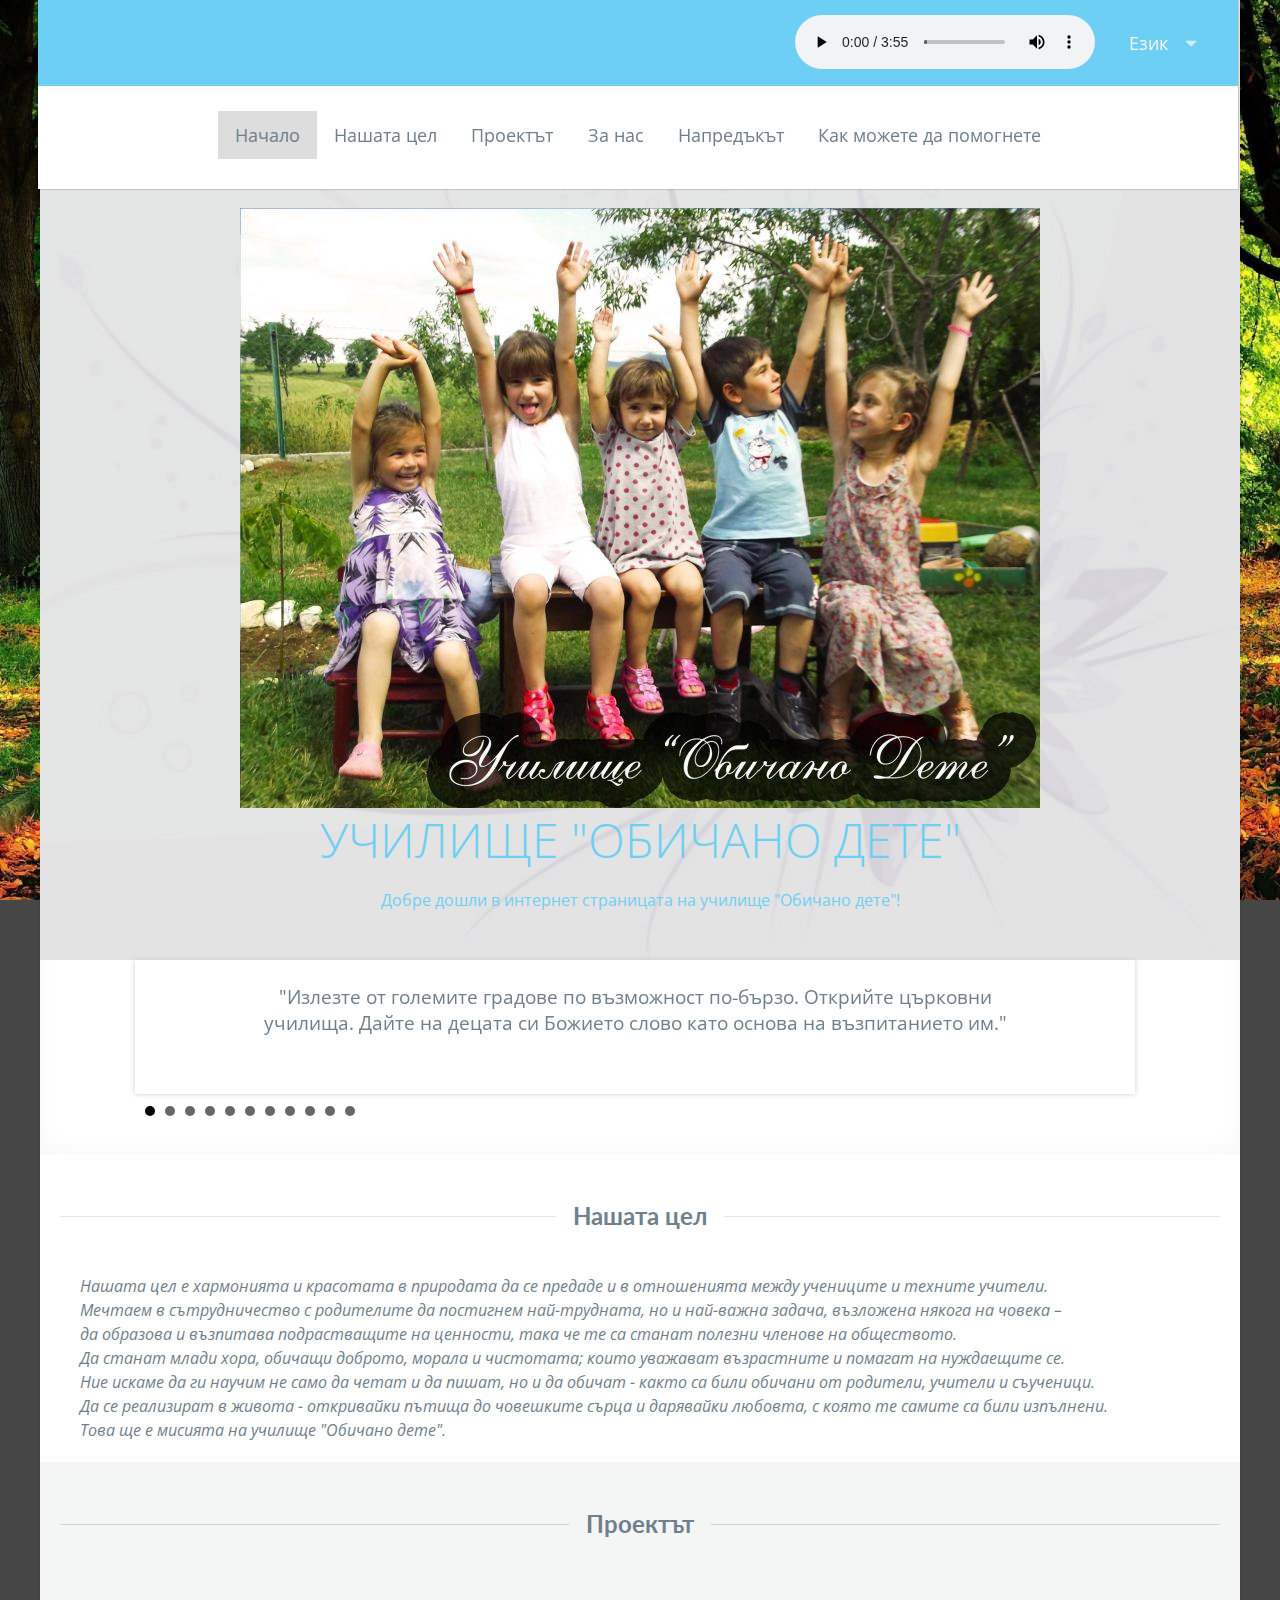
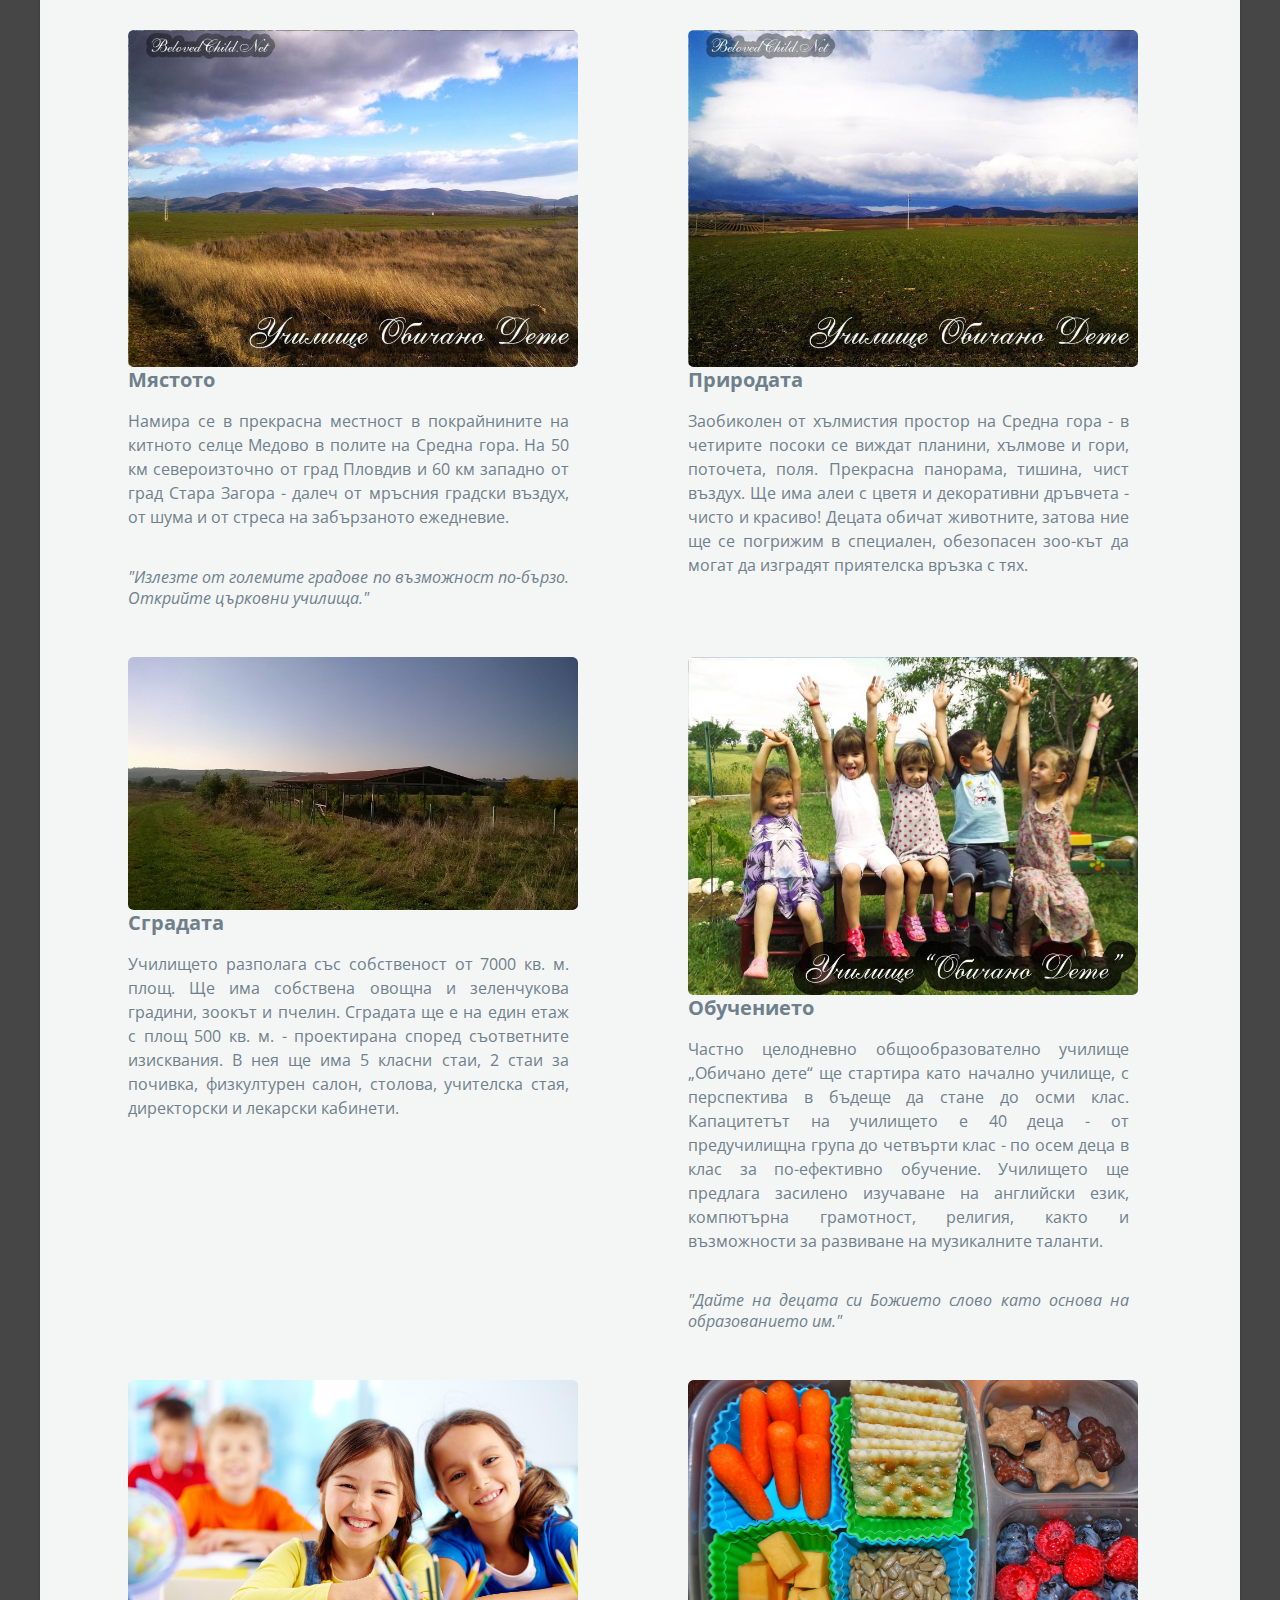
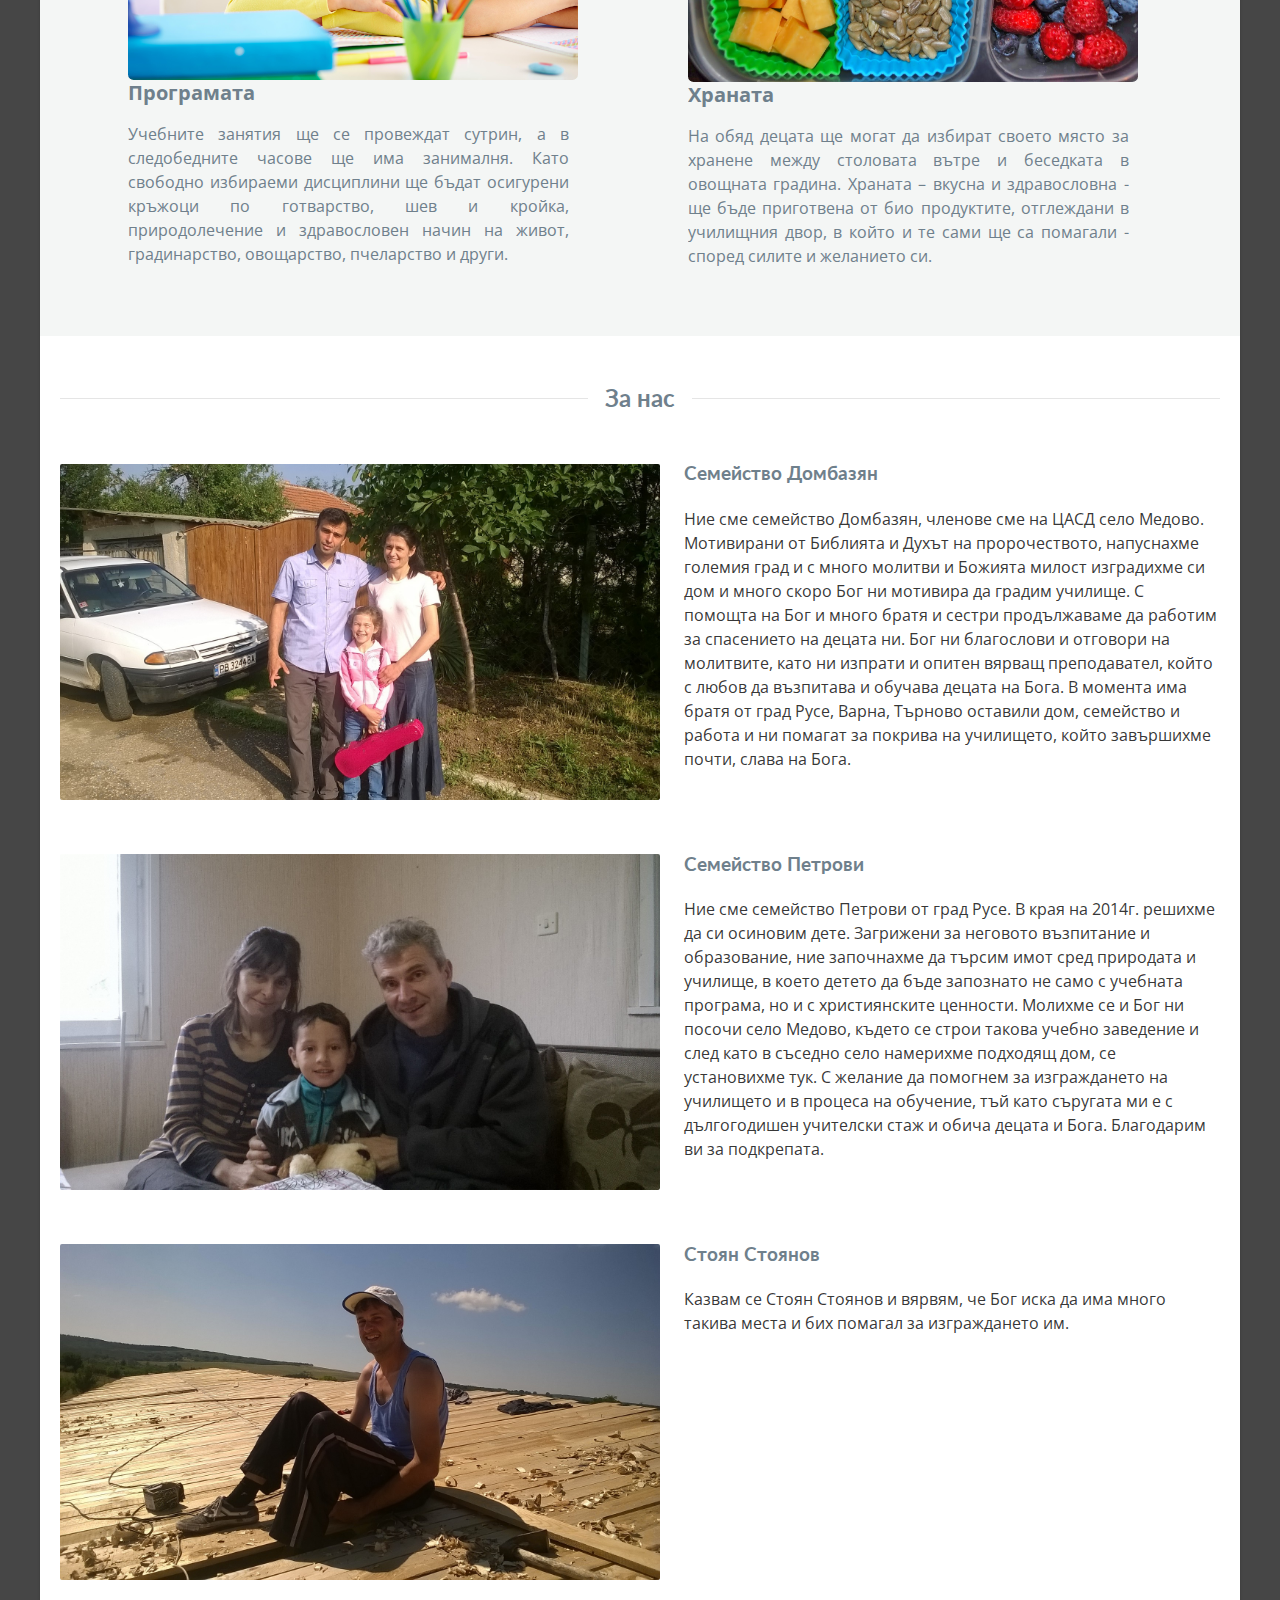
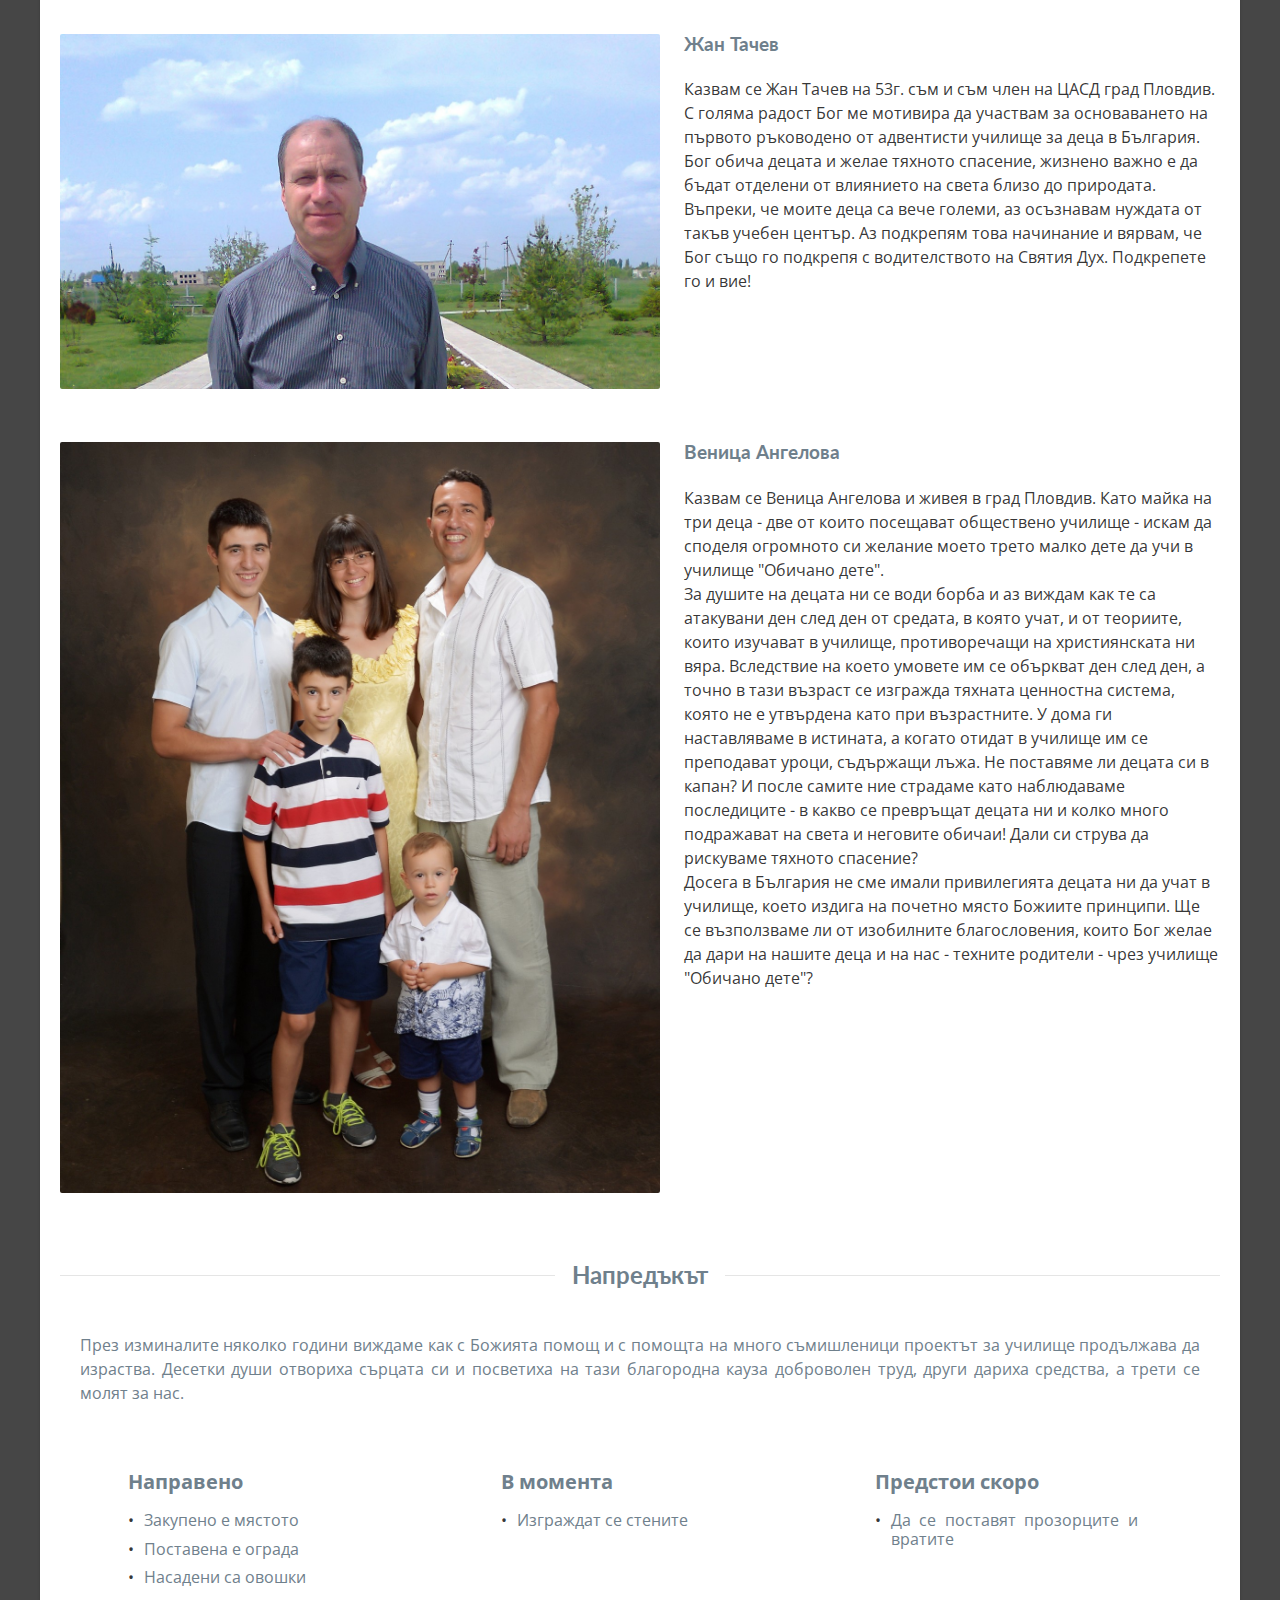
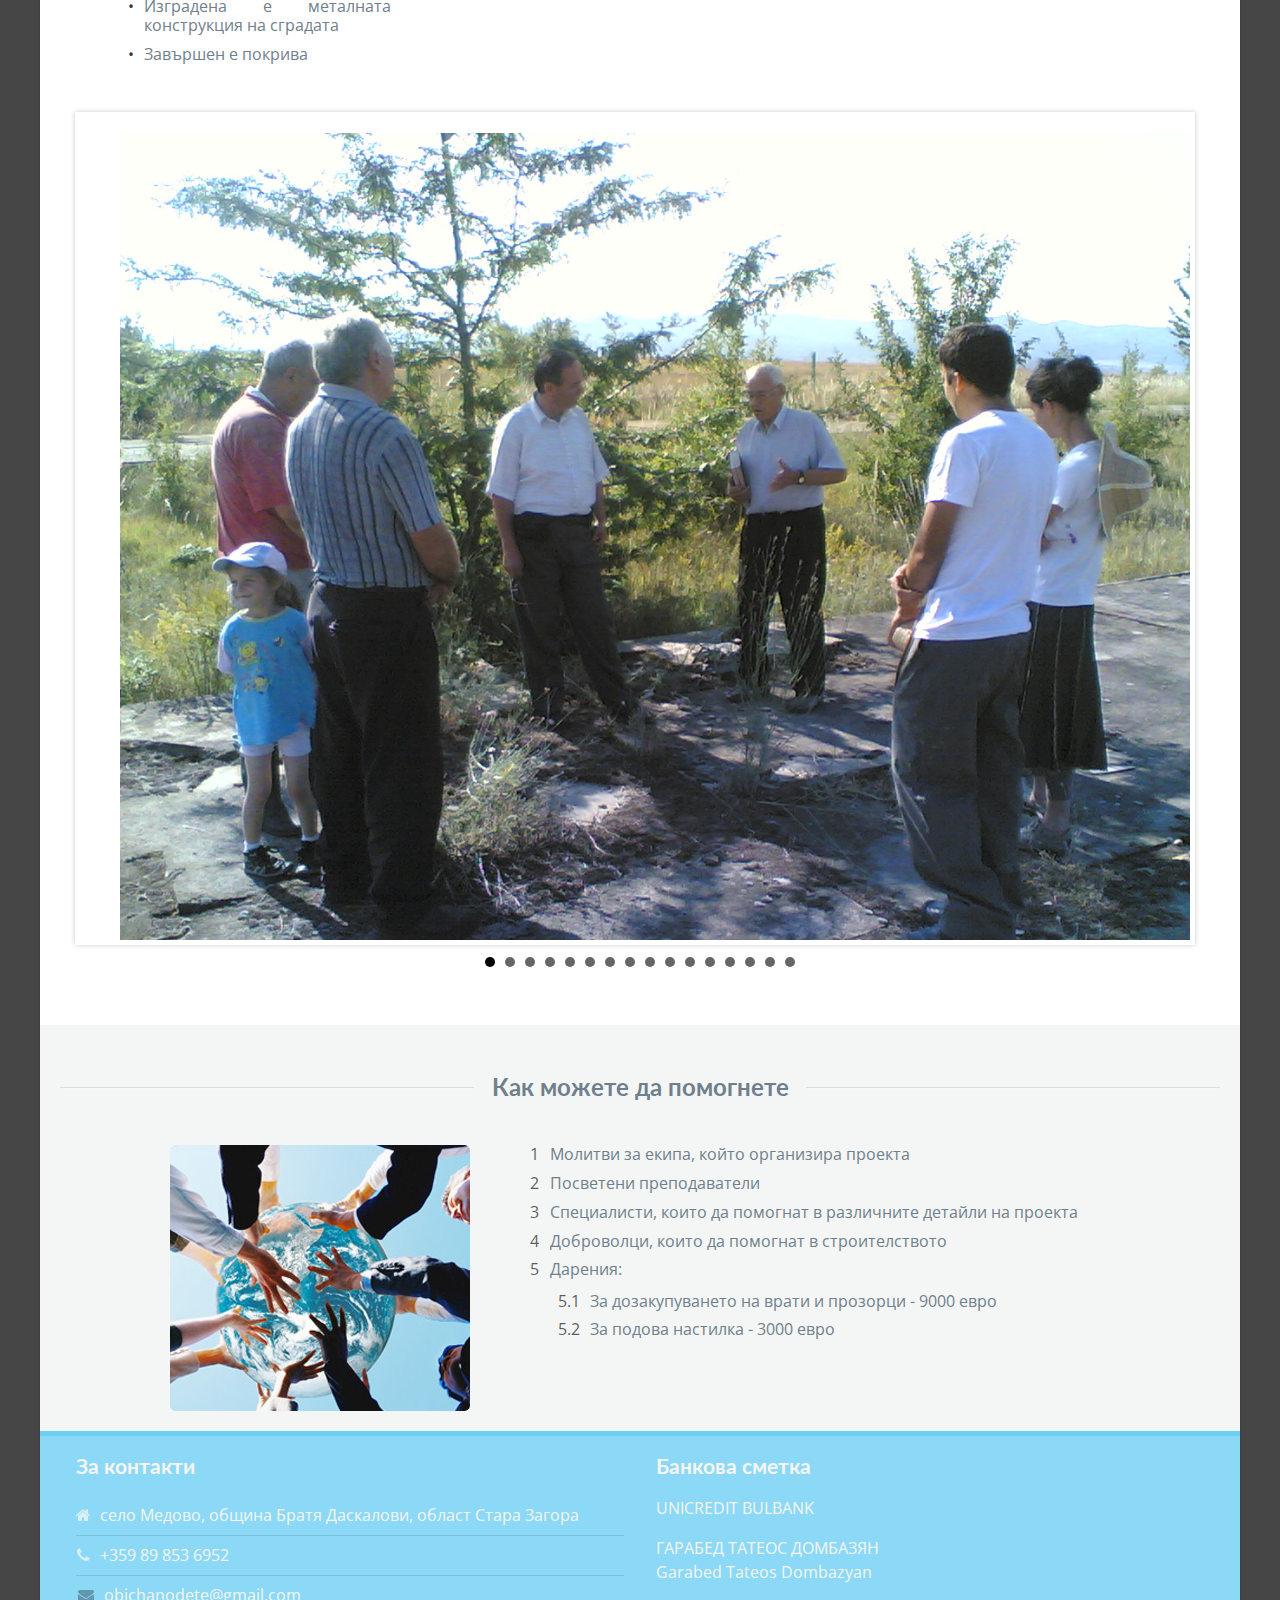
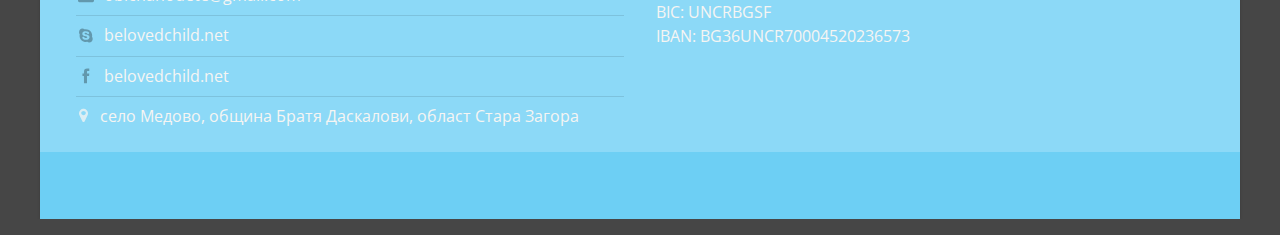
==== commit a66fe327: "Added the Progress gallery" ====
--- a/index.html
+++ b/index.html
@@ -568,22 +568,24 @@
             </div>
           <!-- progress info -->
 
-          <div class="bxslider" style="font-size: larger; text-align: center;">
-            <div class="slide" style='padding: 1em 6em 2em 6em;'>
-              "Когато щяхме да закупуваме парцела, почти непознат човек прояви щедрост и каза:
-              <br>"
-              "Щом е за това благородно дело, вземете тези средства, като дарение от мен."</div>
-            <div class="slide" style='padding: 1em 6em 2em 6em;'>
-              "Когато имаше нужда от корекции в проекта, архитекта, докоснат от благородната кауза
-              <br>"
-              сам пое инициативата и без заплащане го изготви наново според всички стандарти.</div>
-            <div class="slide" style='padding: 1em 6em 2em 6em;'>
-              "Когато дългогодишна учителка, много добър професионалист, се запозна с идеята, каза:
-              <br>"
-              "С нетърпение чакам да стартирате, за да мога да участвам в това благородно начинание.
-              <br>
-              Ще ви съдействам с каквото мога, моля ви, отворете го скоро!"</div>
-          </div>
+          <ul class="bxslider">
+            <li><img src="images/progress/002.jpg" /></li>
+            <li><img src="images/progress/003.jpg" /></li>
+            <li><img src="images/progress/004.jpg" /></li>
+            <li><img src="images/progress/005.jpg" /></li>
+            <li><img src="images/progress/006.jpg" /></li>
+            <li><img src="images/progress/007.jpg" /></li>
+            <li><img src="images/progress/008.jpg" /></li>
+            <li><img src="images/progress/009.jpg" /></li>
+            <li><img src="images/progress/010.jpg" /></li>
+            <li><img src="images/progress/020.jpg" /></li>
+            <li><img src="images/progress/030.jpg" /></li>
+            <li><img src="images/progress/031.jpg" /></li>
+            <li><img src="images/progress/032.jpg" /></li>
+            <li><img src="images/progress/033.jpg" /></li>
+            <li><img src="images/progress/034.jpg" /></li>
+            <li><img src="images/progress/035.jpg" /></li>
+          </ul>
         </div>
         <!--/ container -->
       </section>
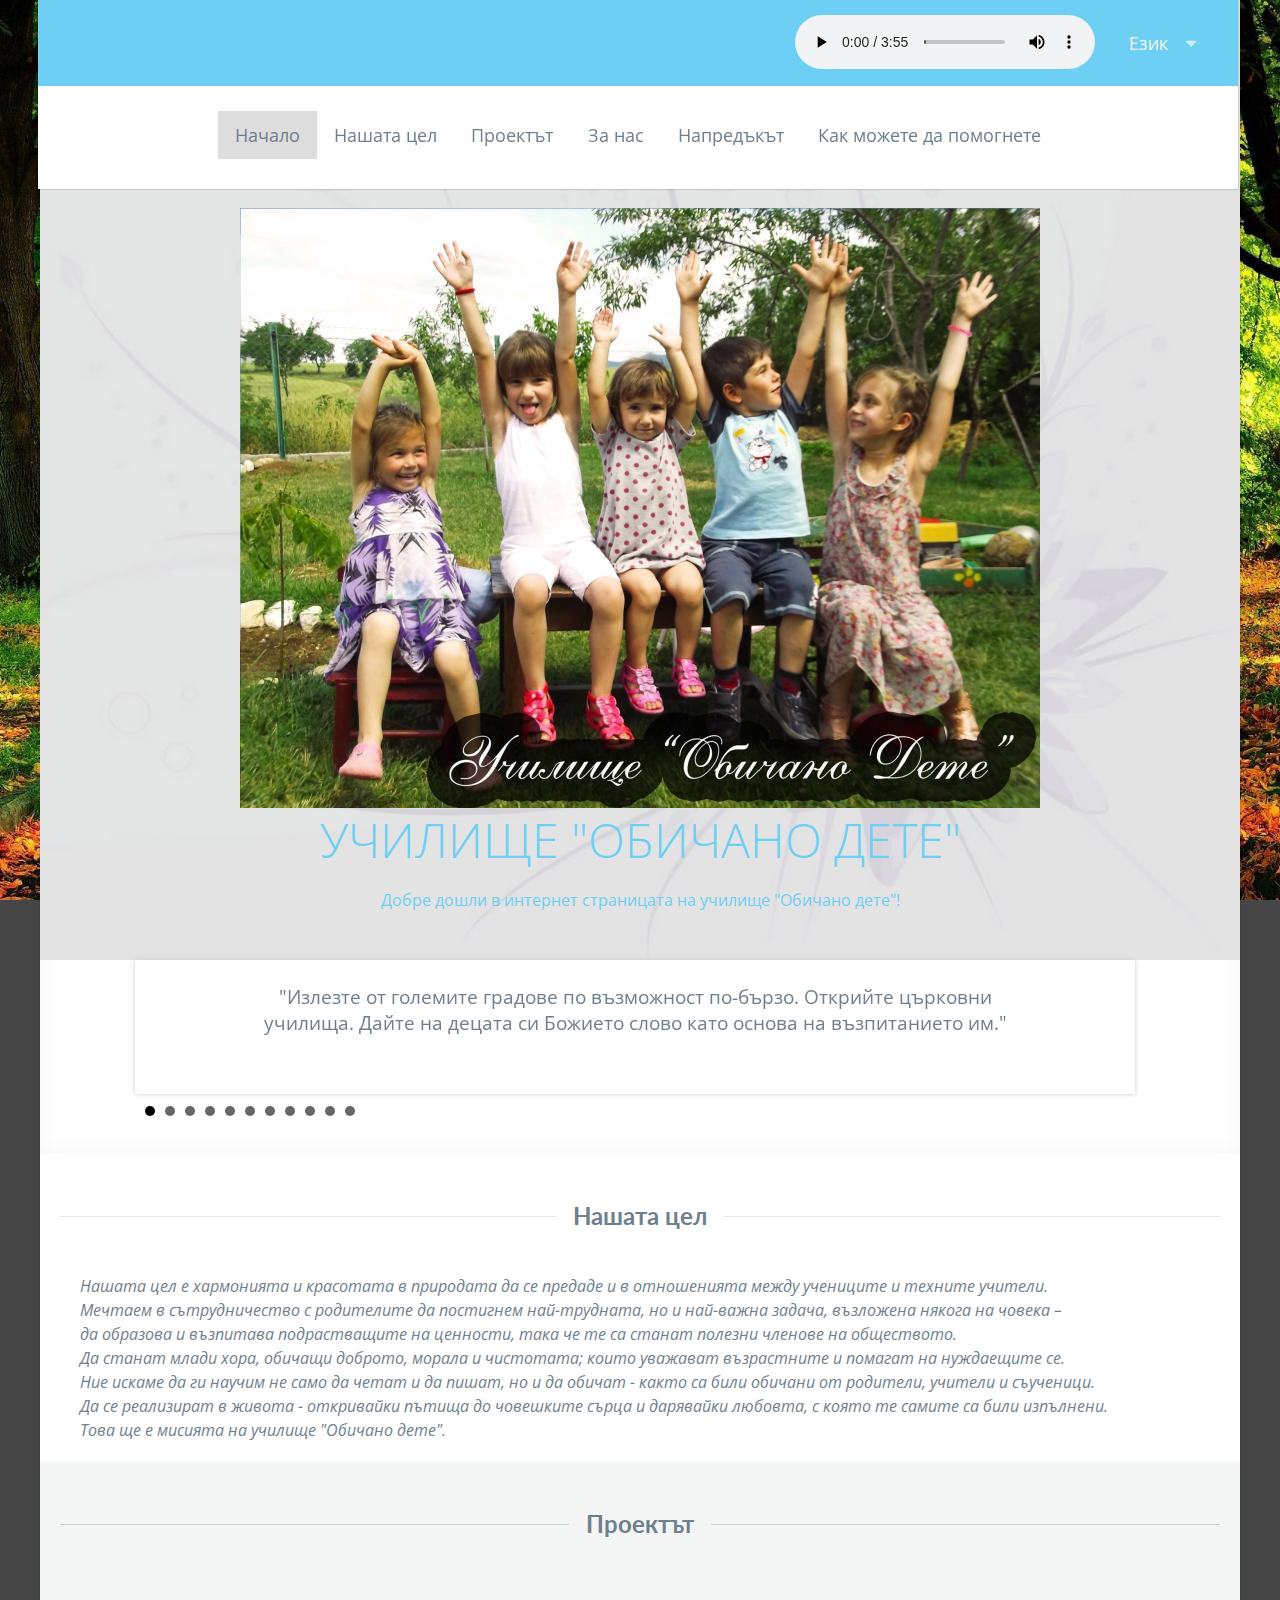
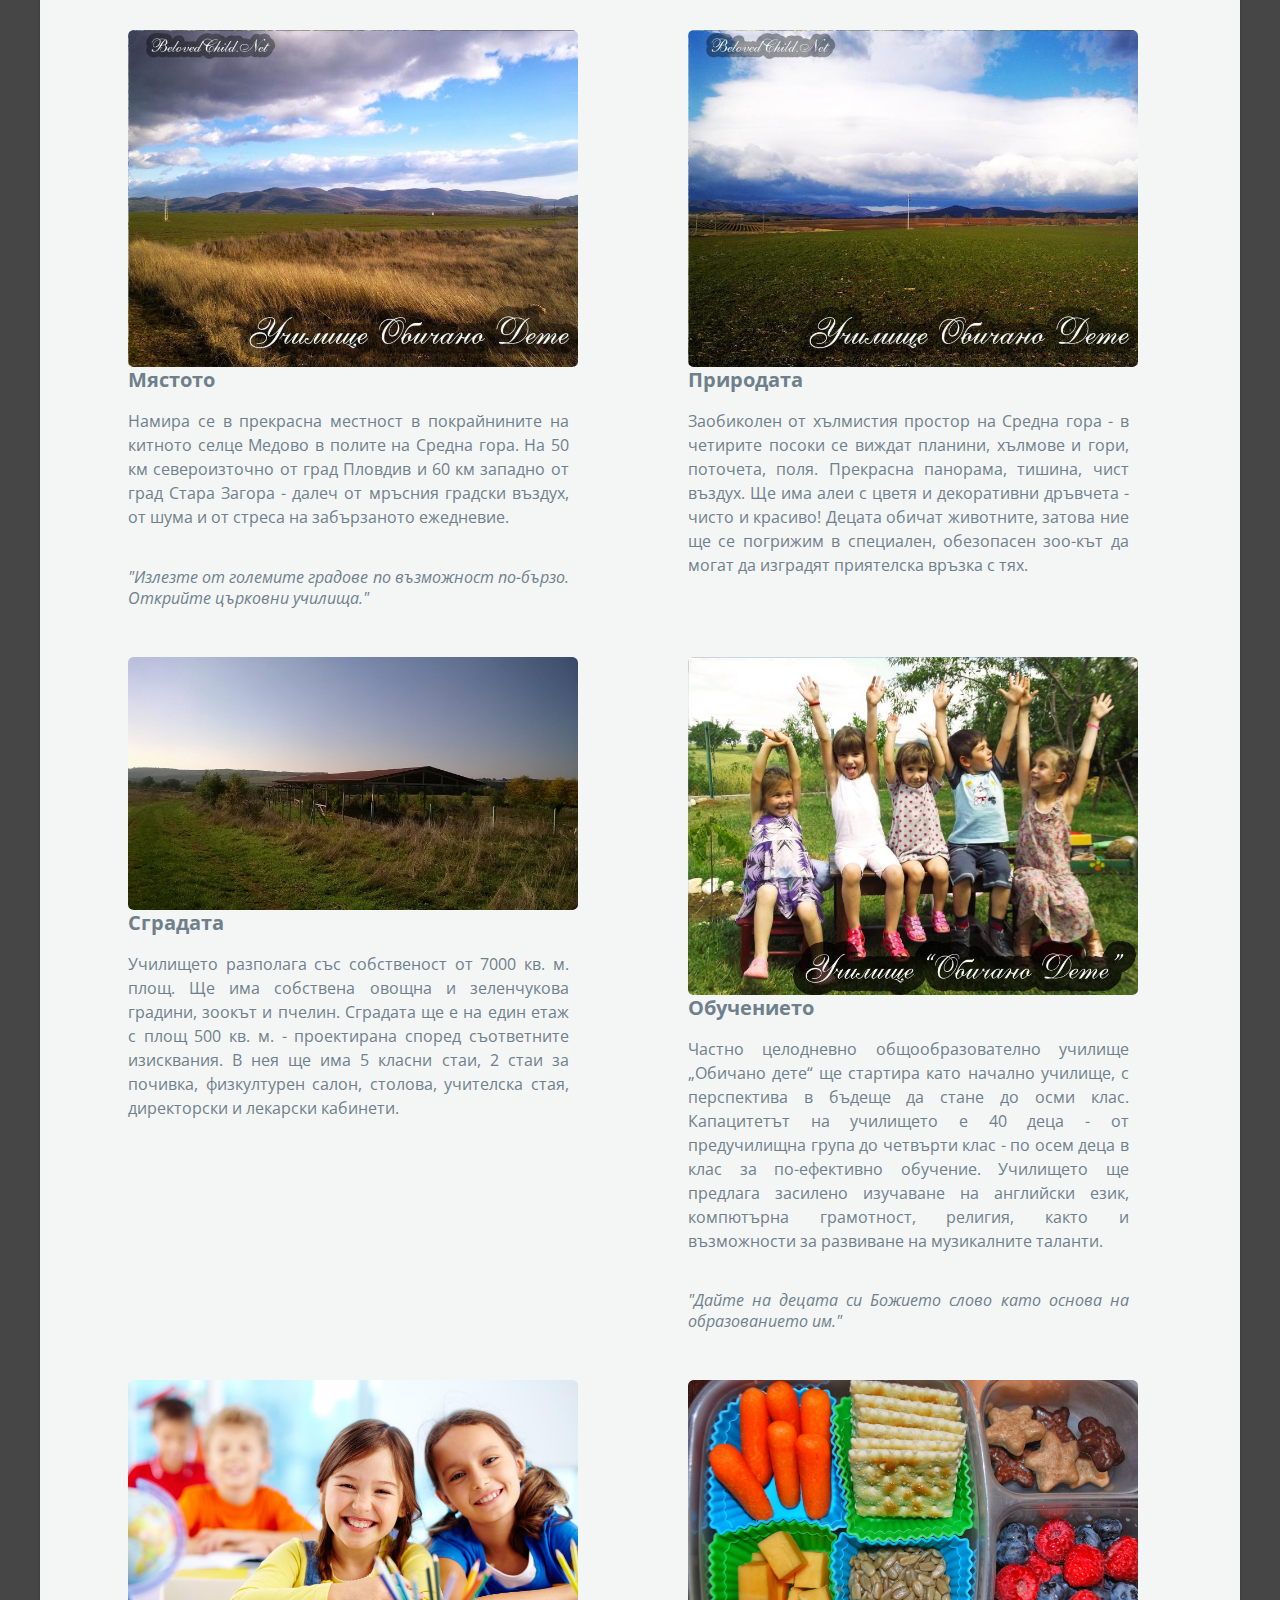
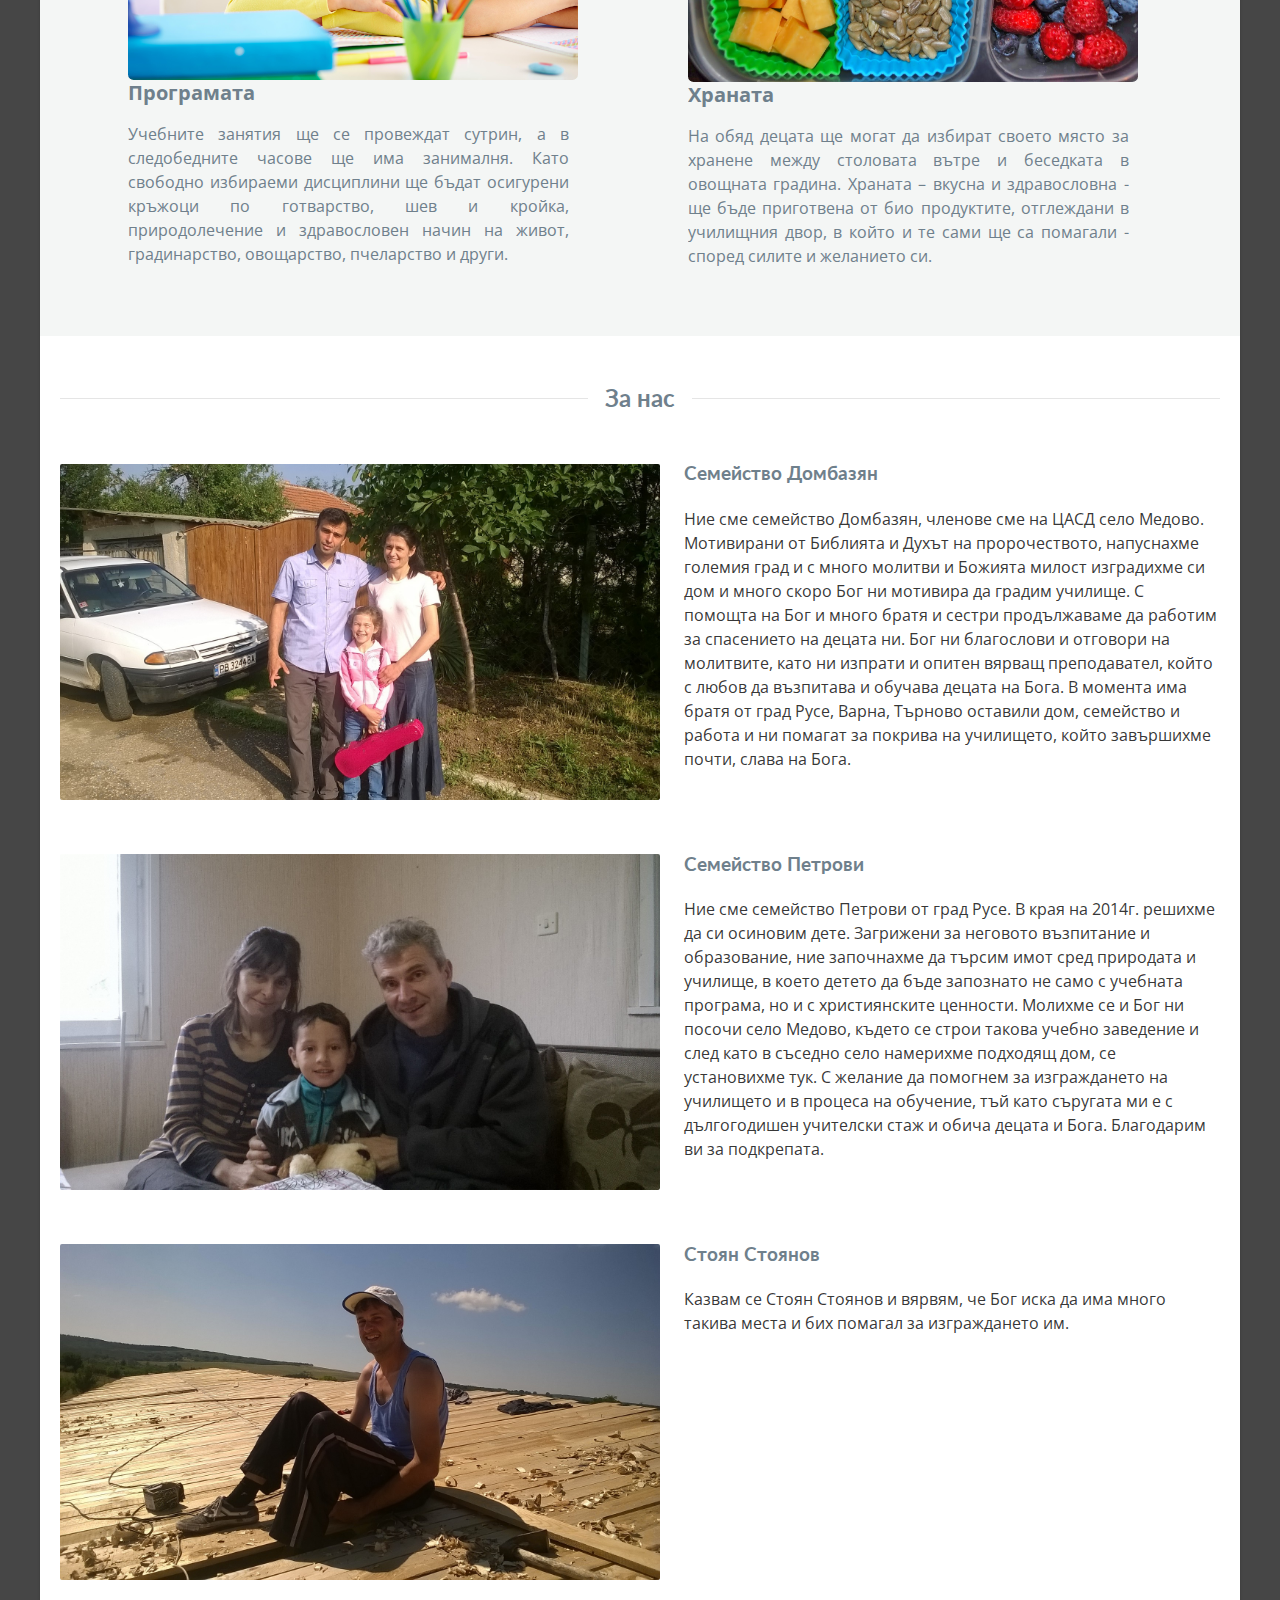
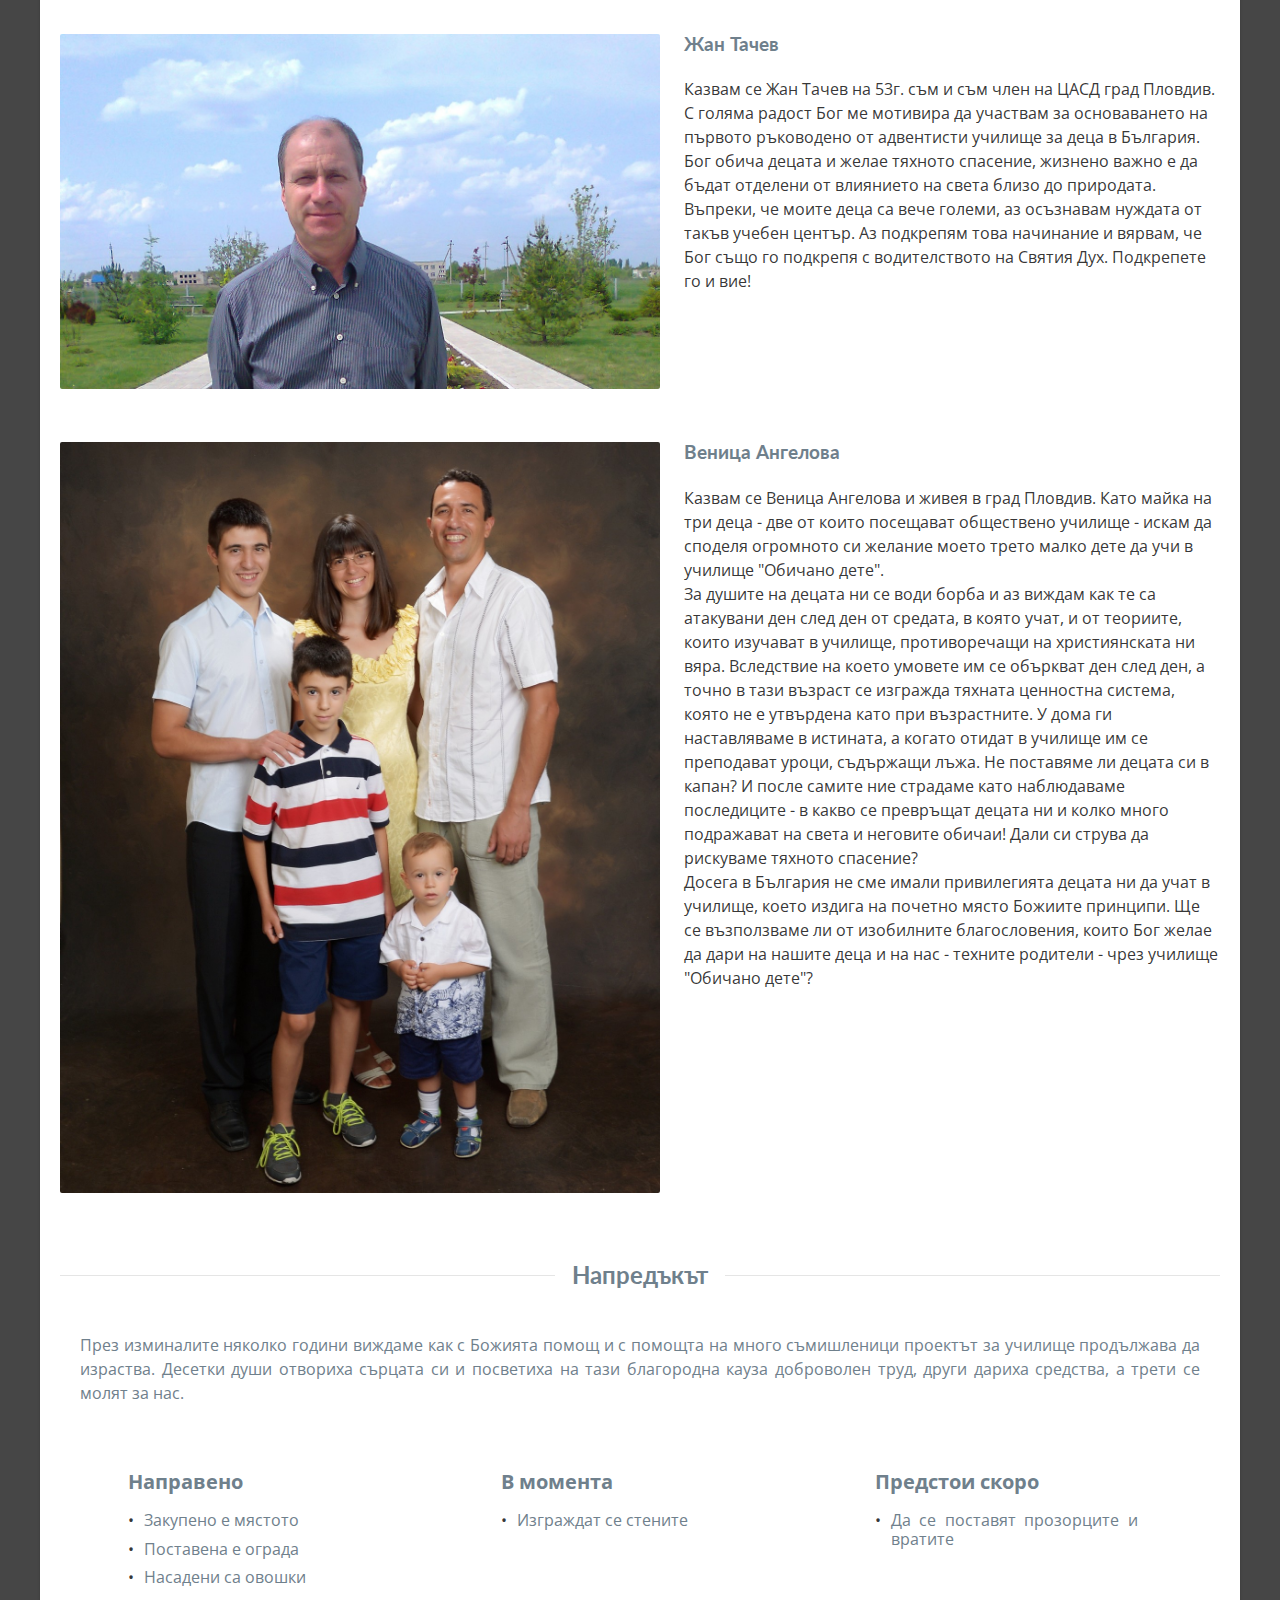
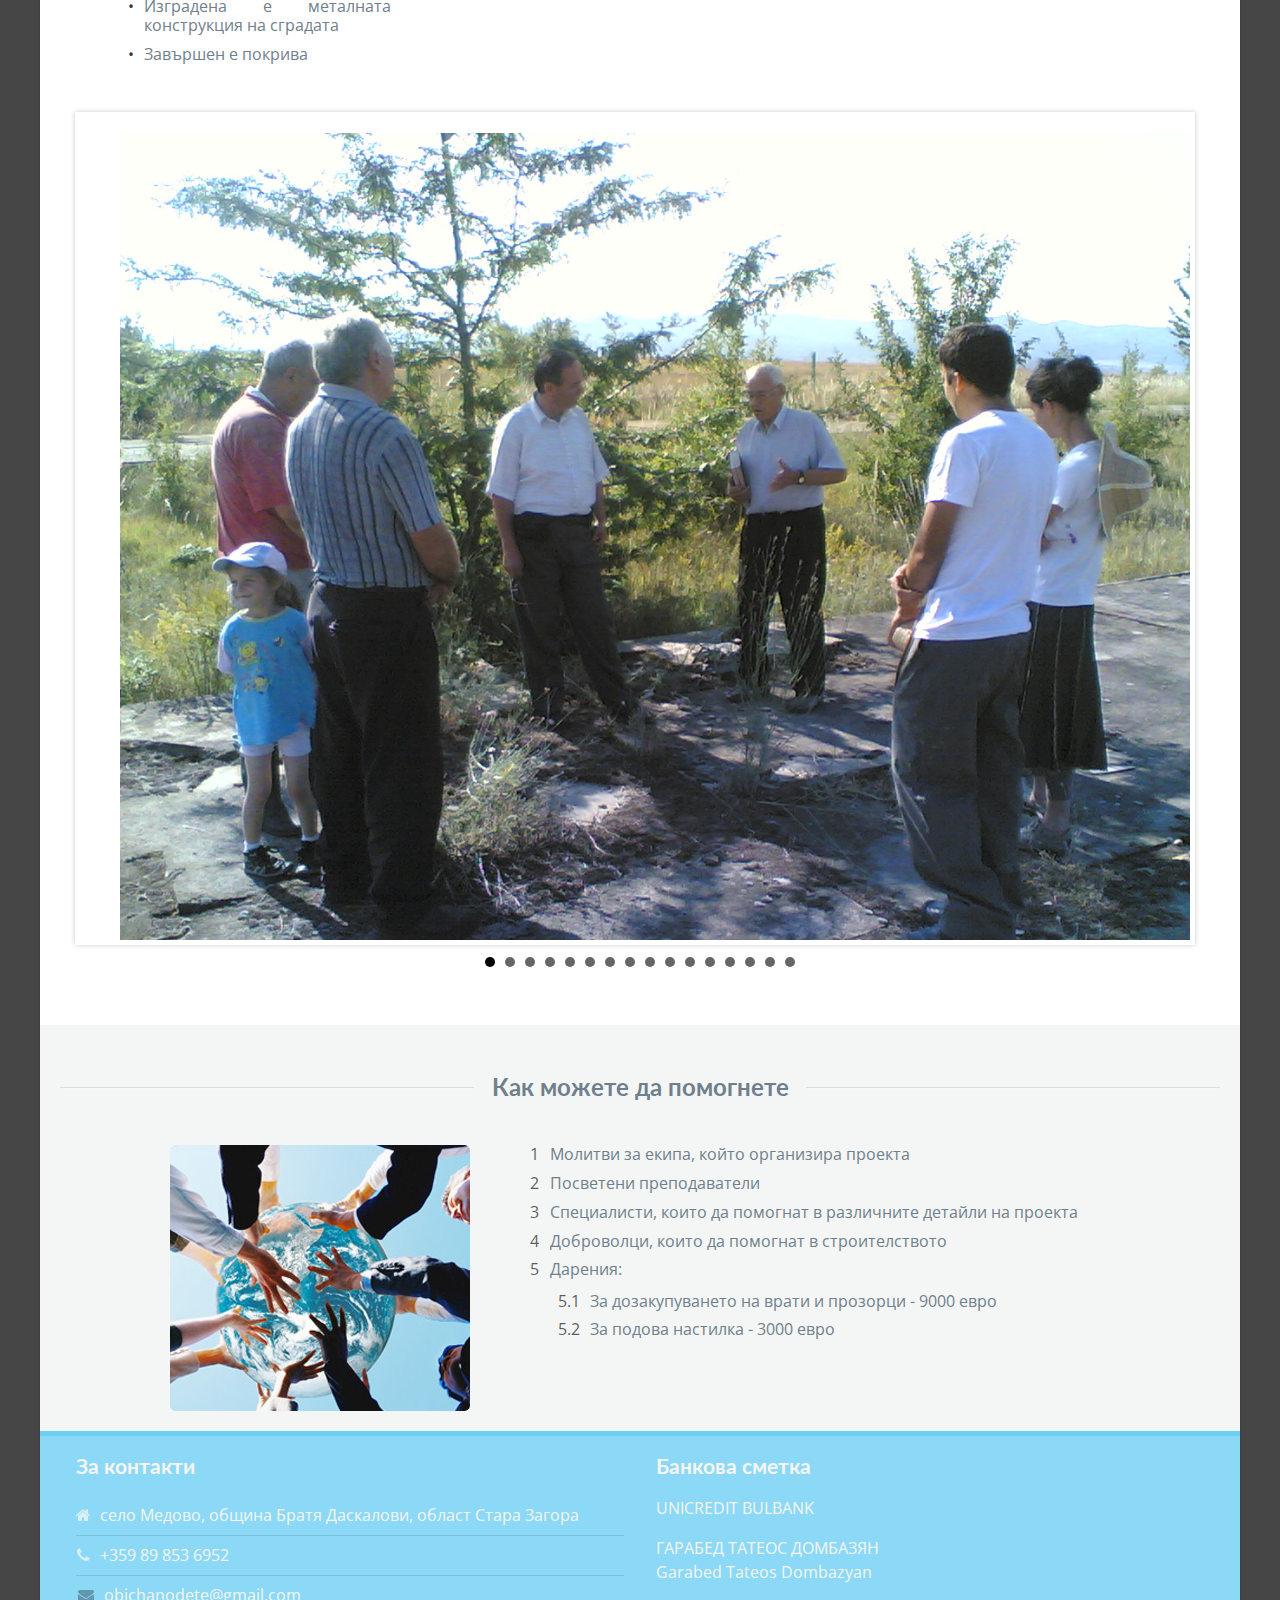
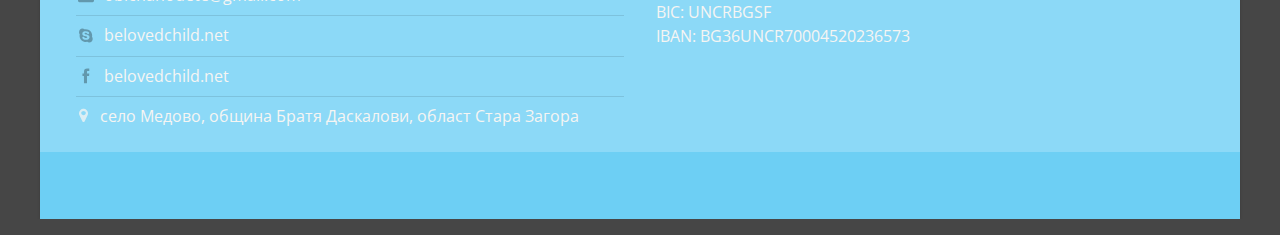
==== commit 0ebd6a8b: "Renamed dombazyan picture" ====
--- a/index.html
+++ b/index.html
@@ -418,7 +418,7 @@
         <div class="ui items">
           <div class="item">
             <div class="ui image big">
-              <img src="images/team/dombazian.jpg">
+              <img src="images/team/dombazyan.jpg">
             </div>
             <div class="content">
               <a class="header">Семейство Домбазян</a>
